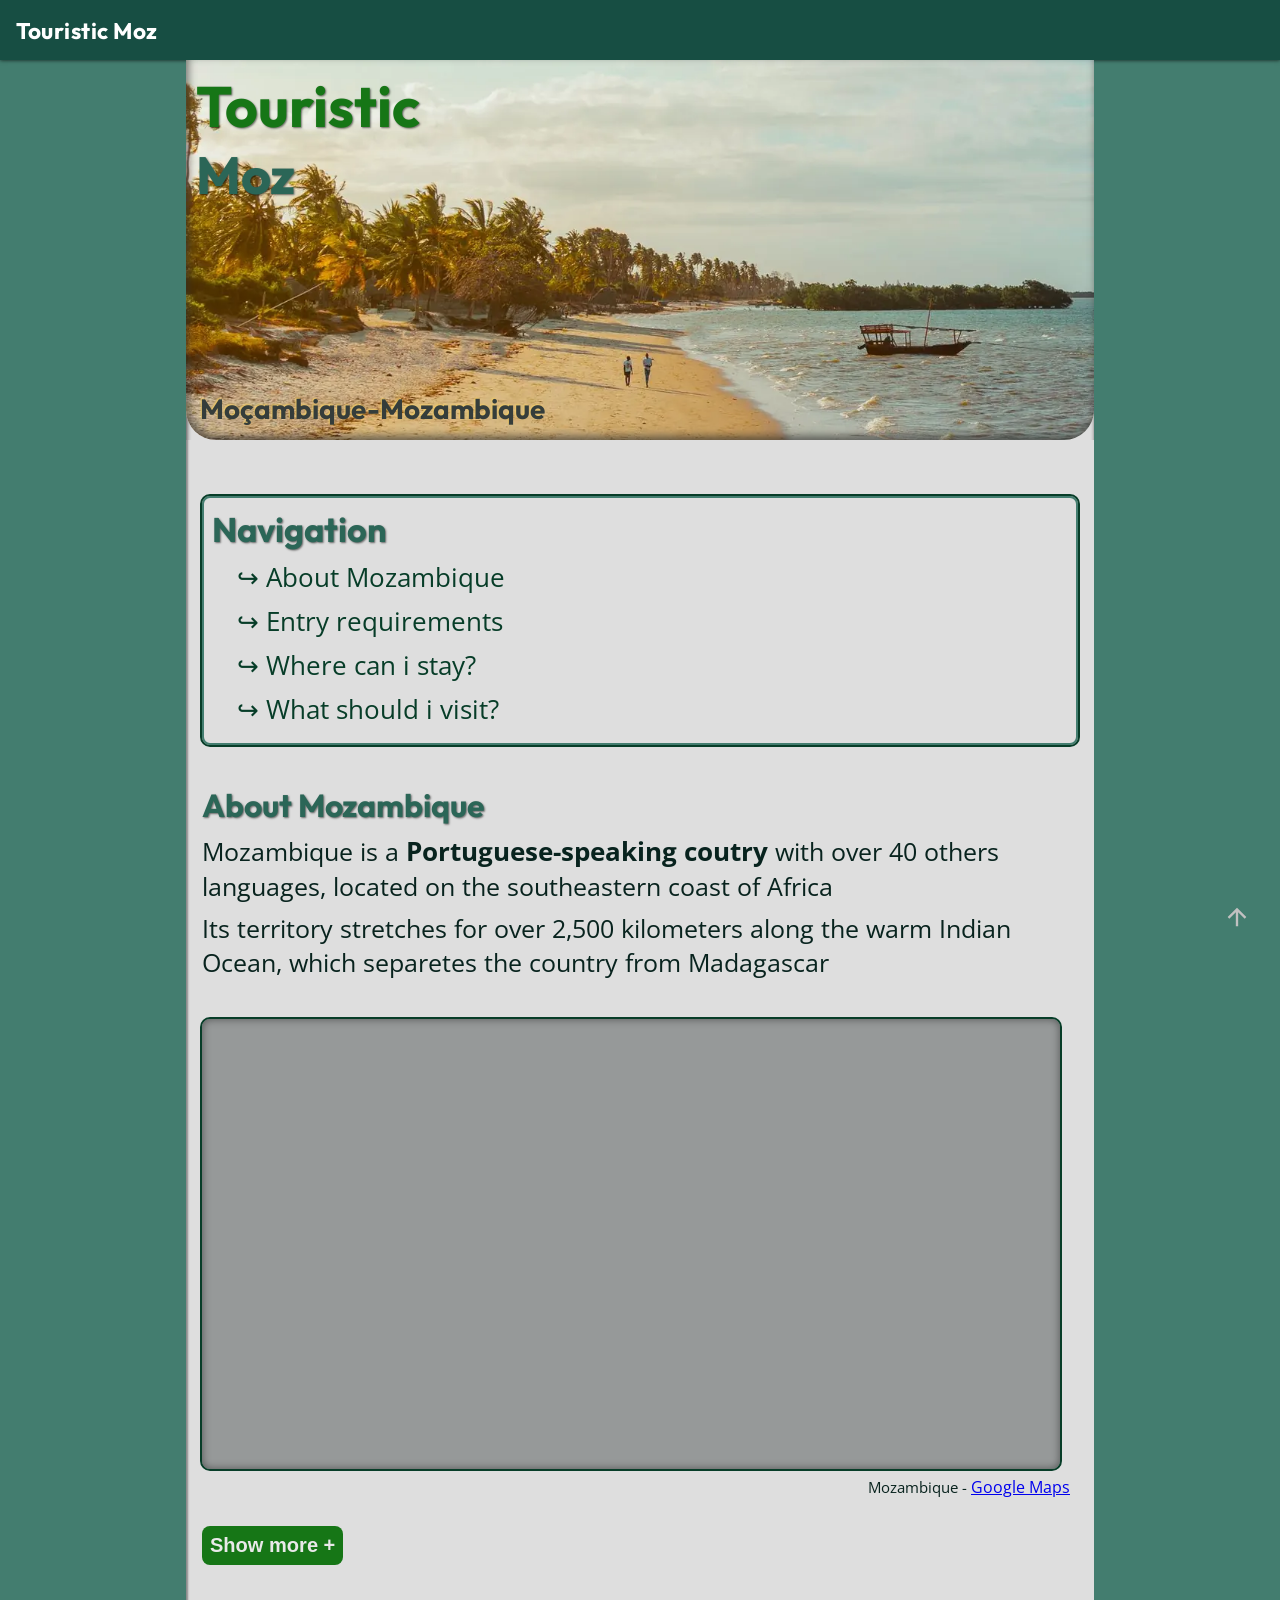
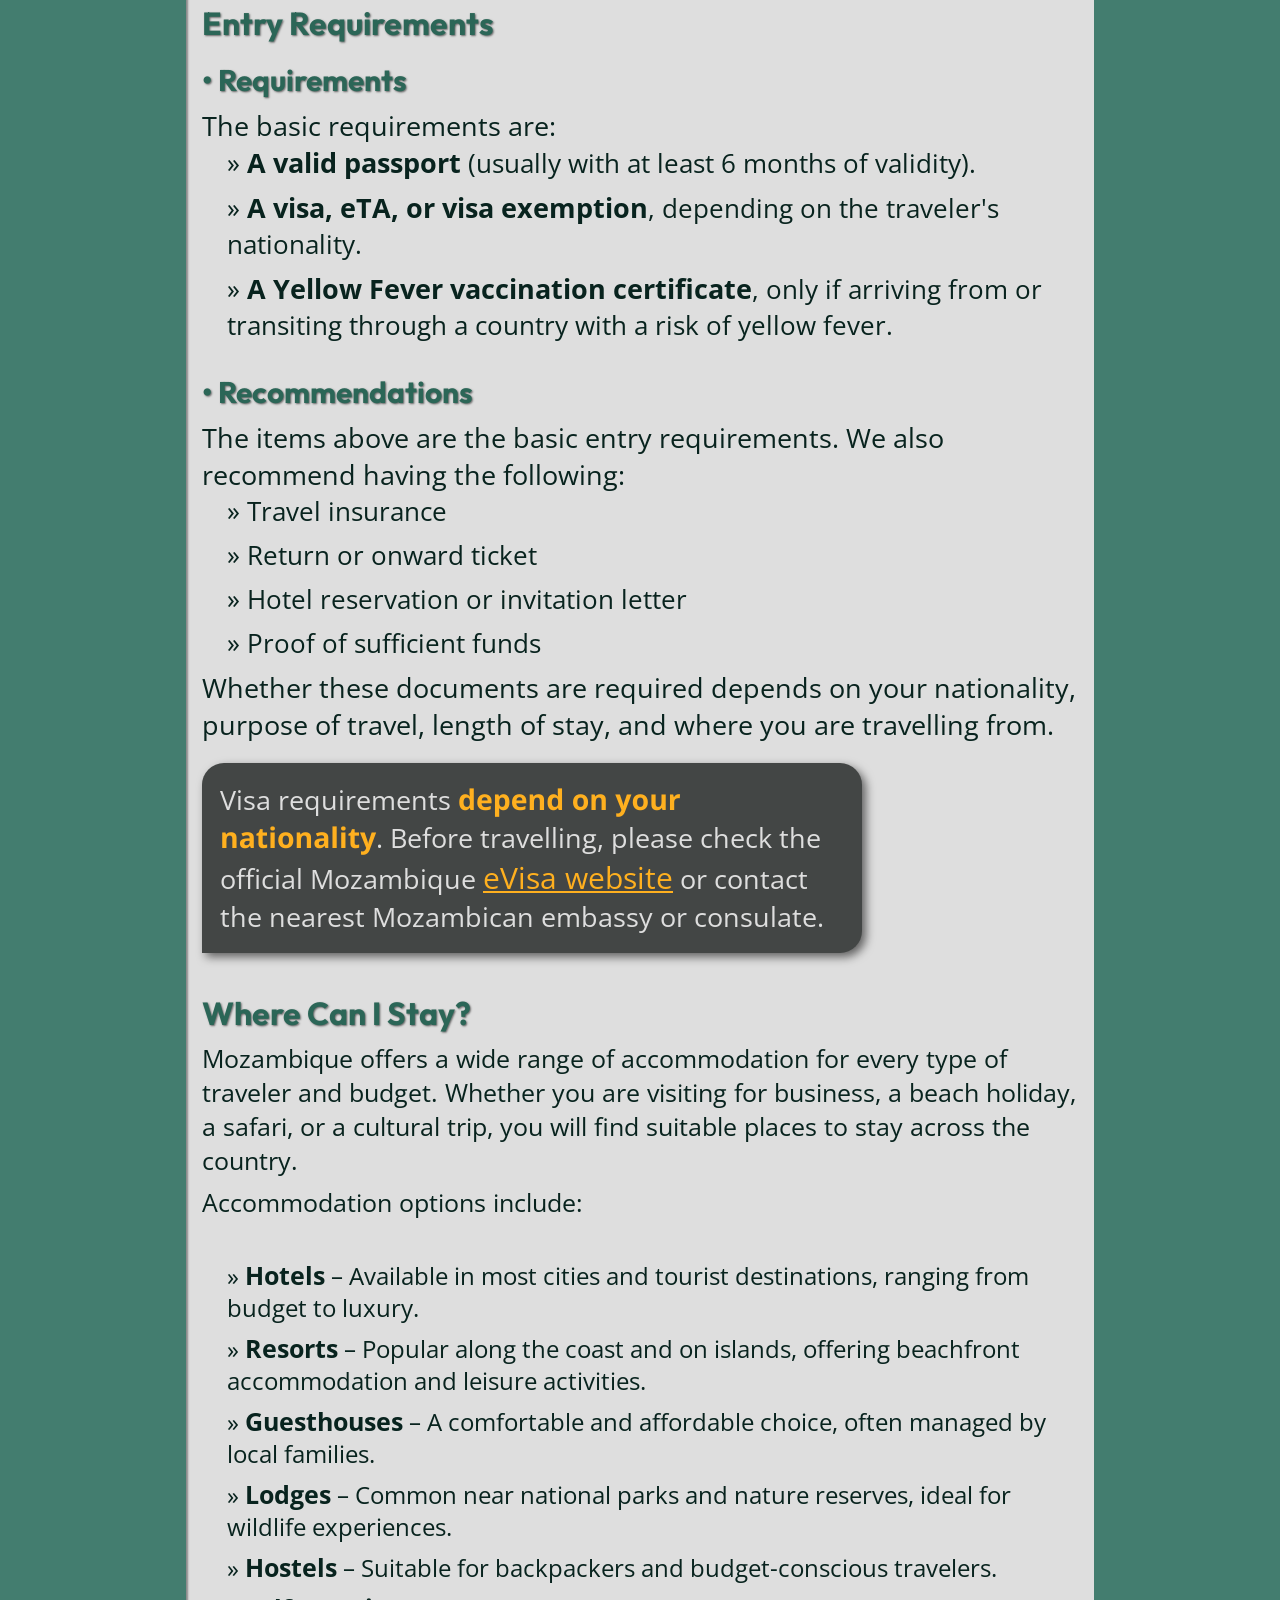
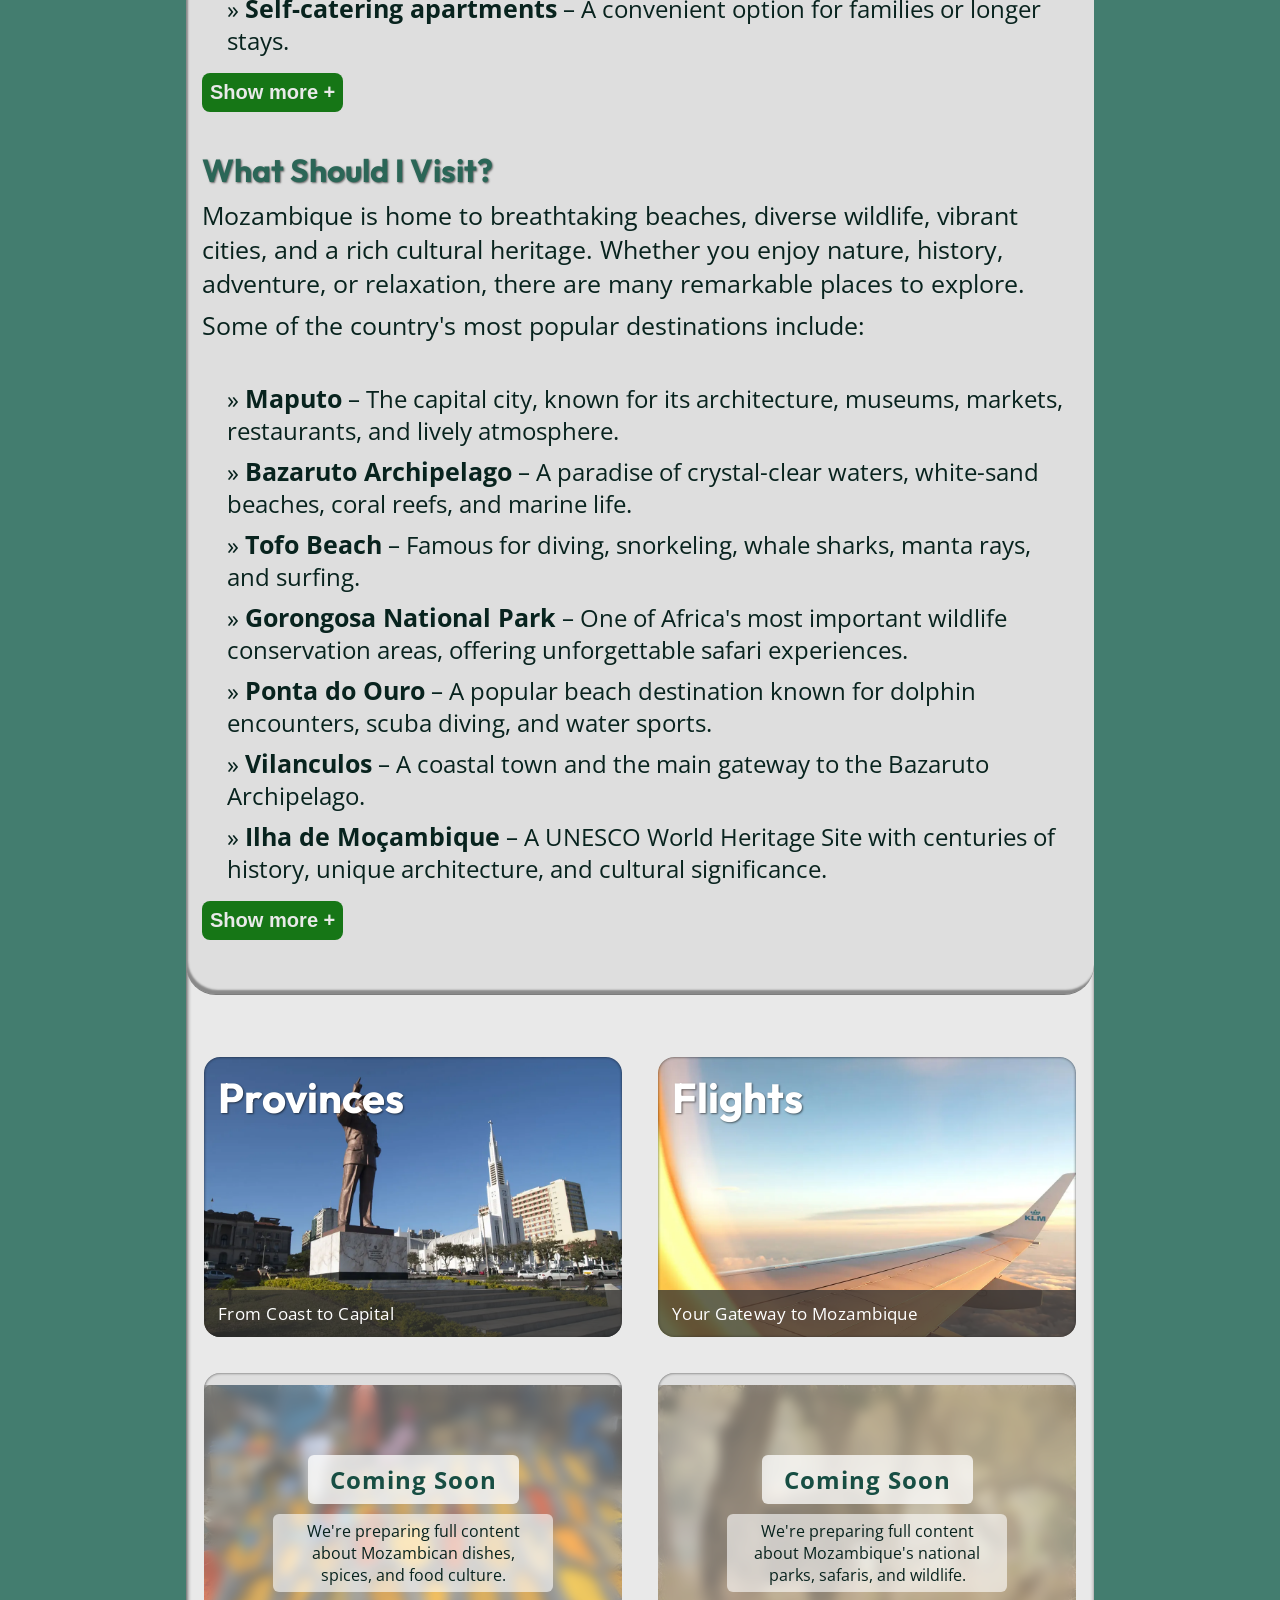
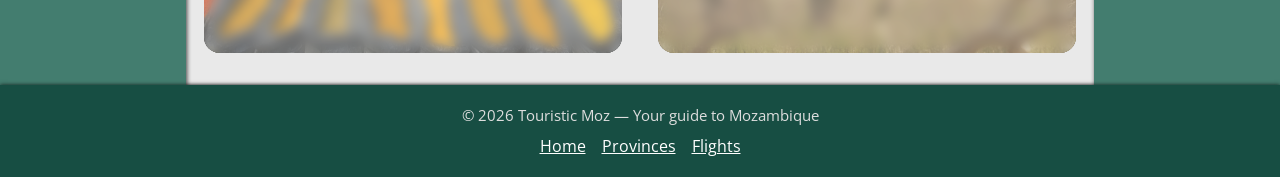
==== index.html @ 664f88ae "update, metas update v1.2.0" ====
<!DOCTYPE html>
<html lang="en">

<head>
    <meta charset="UTF-8">
    <meta name="viewport" content="width=device-width, initial-scale=1.0">
    <meta name="description" content="Touristic Moz is your complete guide to visiting Mozambique: entry requirements, where to stay, best places to visit, climate, culture, and travel tips.">
    <meta name="theme-color" content="#174e43">
    <link rel="canonical" href="https://touristicmoz.vercel.app/">

    <meta property="og:type" content="website">
    <meta property="og:site_name" content="Touristic Moz">
    <meta property="og:title" content="Touristic Moz - Your Guide to Mozambique">
    <meta property="og:description" content="Your complete guide to visiting Mozambique: entry requirements, where to stay, best places to visit, climate, culture, and travel tips.">
    <meta property="og:url" content="https://touristicmoz.vercel.app/">
    <meta property="og:image" content="https://touristicmoz.vercel.app/imagens/new/beach_moz_long.webp">
    <meta property="og:locale" content="en_US">
    <meta property="og:locale:alternate" content="pt_MZ">

    <meta name="twitter:card" content="summary_large_image">
    <meta name="twitter:title" content="Touristic Moz - Your Guide to Mozambique">
    <meta name="twitter:description" content="Your complete guide to visiting Mozambique: entry requirements, where to stay, best places to visit, climate, culture, and travel tips.">
    <meta name="twitter:image" content="https://touristicmoz.vercel.app/imagens/new/beach_moz_long.webp">

    <title>Touristic Moz - Your Guide to Mozambique</title>

    <link rel="icon" type="image/png" href="imagens/logos/favicon-96x96.png" sizes="96x96" />
    <link rel="icon" type="image/svg+xml" href="imagens/logos/favicon.svg" />
    <link rel="shortcut icon" href="imagens/logos/favicon.ico" />
    <link rel="apple-touch-icon" sizes="180x180" href="imagens/logos/apple-touch-icon.png" />
    <link rel="manifest" href="imagens/logos/site.webmanifest" />
    <link rel="shortcut icon" href="imagens/logos/favicon.ico" type="image/x-icon">

    <title>Touristic Moz - Your Guide to Mozambique</title>

    <link rel="stylesheet" href="styles/alls/indexStyle.css" media="all">
    <link rel="stylesheet" href="styles/mediaQs/MQindexStyle.css">
</head>

<body>
    <a href="#IdPageNav">
        <div class="fastNaving">
            <img src="imagens/icons/arrow_up.svg" alt="Back to top">
        </div>
    </a>
    <nav class="naving">
        <a href="index.html" class="navHome">Touristic Moz</a>
    </nav>
    <div class="contentBody">
        <header>
            <div class="hero">
                <h1>
                    <span class="myLogo">Touristic</span>Moz
                </h1>
                <p>Moçambique-Mozambique</p>
            </div>
        </header>
        <main class="main">

            <section class="mainAboutMoz">
                <section class="pageNav" id="IdPageNav">
                    <h3>Navigation</h3>
                    <nav>
                        <ul>
                            <li class="mainsTitles"><a href="#title_about">About Mozambique</a></li>

                            <li class="mainsTitles"><a href="#title_entry">Entry requirements</a></li>

                            <li class="mainsTitles"><a href="#title_where_can_i_stay">Where can i stay?</a></li>

                            <li class="mainsTitles"><a href="#title_what_should_i_visit">What should i visit?</a></li>
                        </ul>
                    </nav>
                </section>
                <section>
                    <h3 id="title_about">About Mozambique</h3>
                    <p>Mozambique is a <strong>Portuguese-speaking coutry</strong> with over 40 others languages,
                        located on the southeastern coast of Africa</p>
                    <p>Its territory stretches for over 2,500 kilometers along the warm Indian Ocean, which separetes
                        the country from Madagascar</p>
                    <iframe class="map_iframe" title="Map of Mozambique"
                        src="https://www.google.com/maps/embed?pb=!1m18!1m12!1m3!1d12787287.51434271!2d25.1298233066398!3d-18.315155920066896!2m3!1f0!2f0!3f0!3m2!1i1024!2i768!4f13.1!3m3!1m2!1s0x18d4aceae6fd4ac5%3A0x12bbbfb9ae16a115!2sMo%C3%A7ambique!5e1!3m2!1spt-PT!2smz!4v1783187778152!5m2!1spt-PT!2smz"
                        width="600" height="450" style="border:0;" allowfullscreen="" loading="lazy"
                        referrerpolicy="strict-origin-when-cross-origin">
                        <p>Erro, map couldnt be loaded &cross;</p>
                        <p><a href="https://maps.app.goo.gl/HWX16AudsxRs3bdw6" target="_blank"
                                rel="noopener noreferrer">Click here to find map in Google Maps</a></p>
                    </iframe>
                    <span class="img_description">Mozambique - <a href="https://maps.app.goo.gl/HWX16AudsxRs3bdw6"
                            rel="noopener" target="_blank">Google Maps</a></span>

                    <div class="plus_content">
                        <section>
                            <h4>climate</h4>
                            <p>The climate is prodominantly <strong>tropical</strong> to <strong>subtropical</strong>
                                sharped by the warm Indian Ocean current. Mainly the coutry has two seasons:
                            <ul>
                                <li>A warm, wet season from November to April</li>
                                <li>A cooler, dry season from May to October</li>
                            </ul>
                            </p>
                            <img src="imagens/mozambique_seasons.webp"
                                alt="mozambique seasons representation in an image" loading="lazy" width="503"
                                height="226">
                            <span class="img_description">Seasons in Mozambique - Touristic Moz</span>

                            <p>
                                The best time to visit Mozambique is during the dry season from May to October.
                            </p>
                            <p>
                                This period provides the most consistent sunny, warm weather, with clear skies and the
                                calmest ocean conditions.
                            </p>
                            <p>
                                It is the ideal time for <strong>beach lounging</strong>, <strong>diving</strong>, and
                                <strong>spotting humpback whales</strong> (which migrate through the coast from July to
                                November).
                            </p>
                        </section>

                        <section>
                            <h4>Population</h4>
                            <p>About the Mozambican population, they are approximately 36.6 million people being more
                                than
                                half of that a young people.</p>
                            <p>They are very traditional and religious. approximately 92% of the Mozambicans adhere to a
                                religios faith. According to government and demografic data, the most common religions
                                are:</p>
                            <ul>
                                <li>Christianity - With about 62% to 68% (inclunding Catholics, Pentecostals, and
                                    Anglicans)</li>
                                <li>Islam - With about 18% to 21% (primarily concentrated in the northern regions)</li>
                                <li>Traditional African religions/Non-religious - With about 7% to 14%</li>
                            </ul>
                            <p>If you want to know a lot more about this topic, you can go to <a
                                    href="https://www.afrobarometer.org/wp-content/uploads/2025/09/AD1048-Mozambicans-welcome-diversity-Afrobarometer-17sept25.pdf"
                                    rel="noopener noreferrer" target="_blank">Afrobarometer official</a> site to see
                                more about Mozambique religions and more.</p>
                        </section>

                        <section>
                            <h4>Traditional Dances</h4>
                            <p>
                                Traditional dances are an important part of Mozambican culture. They are often performed
                                during celebrations, festivals, and social gatherings, and they serve as a means of
                                storytelling, cultural expression, and community bonding.

                            </p>
                            <p>
                                The dances vary from region to region, reflecting the diverse ethnic groups and their
                                cultural traditions.
                            </p>
                            <p>
                                Some of the most popular dances include: <br>
                                <strong>Marabenta</strong>, <strong>Xigubo</strong>, <strong>Tufo</strong> and
                                <strong>Mapiko</strong>.
                            </p>
                            <p>
                                Below you will see two YouTube videos, the first is about <strong>Tufo</strong> and the
                                other, about <strong>Xigubo</strong>
                            </p>
                            <iframe width="560" height="315"
                                src="https://www.youtube.com/embed/n_Zt3na0iQI?si=MAvGlx7IETRNYzJK"
                                title="YouTube video player" frameborder="0"
                                allow="accelerometer; autoplay; clipboard-write; encrypted-media; gyroscope; picture-in-picture; web-share"
                                referrerpolicy="strict-origin-when-cross-origin" allowfullscreen>
                                <p>Erro, video couldnt be loaded &cross;</p>
                                <p><a href="https://www.youtube.com/watch?v=n_Zt3na0iQI" target="_blank"
                                        rel="noopener noreferrer">Click
                                        here to find the video in Youtube</a></p>
                            </iframe>
                            <span class="img_description">Tufo - Cabo Delgado</span>

                            <p>
                                This topic (traditional dances) is very large. If i want to know more
                                about them youcan seek on Youtube or iven facebook for them.
                            </p>
                            <iframe width="315" height="576" src="https://www.youtube.com/embed/O3_QrROYpMw"
                                title="Tufo by women of Macau Tribe Mozambique 🇲🇿" frameborder="0"
                                allow="accelerometer; autoplay; clipboard-write; encrypted-media; gyroscope; picture-in-picture; web-share"
                                referrerpolicy="strict-origin-when-cross-origin" allowfullscreen>
                            </iframe>
                            <span class="img_description">Xigubo - Marracuene, Maputo</span>
                        </section>
                    </div>

                    <button class="showMore" type="button" onclick="toggleShow(1)"
                        title="Show or hide additional content">
                        Show more +
                    </button>
                    <!-- 
                    <section>
                        <h3 id="title_about">Title</h3>

                        #content

                        <div class="plus_content">
                            #more content
                        </div>
                        <span class="showMore" onclick="toggleShow(n)" title="Shows or Hides Content">Show more +</span>
                    </section>
                    -->
                </section>

                <section>
                    <h3 id="title_entry">Entry requirements</h3>

                    <section>
                        <h4>Requirements</h4>

                        <p>The basic requirements are:</p>

                        <ul>
                            <li><strong>A valid passport</strong> (usually with at least 6 months of validity).</li>
                            <li><strong>A visa, eTA, or visa exemption</strong>, depending on the traveler's
                                nationality.</li>
                            <li><strong>A Yellow Fever vaccination certificate</strong>, only if arriving from or
                                transiting through a country with a risk of yellow fever.</li>
                        </ul>
                    </section>

                    <section>
                        <h4>Recommendations</h4>

                        <p>The items above are the basic entry requirements. We also recommend having the following:</p>

                        <ul>
                            <li>Travel insurance</li>
                            <li>Return or onward ticket</li>
                            <li>Hotel reservation or invitation letter</li>
                            <li>Proof of sufficient funds</li>
                        </ul>

                        <p>
                            Whether these documents are required depends on your nationality,
                            purpose of travel, length of stay, and where you are travelling from.
                        </p>

                        <p class="important">
                            Visa requirements <strong>depend on your nationality</strong>.
                            Before travelling, please check the official Mozambique
                            <a href="https://evisa.gov.mz" target="_blank" rel="noopener noreferrer">
                                eVisa website
                            </a>
                            or contact the nearest Mozambican embassy or consulate.
                        </p>
                    </section>
                </section>

                <section>
                    <h3 id="title_where_can_i_stay">Where can I stay?</h3>

                    <p>
                        Mozambique offers a wide range of accommodation for every type of traveler and budget.
                        Whether you are visiting for business, a beach holiday, a safari, or a cultural trip,
                        you will find suitable places to stay across the country.
                    </p>

                    <p>
                        Accommodation options include:
                    </p>

                    <ul>
                        <li><strong>Hotels</strong> – Available in most cities and tourist destinations, ranging from
                            budget to luxury.</li>
                        <li><strong>Resorts</strong> – Popular along the coast and on islands, offering beachfront
                            accommodation and leisure activities.</li>
                        <li><strong>Guesthouses</strong> – A comfortable and affordable choice, often managed by local
                            families.</li>
                        <li><strong>Lodges</strong> – Common near national parks and nature reserves, ideal for wildlife
                            experiences.</li>
                        <li><strong>Hostels</strong> – Suitable for backpackers and budget-conscious travelers.</li>
                        <li><strong>Self-catering apartments</strong> – A convenient option for families or longer
                            stays.</li>
                    </ul>

                    <div class="plus_content">
                        <h4>Booking Tips</h4>

                        <ul>
                            <li>Book your accommodation in advance during peak travel seasons and public holidays.</li>
                            <li>Choose accommodation close to your planned activities or transport connections.</li>
                            <li>Read recent guest reviews before making a reservation.</li>
                            <li>Confirm whether breakfast, airport transfers, Wi-Fi, or parking are included.</li>
                            <li>Check the property's cancellation policy before booking.</li>
                        </ul>

                        <h4>Popular Areas to Stay</h4>

                        <ul>
                            <li><strong>Maputo</strong> – Business, culture, restaurants, and nightlife.</li>
                            <li><strong>Tofo</strong> – Beaches, diving, and marine life.</li>
                            <li><strong>Vilanculos</strong> – Gateway to the Bazaruto Archipelago.</li>
                            <li><strong>Ponta do Ouro</strong> – Beaches, dolphin experiences, and water sports.</li>
                            <li><strong>Gorongosa National Park</strong> – Safari and nature tourism.</li>
                        </ul>

                        <p class="important">
                            Prices, availability, and facilities vary depending on the season and location.
                            Booking early is <strong>highly recommended</strong> , especially during holidays and the
                            peak tourist season.
                        </p>
                    </div>

                    <button class="showMore" type="button" onclick="toggleShow(2)"
                        title="Show or hide additional content">
                        Show more +
                    </button>
                </section>
                <section>
                    <h3 id="title_what_should_i_visit">What Should I Visit?</h3>

                    <p>
                        Mozambique is home to breathtaking beaches, diverse wildlife, vibrant cities,
                        and a rich cultural heritage. Whether you enjoy nature, history, adventure,
                        or relaxation, there are many remarkable places to explore.
                    </p>

                    <p>Some of the country's most popular destinations include:</p>

                    <ul>
                        <li><strong>Maputo</strong> – The capital city, known for its architecture, museums, markets,
                            restaurants, and lively atmosphere.</li>
                        <li><strong>Bazaruto Archipelago</strong> – A paradise of crystal-clear waters, white-sand
                            beaches, coral reefs, and marine life.</li>
                        <li><strong>Tofo Beach</strong> – Famous for diving, snorkeling, whale sharks, manta rays, and
                            surfing.</li>
                        <li><strong>Gorongosa National Park</strong> – One of Africa's most important wildlife
                            conservation areas, offering unforgettable safari experiences.</li>
                        <li><strong>Ponta do Ouro</strong> – A popular beach destination known for dolphin encounters,
                            scuba diving, and water sports.</li>
                        <li><strong>Vilanculos</strong> – A coastal town and the main gateway to the Bazaruto
                            Archipelago.</li>
                        <li><strong>Ilha de Moçambique</strong> – A UNESCO World Heritage Site with centuries of
                            history, unique architecture, and cultural significance.</li>
                    </ul>

                    <div class="plus_content">
                        <h4>Other Places Worth Visiting</h4>

                        <ul>
                            <li>Niassa Special Reserve</li>
                            <li>Quirimbas Archipelago</li>
                            <li>Inhaca Island</li>
                            <li>Maputo National Park</li>
                            <li>Lake Niassa</li>
                            <li>Chimanimani National Park</li>
                            <li>Cathedral of Our Lady of the Immaculate Conception (Maputo)</li>
                        </ul>

                        <h4>Travel Tips</h4>

                        <ul>
                            <li>Plan your itinerary according to the season and weather.</li>
                            <li>Respect local customs, communities, and protected areas.</li>
                            <li>Support local businesses by purchasing handmade crafts and local products.</li>
                            <li>Follow park and marine conservation rules when visiting natural attractions.</li>
                        </ul>

                        <p class="important">
                            Mozambique offers much more than beaches. Exploring its national parks,
                            historical sites, islands, and local communities <strong>will provide a richer
                                and more memorable travel experience</strong>.
                        </p>
                    </div>

                    <button class="showMore" type="button" onclick="toggleShow(3)"
                        title="Show or hide additional content">
                        Show more +
                    </button>
                </section>
            </section>
        </main>

        <aside>
            <a href="paginas/provincias.html" rel="next">
                <section class="categoria" id="idPovincias">
                    <h2>Provinces</h2>
                    <div class="breveMensagem">
                        <p>From Coast to Capital</p>
                    </div>
                </section>
            </a>

            <a href="paginas/directFligts_Table.html" rel="next">
                <section class="categoria" id="idVoos">
                    <h2>Flights</h2>
                    <div class="breveMensagem">
                        <p>
                            Your Gateway to Mozambique
                        </p>
                    </div>
                </section>
            </a>

            <section class="categoria">
                <div class="coming-soon-hero" style="background-image:url(../imagens/rajas_temperos.webp);">
                    <div class="coming-soon-overlay">
                        <strong>Coming Soon</strong>
                        <p>We're preparing full content about Mozambican dishes, spices, and
                            food culture.</p>
                    </div>
                </div>
            </section>
            <section class="categoria">
                <div class="coming-soon-hero" style="background-image:url(../imagens/umElefanteNaFloresta.webp);">
                    <div class="coming-soon-overlay">
                        <strong>Coming Soon</strong>
                        <p>We're preparing full content about Mozambique's national parks,
                            safaris, and wildlife.</p>
                    </div>
                </div>
            </section>
        </aside>

    </div>
    <footer class="footer">
        <p>© 2026 Touristic Moz — Your guide to Mozambique</p>
        <nav class="footerNav">
            <a href="index.html">Home</a>
            <a href="paginas/provincias.html">Provinces</a>
            <!--
            <a href="paginas/natureza.html">Nature</a>
            <a href="paginas/culinaria.html">Culinaria</a>
            -->
            <a href="paginas/directFligts_Table.html">Flights</a>
        </nav>
    </footer>
    <script>
        const fastNaving = document.querySelector(".fastNaving");
        window.addEventListener(
            "scroll",
            function () {
                if (window.scrollY >= document.querySelector(".pageNav").scrollHeight && window.scrollY <= document.querySelector("main").scrollHeight) {
                    fastNaving.classList.add("showShortCut");
                } else {
                    fastNaving.classList.remove("showShortCut");
                }
            }
        )

        const showMore_list = document.querySelectorAll(".showMore");
        const plus_content_list = document.querySelectorAll(".plus_content");

        function toggleShow(index) {
            index--;
            if (plus_content_list[index].classList.contains("show")) {
                plus_content_list[index].classList.remove("show");
                showMore_list[index].innerHTML = "<span>Show more +</span>";
            } else {
                plus_content_list[index].classList.add("show");
                showMore_list[index].innerHTML = "<span>Show less -</span>";
            }
        }
    </script>
</body>

</html>


<!--
<a href="paginas/natureza.html" rel="next">
                <section class="categoria" id="idNatureza">
                    <h2>Nature</h2>
                    <div class="breveMensagem">
                        <p>The nature is part of the identity of Mozambique, besides it's natural resourses it has beautiful landscapes.</p>
                    </div>
                </section>
            </a>
            <a href="paginas/culinaria.html" rel="next">
                <section class="categoria" id="idCulinaria">
                    <h2>culinary</h2>
                    <div class="breveMensagem">
                        <p>
                            culinary. It is unique and vibrant;
                            we go from barbecues to vegetables, from events and weddings to cacanas and nhanganas.
                        </p>
                    </div>
                </section>
            </a>
---- styles/alls/indexStyle.css ----
/* Index All- Mobile first */

html{
    scroll-behavior: smooth;
}
@import url(../consts.css);

.myLogo {
    color: var(--green-2);
    display: block;
}

header {
    background-color: #DEDEDE;
    box-shadow: inset 1px 8px 4px rgba(0, 0, 0, 0.747);
}

.fastNaving.showShortCut {
    opacity: .94;
    box-shadow: 1px 4px 4px #0000007D;
    border: 1px solid black;
    background-color: #272727;
    transform: translateY(0px);
}

.fastNaving.showShortCut:hover {
    background-color: #303030;
    opacity: 1;
}

.fastNaving {
    display: grid;
    place-content: center;
    position: fixed;
    font-weight: bolder;
    z-index: 999;
    right: 12px;
    bottom: 12px;
    width: 55px;
    height: 55px;
    padding: 18px;
    border-radius: 100%;
    transition: all .3s;
    color: transparent;
    transform: translateY(60px);
}

.map_iframe {
    box-shadow: inset 0px 0px 8px #00000075;
    outline: 2px solid #073d28;
    border: 2px solid var(--green-1);
    max-height: 360px;
    border-radius: 8px;
    margin: 0px auto;
    width: 98%;
    background-color: #353d3b6c;
}

.img_description {
    display: block;
    margin-right: 8px;
    margin-bottom: 20px;
    text-align: right;
    font-size: .65em;
}

.img_description a {
    display: inline-block;
    text-decoration: underline;
}

.showMore {
    margin: 8px 0px;
    cursor: pointer;
    padding: 8px;
    border-radius: 8px;
    color: var(--backg-color-contentBody);
    border: none;
    background-color: var(--green-2);
    font-size: 1.15rem;
    font-weight: bold;
    transition: all .3s ease;
}
.showMore:hover{
    box-shadow: 1px 2px 4px #0000004F;
    transform: translateY(-6px);
    transform: translateX(-1px);
}

.plus_content {
    display: none;
}

.plus_content.show {
    display: block;
}

.plus_content img,
.plus_content iframe {
    box-shadow: inset 0px 0px 4px #00000075;
    margin: 18px 0px 0px;
    width: 100%;
    border-radius: 8px;
    outline: 2px solid #073d28;
    border: 2px solid var(--green-1);
}

.hero {
    display: grid;
    padding: 10px;
    height: 380px;
    margin: 0 auto;
    background: #073d28 no-repeat;
    border-radius: 0px 0px 30px 30px;
    box-shadow: inset 2px -4px 8px rgba(48, 48, 48, 0.685);
}

.hero p {
    font-size: 1.6rem;
    align-self: end;
    padding: 4px;
    font-weight: bold;
    color: #353d3b;
    text-shadow: -1px -1px 2px #F0CB66;
    font-family: var(--h-font-family);
}

.mainAboutMoz {
    padding: var(--size-level-3);
    box-shadow: inset 2px -4px 2px rgba(0, 0, 0, 0.384);
    border-bottom: 1px solid rgba(0, 0, 0, 0.445);
    background: #DEDEDE no-repeat;
    font-size: 1.2rem;
    border-radius: 0px 0px 30px 30px;
}

li {
    margin-bottom: 8px;
    margin-left: 25px;
}

li::before {
    content: "» ";
}

aside {
    padding: 14px 0px;
    display: flex;
    flex-flow: row wrap;
}

.categoria {
    flex: 1 1 275px;
    display: grid;
    align-content: space-between;
    height: 280px;
    box-shadow: inset 0 0 3px rgba(0, 0, 0, 0.678);
    border-radius: var(--size-level-3);
    margin: var(--size-level-4);
    background: #DEDEDE no-repeat;
    overflow: hidden;
}

.categoria p:last-of-type {
    margin-bottom: 0px;
    margin-top: 0px;
    margin: 4px;
}

aside .categoria h2 {
    font-size: 2.4rem;
    padding: 14px;
    color: #FFF;
    align-self: start;
    justify-self: start;
    transition-timing-function: ease;
    transition: all .3s;
}

aside .categoria .breveMensagem {
    color: #ffffff;
    line-height: 1.1rem;
    letter-spacing: .025rem;
    font-size: .9rem;
    padding: 10px;
    background-color: rgba(48, 48, 48, 0.75);
    transition-timing-function: ease;
    transition: all .3s;
}

aside .categoria:hover .breveMensagem {
    filter: contrast(1.5);
}

.campoMensagem {
    background: #848484 no-repeat;
}

a {
    display: contents;
}

.pageNav {
    margin: 40px 0px;
    border-radius: 8px;
    padding: 8px;
    padding-top: 0;
    outline: 2px solid #073d28;
    border: 2px solid var(--green-1);
    font-family: var(--h-font-family);
}

.pageNav h3 {
    margin-top: 10px;
    font-size: 1.5em;
}

.pageNav a {
    text-decoration: none;
    font-size: 1em;
    color: #073d28;
    display: inline-block;
    transition: font-weight .3s ease;
}

.pageNav a:hover {
    font-weight: bold;
}

.pageNav .mainsTitles::before {
    content: "↪ ";
    color: #073d28;
}

.pageNav .subTitles {
    padding-left: 18px;
}

.important {
    max-width: 660px;
    margin: 20px 0px;
    background-color: #434645;
    color: #DEDEDE;
    border-radius: 22px;
    border-end-start-radius: 0px;
    box-shadow: 4px 4px 10px rgba(0, 0, 0, 0.57);
    padding: 18px;
    box-sizing: border-box;
}

strong {
    font-weight: bold;
    font-size: 1.05em;
}

.important strong {
    color: #FFB01F;
    text-rendering: geometricPrecision;
}

.important a {
    display: inline-block;
    color: #FFB01F;
    text-decoration: underline;
}


/* Background Images */
.hero {
    background-image: url("../../imagens/beach_moz_long.webp");
    background-repeat: no-repeat;
    background-size: cover;
    background-position: center;
}

.categoria#idPovincias {
    background-image: url("../../imagens/praca-da-independencia-maputo.webp");
    background-repeat: no-repeat;
    background-size: cover;
    background-position: bottom right;
}

.categoria#idNatureza {
    background-image: url("../../imagens/river.webp");
    background-repeat: no-repeat;
    background-size: cover;
    background-position: center left;
}

.categoria#idCulinaria {
    background-image: url("../../imagens/rajas_temperos.webp");
    background-repeat: no-repeat;
    background-size: cover;
    background-position: center;
}

.categoria#idVoos {
    background-image: url("../../imagens/plane-window-sunset.webp");
      background-position: right center;
      background-size: cover;
}

.categoria#idMainPage{
    background-image: url("../../imagens/beach_moz_long.webp");
    background-repeat: no-repeat;
    background-size: cover;
    background-position: center;
}
---- styles/mediaQs/MQindexStyle.css ----
/* Medias Queres para a pagina index */
@charset "UTF-8";
@import url(constsQ.css);

@media screen and (min-width: 481px) and (max-width: 768px) {

    /* Tablets */
    * {
        font-size: 1.07em;
    }

    .fastNaving {
        right: 18px;
        bottom: 18px;
        width: 48px;
        height: 48px;
        padding: 18px;
    }

    .map_iframe {
        max-height: 500px;
    }

}

@media screen and (min-width: 768px) and (max-width: 1444px) {

    /* Pc */
    /* h1 {
        font-size: 3.5rem;
        display: block;
    } */

    * {
        font-size: 1.09em;
    }

    .fastNaving {
        right: 18px;
        bottom: 18px;
        width: 50px;
        height: 50px;
        padding: 18px;
    }

    .map_iframe {
        max-height: 600px;
    }

    .contentBody {
        margin: 0 auto;
    }
}

@media print {
    /* Print */

}

@media screen and (min-width: 1444px) {

    /* Tv/+ */
    .fastNaving {
        right: 20px;
        bottom: 20px;
        width: 52px;
        height: 52px;
        padding: 20px;
    }

    * {
        font-size: 1.11em;
    }

    .contentBody {
        margin: 0 auto;
    }
}
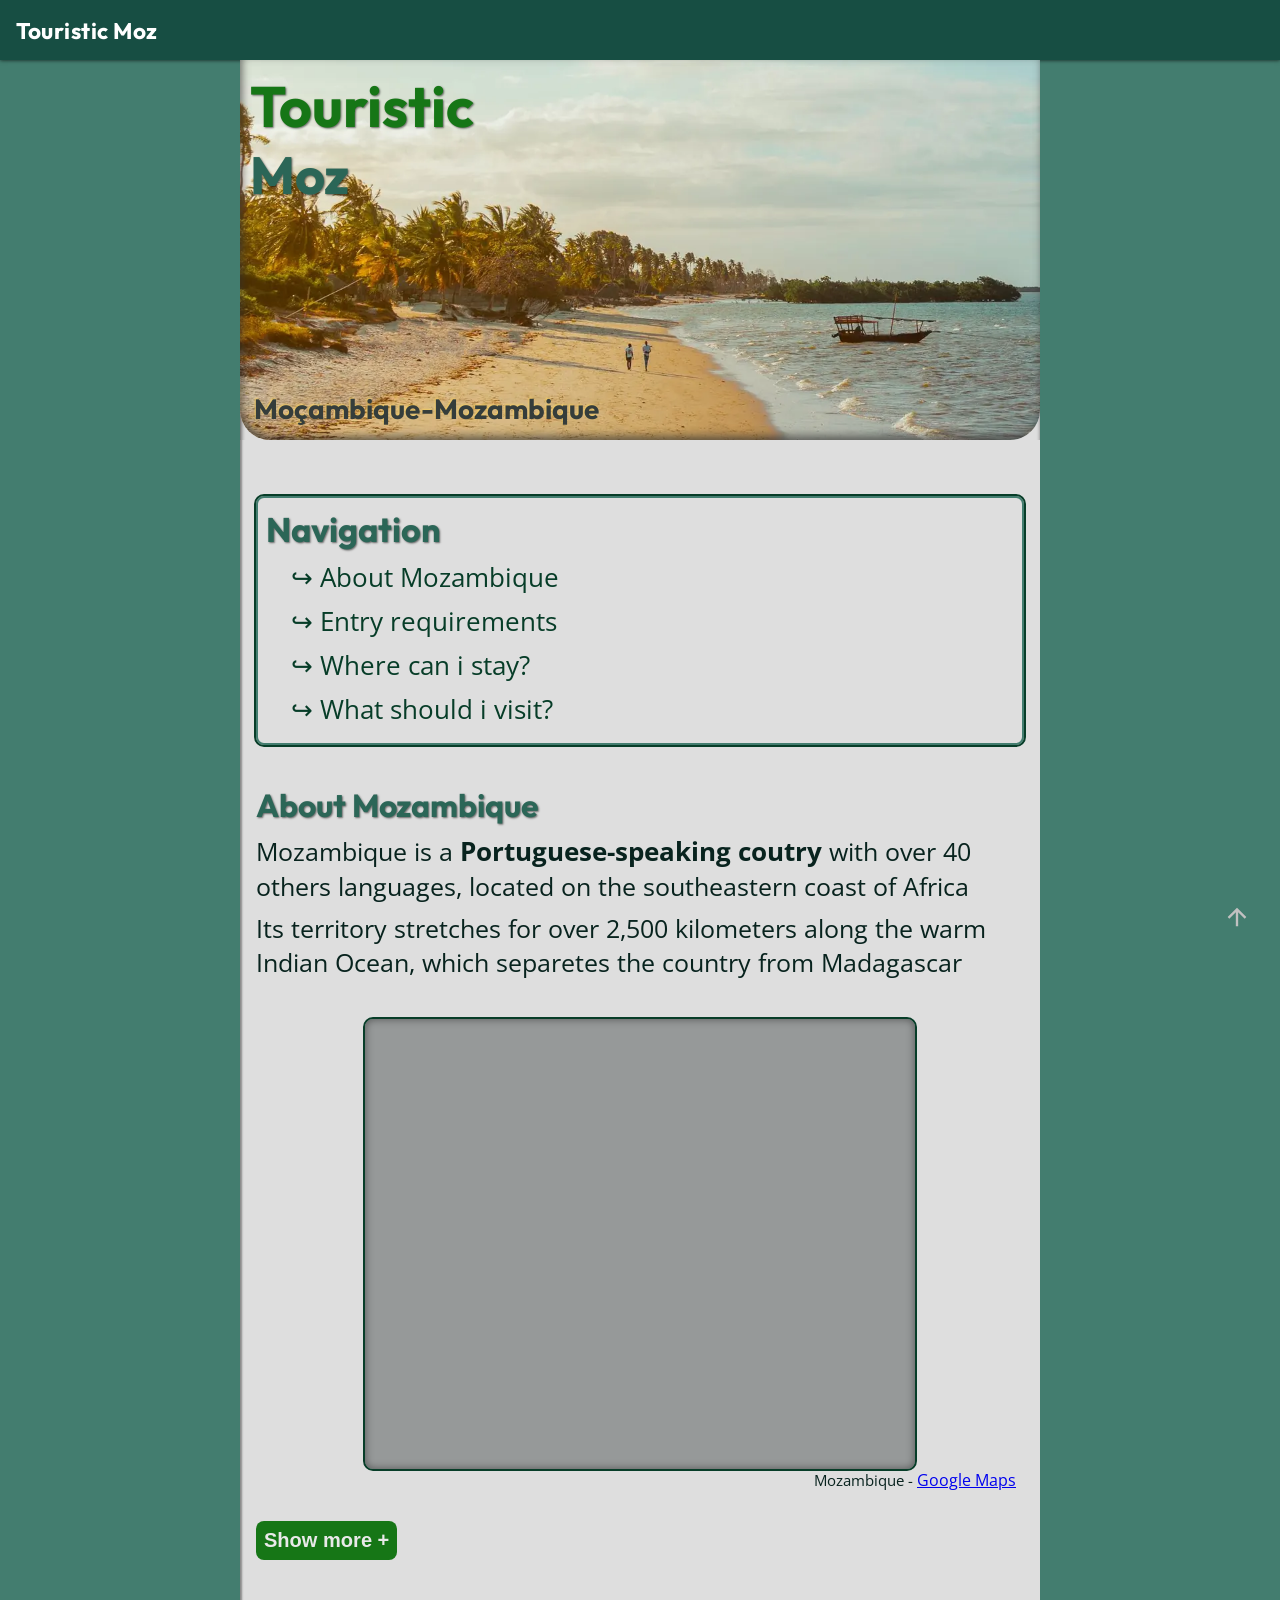
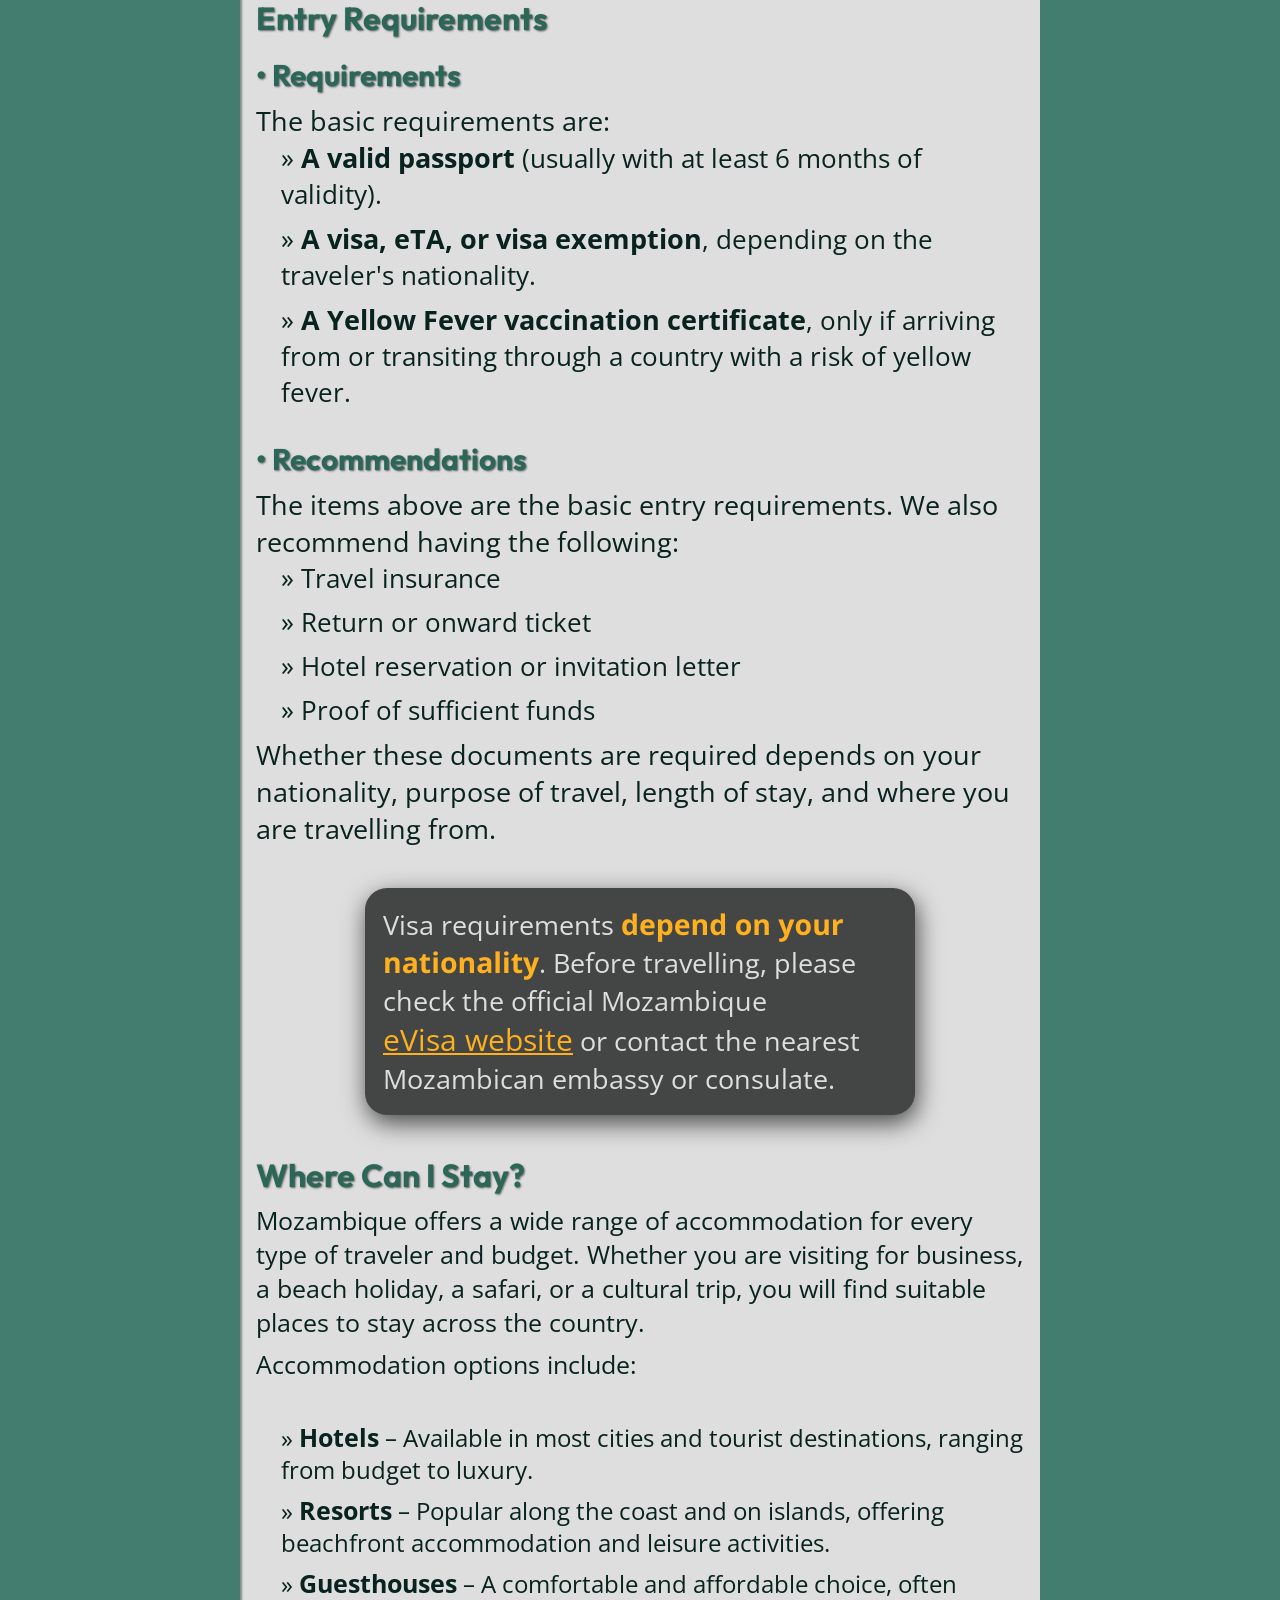
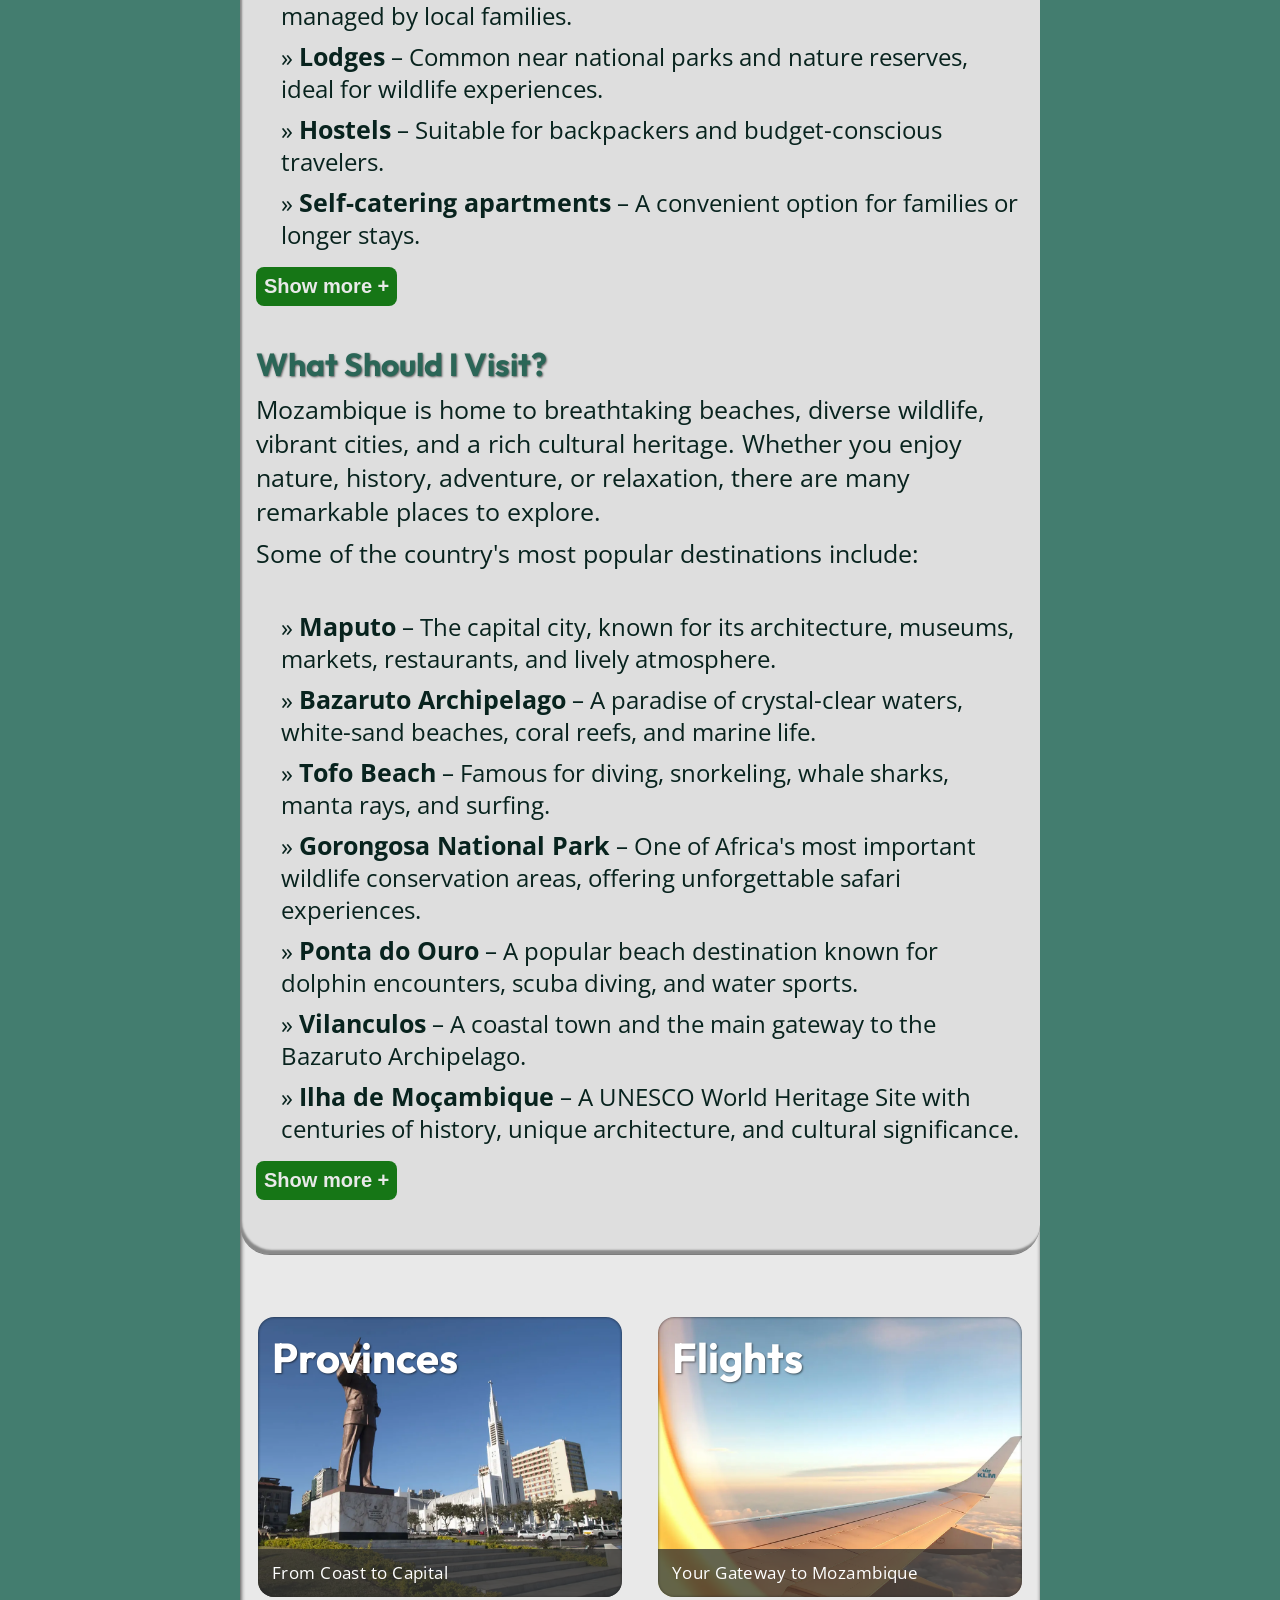
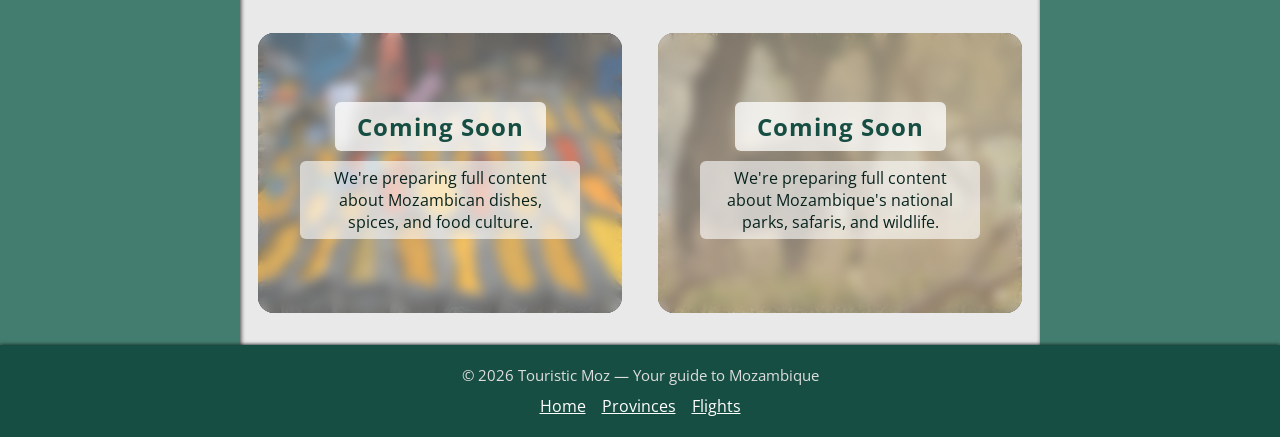
==== commit d26c2741: "update, organization" ====
--- a/index.html
+++ b/index.html
@@ -4,14 +4,16 @@
 <head>
     <meta charset="UTF-8">
     <meta name="viewport" content="width=device-width, initial-scale=1.0">
-    <meta name="description" content="Touristic Moz is your complete guide to visiting Mozambique: entry requirements, where to stay, best places to visit, climate, culture, and travel tips.">
+    <meta name="description"
+        content="Touristic Moz is your complete guide to visiting Mozambique: entry requirements, where to stay, best places to visit, climate, culture, and travel tips.">
     <meta name="theme-color" content="#174e43">
     <link rel="canonical" href="https://touristicmoz.vercel.app/">
 
     <meta property="og:type" content="website">
     <meta property="og:site_name" content="Touristic Moz">
     <meta property="og:title" content="Touristic Moz - Your Guide to Mozambique">
-    <meta property="og:description" content="Your complete guide to visiting Mozambique: entry requirements, where to stay, best places to visit, climate, culture, and travel tips.">
+    <meta property="og:description"
+        content="Your complete guide to visiting Mozambique: entry requirements, where to stay, best places to visit, climate, culture, and travel tips.">
     <meta property="og:url" content="https://touristicmoz.vercel.app/">
     <meta property="og:image" content="https://touristicmoz.vercel.app/imagens/new/beach_moz_long.webp">
     <meta property="og:locale" content="en_US">
@@ -19,7 +21,8 @@
 
     <meta name="twitter:card" content="summary_large_image">
     <meta name="twitter:title" content="Touristic Moz - Your Guide to Mozambique">
-    <meta name="twitter:description" content="Your complete guide to visiting Mozambique: entry requirements, where to stay, best places to visit, climate, culture, and travel tips.">
+    <meta name="twitter:description"
+        content="Your complete guide to visiting Mozambique: entry requirements, where to stay, best places to visit, climate, culture, and travel tips.">
     <meta name="twitter:image" content="https://touristicmoz.vercel.app/imagens/new/beach_moz_long.webp">
 
     <title>Touristic Moz - Your Guide to Mozambique</title>
@@ -33,8 +36,8 @@
 
     <title>Touristic Moz - Your Guide to Mozambique</title>
 
-    <link rel="stylesheet" href="styles/alls/indexStyle.css" media="all">
-    <link rel="stylesheet" href="styles/mediaQs/MQindexStyle.css">
+    <link rel="stylesheet" href="styles/indexStyle.css" media="all">
+    <link rel="stylesheet" href="styles/mediaQ.css">
 </head>
 
 <body>
@@ -159,7 +162,7 @@
                                 Below you will see two YouTube videos, the first is about <strong>Tufo</strong> and the
                                 other, about <strong>Xigubo</strong>
                             </p>
-                            <iframe width="560" height="315"
+                            <iframe width="550" height="315"
                                 src="https://www.youtube.com/embed/n_Zt3na0iQI?si=MAvGlx7IETRNYzJK"
                                 title="YouTube video player" frameborder="0"
                                 allow="accelerometer; autoplay; clipboard-write; encrypted-media; gyroscope; picture-in-picture; web-share"
@@ -175,7 +178,7 @@
                                 This topic (traditional dances) is very large. If i want to know more
                                 about them youcan seek on Youtube or iven facebook for them.
                             </p>
-                            <iframe width="315" height="576" src="https://www.youtube.com/embed/O3_QrROYpMw"
+                            <iframe width="315" height="550" src="https://www.youtube.com/embed/O3_QrROYpMw"
                                 title="Tufo by women of Macau Tribe Mozambique 🇲🇿" frameborder="0"
                                 allow="accelerometer; autoplay; clipboard-write; encrypted-media; gyroscope; picture-in-picture; web-share"
                                 referrerpolicy="strict-origin-when-cross-origin" allowfullscreen>
--- a/styles/indexStyle.css
+++ b/styles/indexStyle.css
@@ -0,0 +1,310 @@
+/* Index All- Mobile first */
+@import url(consts.css);
+
+html{
+    scroll-behavior: smooth;
+}
+
+
+.myLogo {
+    color: var(--green-2);
+    display: block;
+}
+
+header {
+    background-color: #DEDEDE;
+    box-shadow: inset 1px 8px 4px rgba(0, 0, 0, 0.747);
+}
+
+.fastNaving.showShortCut {
+    opacity: .94;
+    box-shadow: 1px 4px 4px #0000007D;
+    border: 1px solid black;
+    background-color: #272727;
+    transform: translateY(0px);
+}
+
+.fastNaving.showShortCut:hover {
+    background-color: #303030;
+    opacity: 1;
+}
+
+.fastNaving {
+    display: grid;
+    place-content: center;
+    position: fixed;
+    font-weight: bolder;
+    z-index: 999;
+    right: 12px;
+    bottom: 12px;
+    width: 55px;
+    height: 55px;
+    padding: 18px;
+    border-radius: 100%;
+    transition: all .3s;
+    color: transparent;
+    transform: translateY(60px);
+}
+
+.map_iframe {
+    box-shadow: inset 0px 0px 8px #00000075;
+    outline: 2px solid #073d28;
+    border: 2px solid var(--green-1);
+    max-height: 360px;
+    border-radius: 8px;
+    margin: 22px auto;
+    margin-bottom: 0px;
+    width: 98%;
+    background-color: #353d3b6c;
+}
+
+.img_description {
+    display: block;
+    margin-right: 8px;
+    margin-bottom: 22px;
+    text-align: right;
+    font-size: .65em;
+}
+
+.img_description a {
+    display: inline-block;
+    text-decoration: underline;
+}
+
+.showMore {
+    margin: 8px 0px;
+    cursor: pointer;
+    padding: 8px;
+    border-radius: 8px;
+    color: var(--backg-color-contentBody);
+    border: none;
+    background-color: var(--green-2);
+    font-size: 1.15rem;
+    font-weight: bold;
+    transition: all .3s ease;
+}
+.showMore:hover{
+    box-shadow: 1px 2px 4px #0000004F;
+    transform: translateY(-6px);
+    transform: translateX(-1px);
+}
+
+.plus_content {
+    display: none;
+}
+
+.plus_content.show {
+    display: block;
+}
+
+.plus_content img,
+.plus_content iframe {
+    box-shadow: inset 0px 0px 4px #00000075;
+    margin: 18px 0px 0px;
+    width: 100%;
+    border-radius: 8px;
+    outline: 2px solid #073d28;
+    border: 2px solid var(--green-1);
+}
+
+.hero {
+    display: grid;
+    padding: 10px;
+    height: 380px;
+    margin: 0 auto;
+    background: #073d28 no-repeat;
+    border-radius: 0px 0px 30px 30px;
+    box-shadow: inset 2px -4px 8px rgba(48, 48, 48, 0.685);
+}
+
+.hero p {
+    font-size: 1.6rem;
+    align-self: end;
+    padding: 4px;
+    font-weight: bold;
+    color: #353d3b;
+    text-shadow: -1px -1px 2px #F0CB66;
+    font-family: var(--h-font-family);
+}
+
+.mainAboutMoz {
+    padding: var(--size-level-3);
+    box-shadow: inset 2px -4px 2px rgba(0, 0, 0, 0.384);
+    border-bottom: 1px solid rgba(0, 0, 0, 0.445);
+    background: #DEDEDE no-repeat;
+    font-size: 1.2rem;
+    border-radius: 0px 0px 30px 30px;
+}
+
+li {
+    margin-bottom: 8px;
+    margin-left: 25px;
+}
+
+li::before {
+    content: "» ";
+}
+
+aside {
+    padding: 14px 0px;
+    display: flex;
+    flex-flow: row wrap;
+}
+
+.categoria {
+    flex: 1 1 275px;
+    display: grid;
+    align-content: space-between;
+    height: 280px;
+    box-shadow: inset 0 0 3px rgba(0, 0, 0, 0.678);
+    border-radius: var(--size-level-3);
+    margin: var(--size-level-4);
+    background: #DEDEDE no-repeat;
+    overflow: hidden;
+}
+
+.categoria p:last-of-type {
+    margin-bottom: 0px;
+    margin-top: 0px;
+    margin: 4px;
+}
+
+aside .categoria h2 {
+    font-size: 2.4rem;
+    padding: 14px;
+    color: #FFF;
+    align-self: start;
+    justify-self: start;
+    transition-timing-function: ease;
+    transition: all .3s;
+}
+
+aside .categoria .breveMensagem {
+    color: #ffffff;
+    line-height: 1.1rem;
+    letter-spacing: .025rem;
+    font-size: .9rem;
+    padding: 10px;
+    background-color: rgba(48, 48, 48, 0.75);
+    transition-timing-function: ease;
+    transition: all .3s;
+}
+
+aside .categoria:hover .breveMensagem {
+    filter: contrast(1.5);
+}
+
+.campoMensagem {
+    background: #848484 no-repeat;
+}
+
+a {
+    display: contents;
+}
+
+.pageNav {
+    margin: 40px 0px;
+    border-radius: 8px;
+    padding: 8px;
+    padding-top: 0;
+    outline: 2px solid #073d28;
+    border: 2px solid var(--green-1);
+    font-family: var(--h-font-family);
+}
+
+.pageNav h3 {
+    margin-top: 10px;
+    font-size: 1.5em;
+}
+
+.pageNav a {
+    text-decoration: none;
+    font-size: 1em;
+    color: #073d28;
+    display: inline-block;
+    transition: font-weight .3s ease;
+}
+
+.pageNav a:hover {
+    font-weight: bold;
+}
+
+.pageNav .mainsTitles::before {
+    content: "↪ ";
+    color: #073d28;
+}
+
+.pageNav .subTitles {
+    padding-left: 18px;
+}
+
+.important {
+    max-width: 550px;
+    display: block;
+    margin: 1.5em auto;
+    background-color: #434645;
+    color: #DEDEDE;
+    border-radius: 22px;
+    box-shadow: 2px 8px 24px rgba(0, 0, 0, 0.678);
+    padding: 18px;
+    box-sizing: border-box;
+}
+
+strong {
+    font-weight: bold;
+    font-size: 1.05em;
+}
+
+.important strong {
+    color: #FFB01F;
+    text-rendering: geometricPrecision;
+}
+
+.important a {
+    display: inline-block;
+    color: #FFB01F;
+    text-decoration: underline;
+}
+
+
+/* Background Images */
+.hero {
+    background-image: url("../imagens/beach_moz_long.webp");
+    background-repeat: no-repeat;
+    background-size: cover;
+    background-position: center;
+}
+
+.categoria#idPovincias {
+    background-image: url("../imagens/praca-da-independencia-maputo.webp");
+    background-repeat: no-repeat;
+    background-size: cover;
+    background-position: bottom right;
+}
+
+.categoria#idNatureza {
+    background-image: url("../imagens/river.webp");
+    background-repeat: no-repeat;
+    background-size: cover;
+    background-position: center left;
+}
+
+.categoria#idCulinaria {
+    background-image: url("../imagens/rajas_temperos.webp");
+    background-repeat: no-repeat;
+    background-size: cover;
+    background-position: center;
+}
+
+.categoria#idVoos {
+    background-image: url("../imagens/plane-window-sunset.webp");
+      background-position: right center;
+      background-size: cover;
+}
+
+.categoria#idMainPage{
+    background-image: url("../imagens/beach_moz_long.webp");
+    background-repeat: no-repeat;
+    background-size: cover;
+    background-position: center;
+}
--- a/styles/mediaQ.css
+++ b/styles/mediaQ.css
@@ -0,0 +1,73 @@
+/* Medias Queres para a pagina index */
+@charset "UTF-8";
+@import url(constsQ.css);
+
+@media screen and (min-width: 481px) and (max-width: 768px) {
+
+    /* Tablets */
+    * {
+        font-size: 1.07em;
+    }
+
+    .fastNaving {
+        right: 18px;
+        bottom: 18px;
+        width: 48px;
+        height: 48px;
+        padding: 18px;
+    }
+
+    .map_iframe {
+        max-height: 500px;
+    }
+
+}
+
+@media screen and (min-width: 768px) and (max-width: 1444px) {
+
+    /* Pc */
+    * {
+        font-size: 1.09em;
+    }
+
+    .fastNaving {
+        right: 18px;
+        bottom: 18px;
+        width: 50px;
+        height: 50px;
+        padding: 18px;
+    }
+
+    .map_iframe {
+        max-height: 600px;
+    }
+
+    .contentBody {
+        margin: 0 auto;
+    }
+}
+
+@media print {
+    /* Print */
+
+}
+
+@media screen and (min-width: 1444px) {
+
+    /* Tv/+ */
+    .fastNaving {
+        right: 20px;
+        bottom: 20px;
+        width: 52px;
+        height: 52px;
+        padding: 20px;
+    }
+
+    * {
+        font-size: 1.11em;
+    }
+
+    .contentBody {
+        margin: 0 auto;
+    }
+}
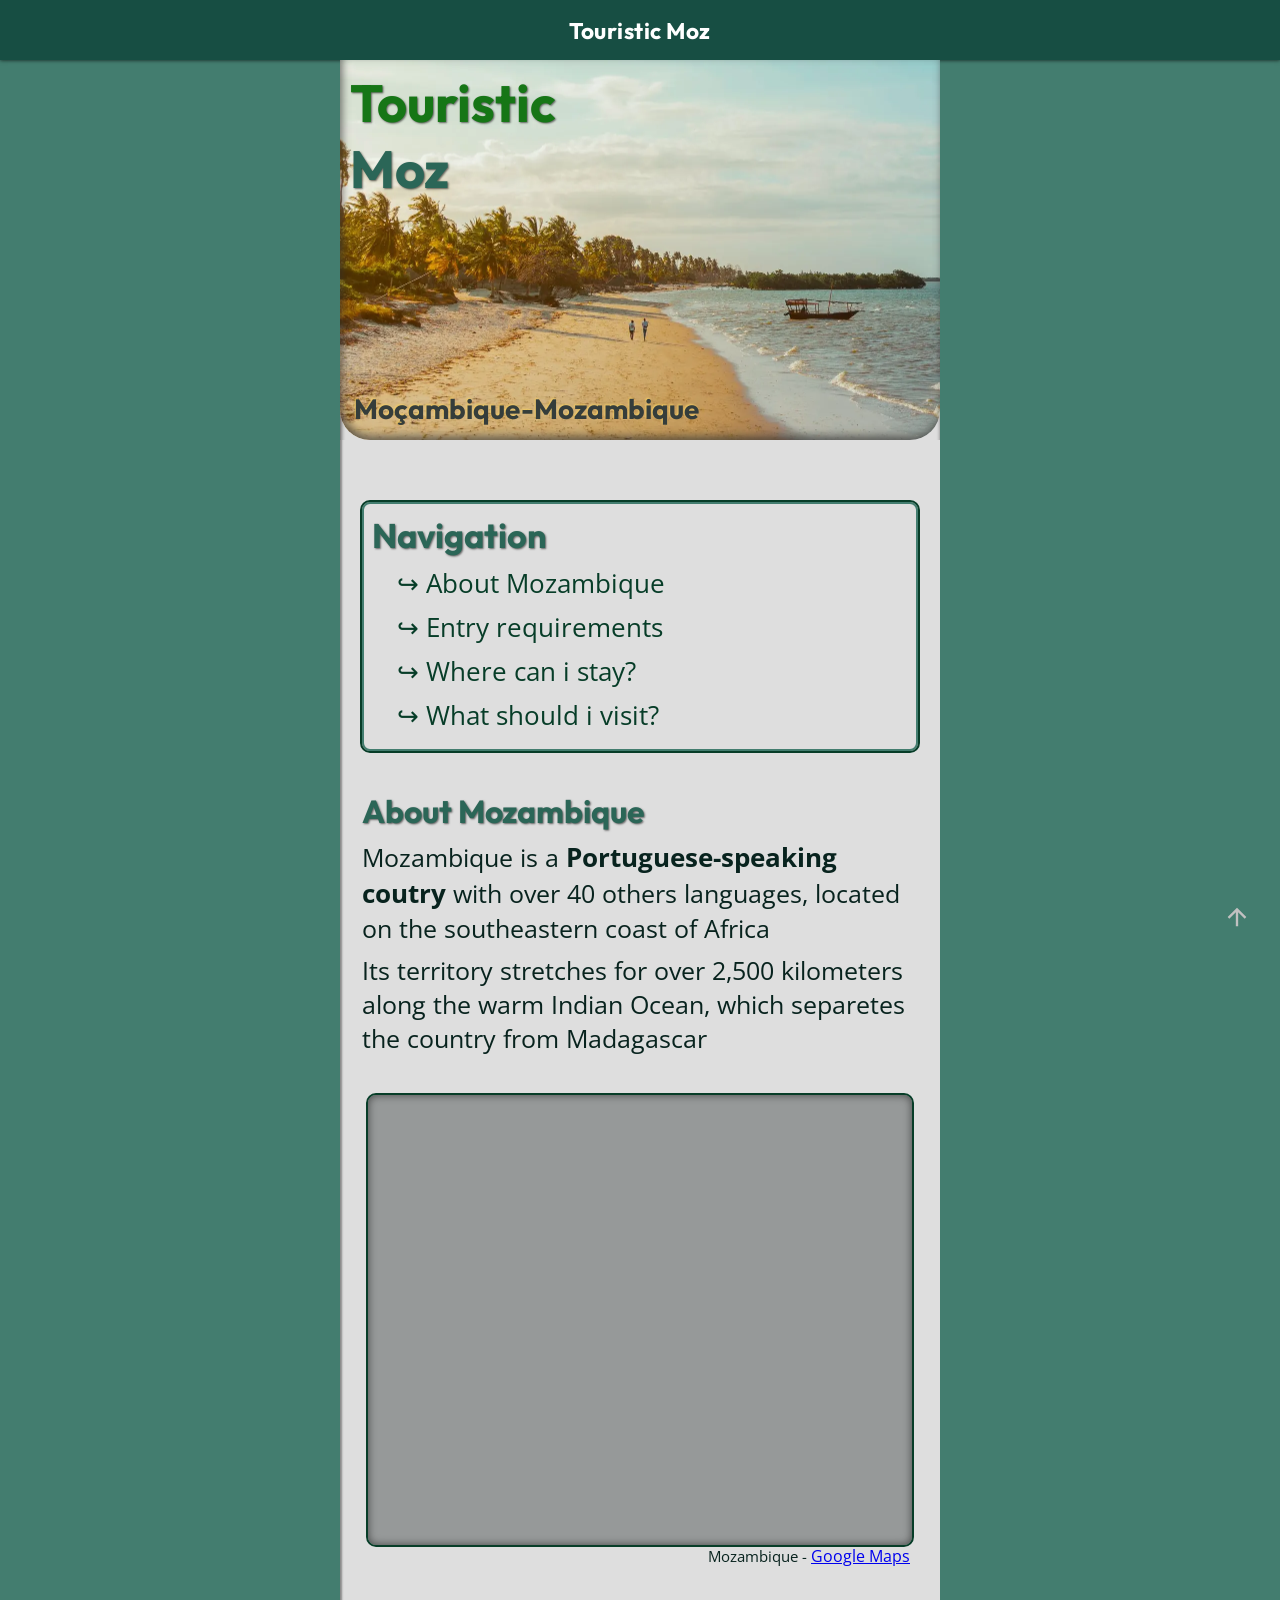
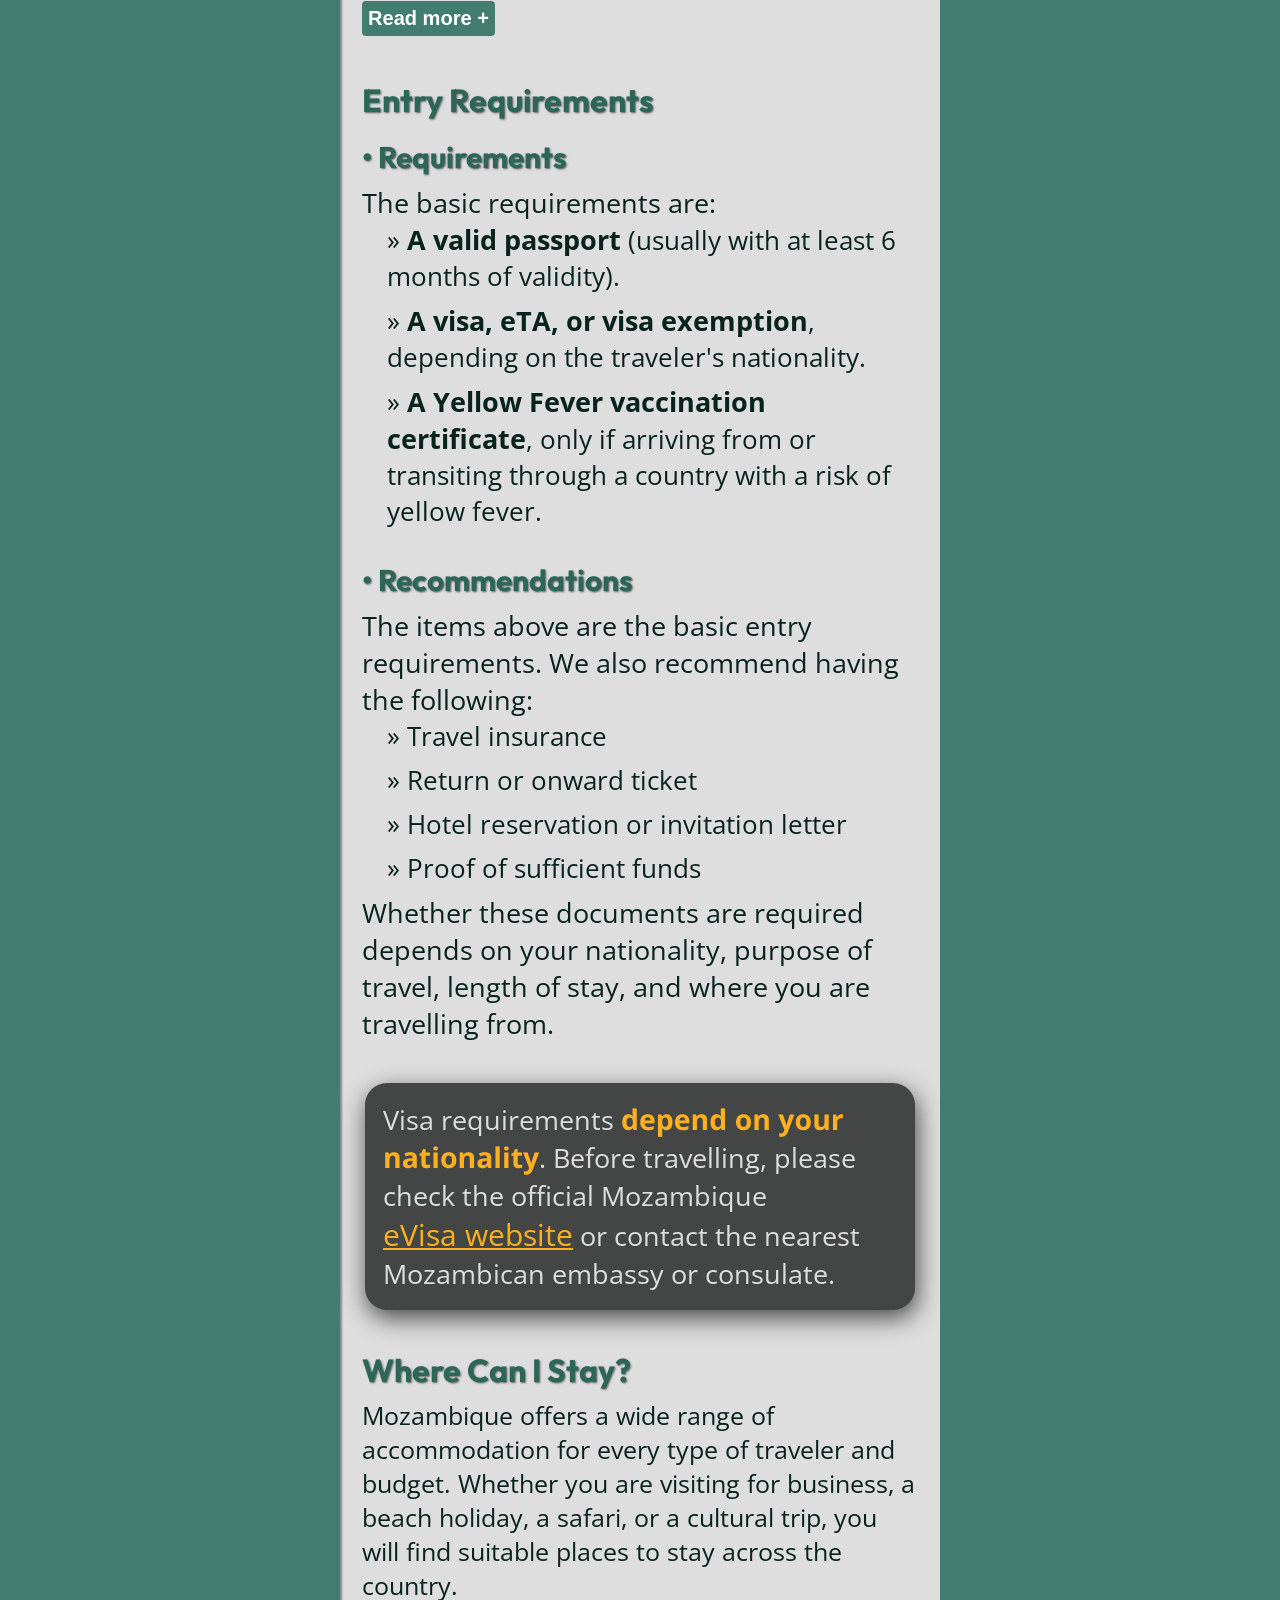
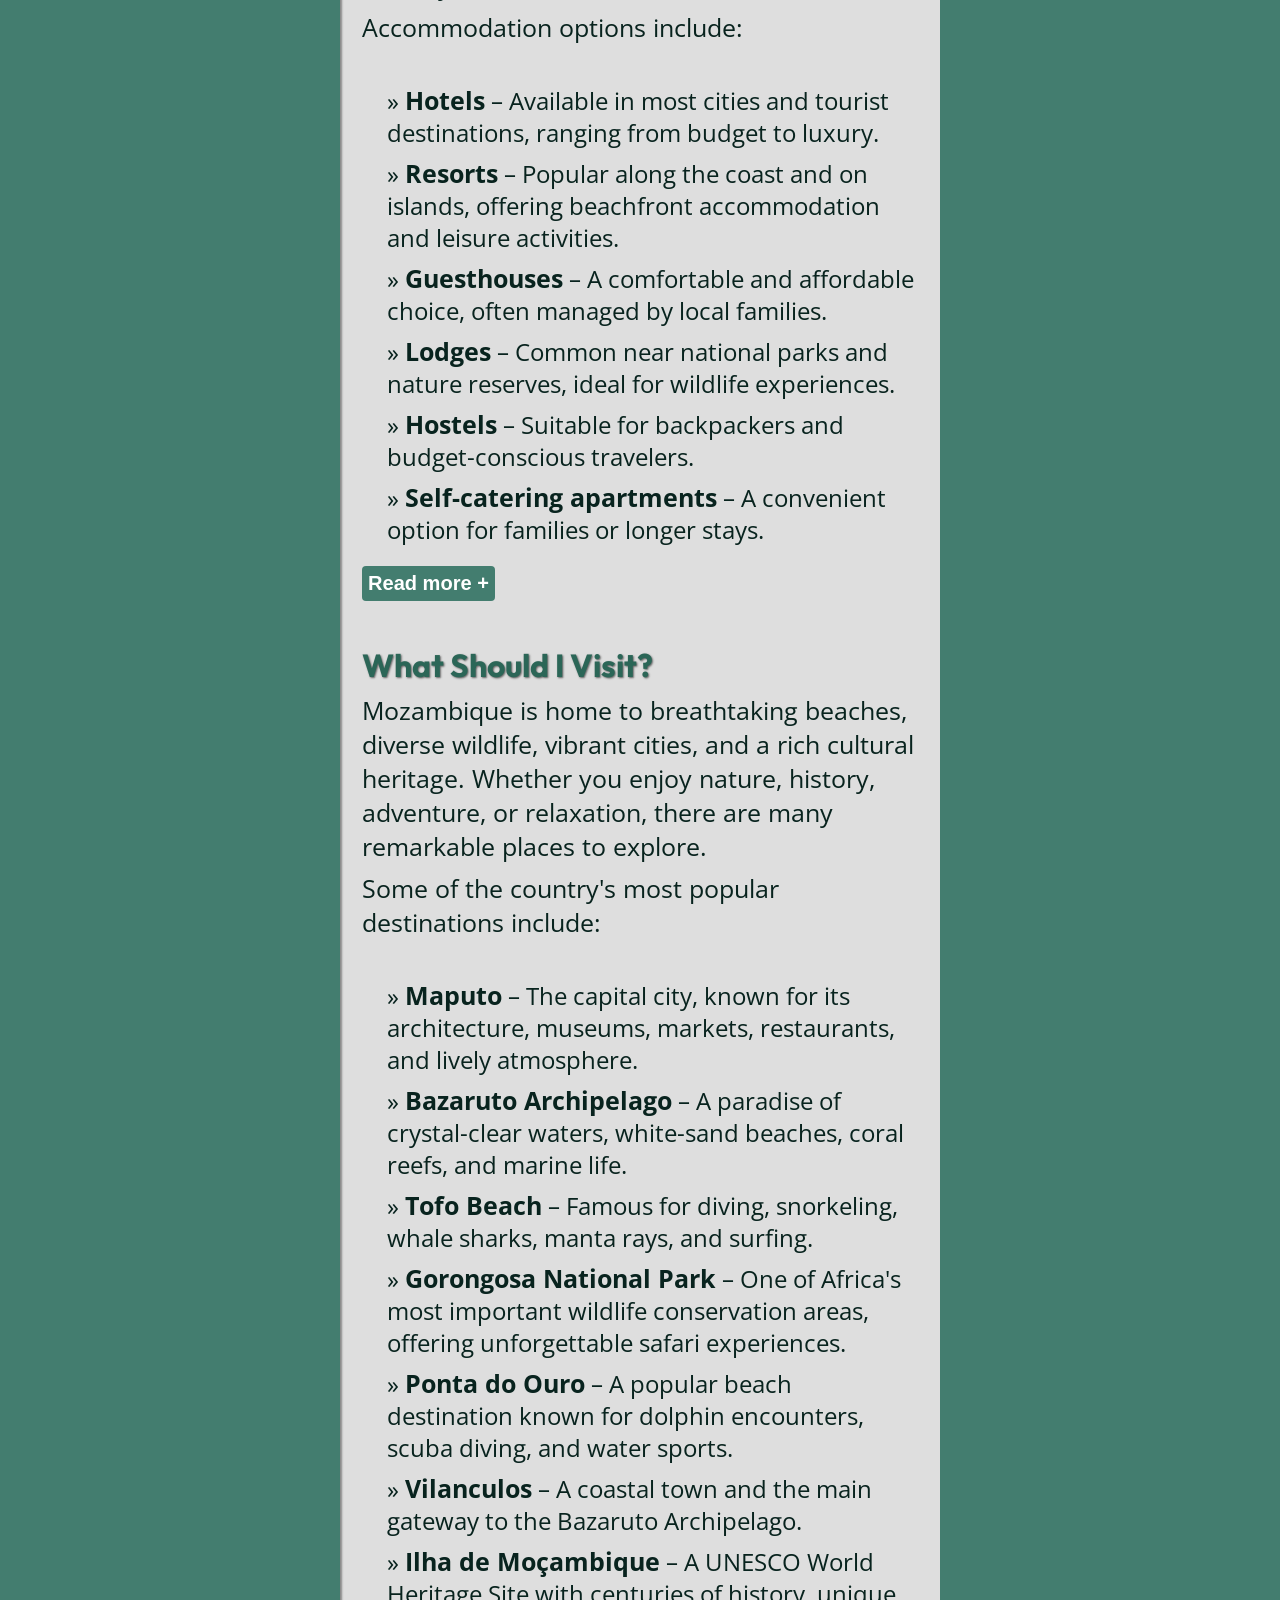
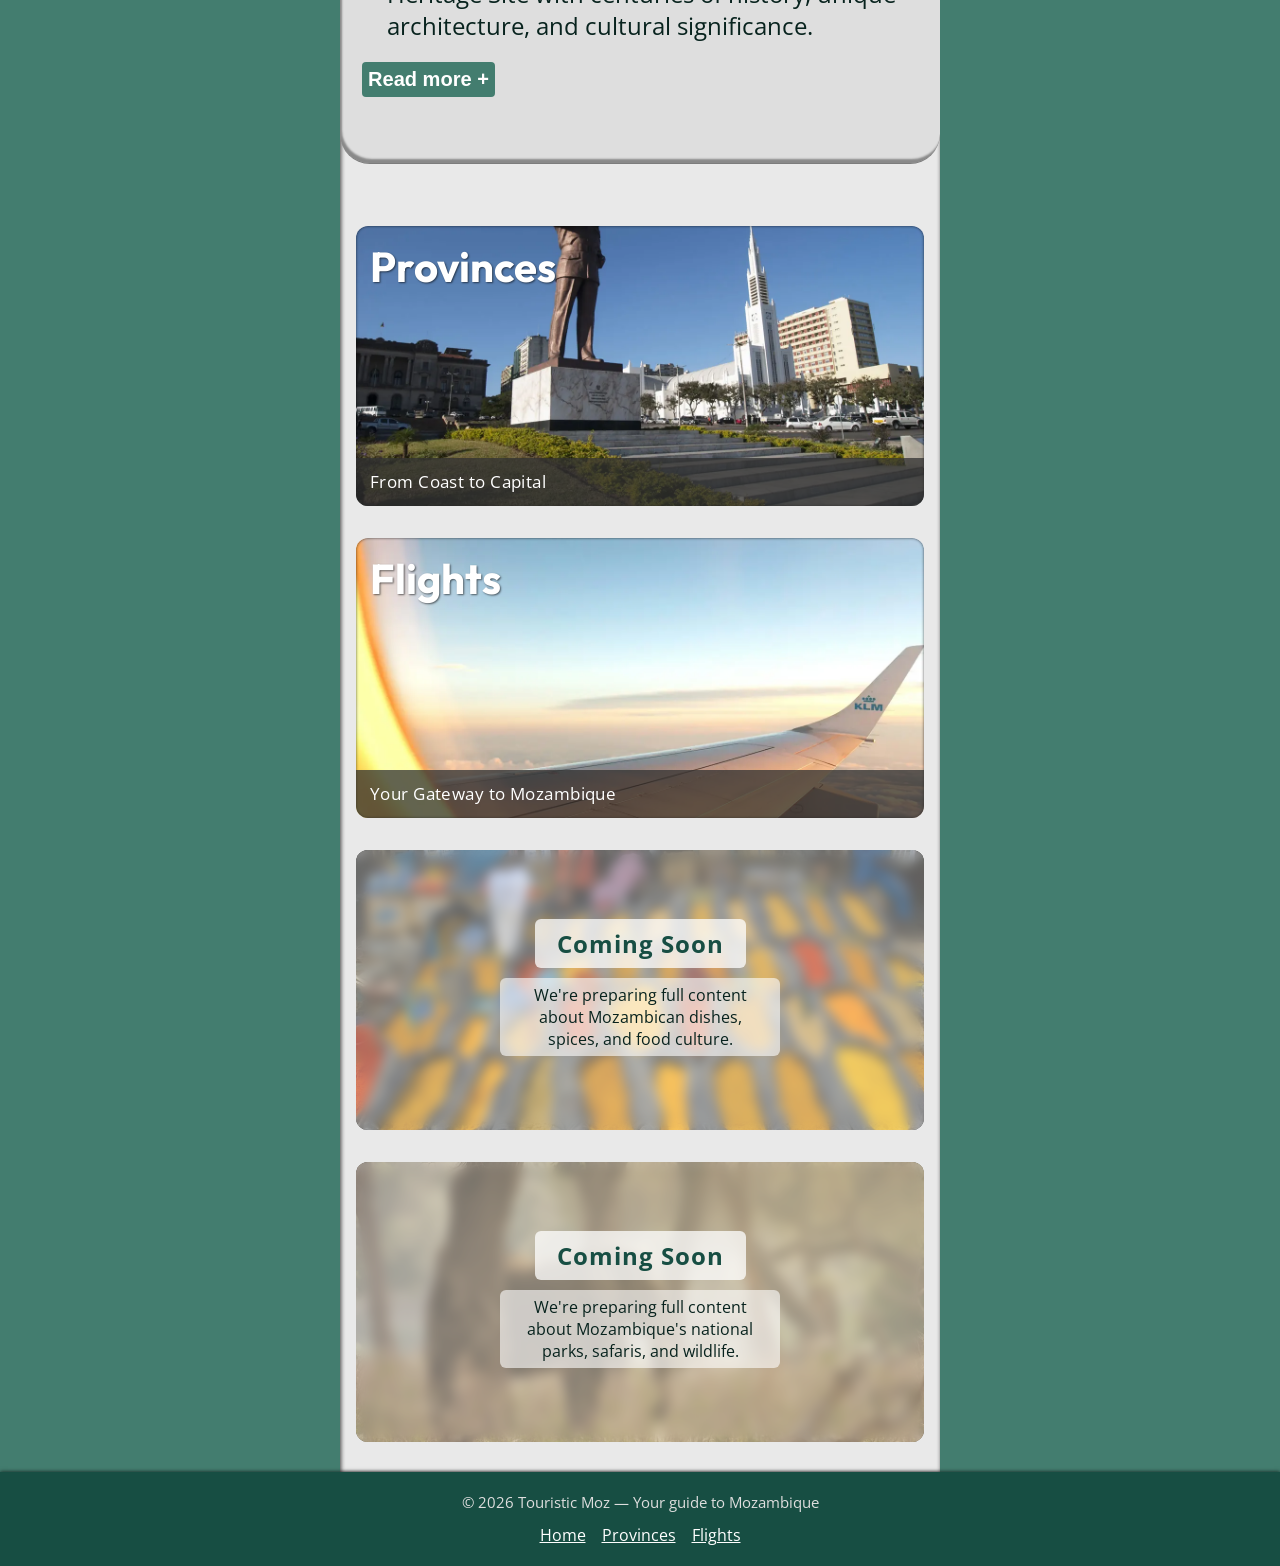
==== commit fb1efdcc: "update, mudei de show more para read more, concertei o erro de variaveis nao mais existentes --size-" ====
--- a/index.html
+++ b/index.html
@@ -187,9 +187,9 @@
                         </section>
                     </div>
 
-                    <button class="showMore" type="button" onclick="toggleShow(1)"
+                    <button class="readMore" type="button" onclick="toggleShow(1)"
                         title="Show or hide additional content">
-                        Show more +
+                        Read more +
                     </button>
                     <!-- 
                     <section>
@@ -200,7 +200,7 @@
                         <div class="plus_content">
                             #more content
                         </div>
-                        <span class="showMore" onclick="toggleShow(n)" title="Shows or Hides Content">Show more +</span>
+                        <span class="readMore" onclick="toggleShow(n)" title="Shows or Hides Content">Read more +</span>
                     </section>
                     -->
                 </section>
@@ -305,9 +305,9 @@
                         </p>
                     </div>
 
-                    <button class="showMore" type="button" onclick="toggleShow(2)"
+                    <button class="readMore" type="button" onclick="toggleShow(2)"
                         title="Show or hide additional content">
-                        Show more +
+                        Read more +
                     </button>
                 </section>
                 <section>
@@ -367,9 +367,9 @@
                         </p>
                     </div>
 
-                    <button class="showMore" type="button" onclick="toggleShow(3)"
+                    <button class="readMore" type="button" onclick="toggleShow(3)"
                         title="Show or hide additional content">
-                        Show more +
+                        Read more +
                     </button>
                 </section>
             </section>
@@ -442,17 +442,17 @@
             }
         )
 
-        const showMore_list = document.querySelectorAll(".showMore");
+        const readMore_list = document.querySelectorAll(".readMore");
         const plus_content_list = document.querySelectorAll(".plus_content");
 
         function toggleShow(index) {
             index--;
             if (plus_content_list[index].classList.contains("show")) {
                 plus_content_list[index].classList.remove("show");
-                showMore_list[index].innerHTML = "<span>Show more +</span>";
+                readMore_list[index].innerHTML = "<span>Read more +</span>";
             } else {
                 plus_content_list[index].classList.add("show");
-                showMore_list[index].innerHTML = "<span>Show less -</span>";
+                readMore_list[index].innerHTML = "<span>Read less -</span>";
             }
         }
     </script>
--- a/styles/indexStyle.css
+++ b/styles/indexStyle.css
@@ -8,18 +8,19 @@
 
 .myLogo {
     color: var(--green-2);
+    font-size: 1em;
     display: block;
 }
 
 header {
-    background-color: #DEDEDE;
+    background-color: var(--commun-color-lightGrey);
     box-shadow: inset 1px 8px 4px rgba(0, 0, 0, 0.747);
 }
 
 .fastNaving.showShortCut {
     opacity: .94;
-    box-shadow: 1px 4px 4px #0000007D;
-    border: 1px solid black;
+    box-shadow: 1px 4px 4px var(--commun-shadow-mid);
+    border: 1px solid var(--commun-color-black);
     background-color: #272727;
     transform: translateY(0px);
 }
@@ -35,8 +36,8 @@
     position: fixed;
     font-weight: bolder;
     z-index: 999;
-    right: 12px;
-    bottom: 12px;
+    right: var(--size-12);
+    bottom: var(--size-12);
     width: 55px;
     height: 55px;
     padding: 18px;
@@ -47,12 +48,12 @@
 }
 
 .map_iframe {
-    box-shadow: inset 0px 0px 8px #00000075;
+    box-shadow: inset 0px 0px 8px var(--commun-shadow-mid);
     outline: 2px solid #073d28;
     border: 2px solid var(--green-1);
     max-height: 360px;
     border-radius: 8px;
-    margin: 22px auto;
+    margin: var(--size-22) auto;
     margin-bottom: 0px;
     width: 98%;
     background-color: #353d3b6c;
@@ -61,7 +62,7 @@
 .img_description {
     display: block;
     margin-right: 8px;
-    margin-bottom: 22px;
+    margin-bottom: var(--size-22);
     text-align: right;
     font-size: .65em;
 }
@@ -71,20 +72,20 @@
     text-decoration: underline;
 }
 
-.showMore {
-    margin: 8px 0px;
+.readMore {
+    margin: 12px 0px;
     cursor: pointer;
-    padding: 8px;
-    border-radius: 8px;
-    color: var(--backg-color-contentBody);
+    padding: 6px;
+    border-radius: 4px;
+    color: var(--commun-color-white);
     border: none;
-    background-color: var(--green-2);
+    background-color: var(--green-1);
     font-size: 1.15rem;
     font-weight: bold;
     transition: all .3s ease;
 }
-.showMore:hover{
-    box-shadow: 1px 2px 4px #0000004F;
+.readMore:hover{
+    box-shadow: 1px 2px 4px var(--commun-shadow-low);
     transform: translateY(-6px);
     transform: translateX(-1px);
 }
@@ -99,7 +100,7 @@
 
 .plus_content img,
 .plus_content iframe {
-    box-shadow: inset 0px 0px 4px #00000075;
+    box-shadow: inset 0px 0px 4px var(--commun-shadow-mid);
     margin: 18px 0px 0px;
     width: 100%;
     border-radius: 8px;
@@ -109,7 +110,7 @@
 
 .hero {
     display: grid;
-    padding: 10px;
+    padding: var(--size-10);
     height: 380px;
     margin: 0 auto;
     background: #073d28 no-repeat;
@@ -128,10 +129,10 @@
 }
 
 .mainAboutMoz {
-    padding: var(--size-level-3);
+    padding: var(--size-12);
     box-shadow: inset 2px -4px 2px rgba(0, 0, 0, 0.384);
     border-bottom: 1px solid rgba(0, 0, 0, 0.445);
-    background: #DEDEDE no-repeat;
+    background: var(--commun-color-lightGrey) no-repeat;
     font-size: 1.2rem;
     border-radius: 0px 0px 30px 30px;
 }
@@ -157,9 +158,9 @@
     align-content: space-between;
     height: 280px;
     box-shadow: inset 0 0 3px rgba(0, 0, 0, 0.678);
-    border-radius: var(--size-level-3);
-    margin: var(--size-level-4);
-    background: #DEDEDE no-repeat;
+    border-radius: var(--size-12);
+    margin: var(--size-16);
+    background: var(--commun-color-lightGrey) no-repeat;
     overflow: hidden;
 }
 
@@ -180,11 +181,11 @@
 }
 
 aside .categoria .breveMensagem {
-    color: #ffffff;
+    color: var(--commun-color-white);
     line-height: 1.1rem;
     letter-spacing: .025rem;
     font-size: .9rem;
-    padding: 10px;
+    padding: var(--size-10);
     background-color: rgba(48, 48, 48, 0.75);
     transition-timing-function: ease;
     transition: all .3s;
@@ -213,7 +214,7 @@
 }
 
 .pageNav h3 {
-    margin-top: 10px;
+    margin-top: var(--size-10);
     font-size: 1.5em;
 }
 
@@ -243,8 +244,8 @@
     display: block;
     margin: 1.5em auto;
     background-color: #434645;
-    color: #DEDEDE;
-    border-radius: 22px;
+    color: var(--commun-color-lightGrey);
+    border-radius: var(--radius-22);
     box-shadow: 2px 8px 24px rgba(0, 0, 0, 0.678);
     padding: 18px;
     box-sizing: border-box;
--- a/styles/mediaQ.css
+++ b/styles/mediaQ.css
@@ -16,6 +16,9 @@
         height: 48px;
         padding: 18px;
     }
+    .mainAboutMoz {
+    padding: var(--size-16);
+}
 
     .map_iframe {
         max-height: 500px;
@@ -24,6 +27,10 @@
 }
 
 @media screen and (min-width: 768px) and (max-width: 1444px) {
+
+    .naving{
+        justify-content: center;
+    }
 
     /* Pc */
     * {
@@ -45,6 +52,9 @@
     .contentBody {
         margin: 0 auto;
     }
+    .mainAboutMoz {
+    padding: var(--size-22);
+}
 }
 
 @media print {
@@ -55,12 +65,16 @@
 @media screen and (min-width: 1444px) {
 
     /* Tv/+ */
+
+    .naving{
+        justify-content: center;
+    }
     .fastNaving {
-        right: 20px;
-        bottom: 20px;
+        right: var(--size-20);
+        bottom: var(--size-20);
         width: 52px;
         height: 52px;
-        padding: 20px;
+        padding: var(--size-20);
     }
 
     * {
@@ -70,4 +84,7 @@
     .contentBody {
         margin: 0 auto;
     }
+    .mainAboutMoz {
+    padding: var(--size-24);
+}
 }
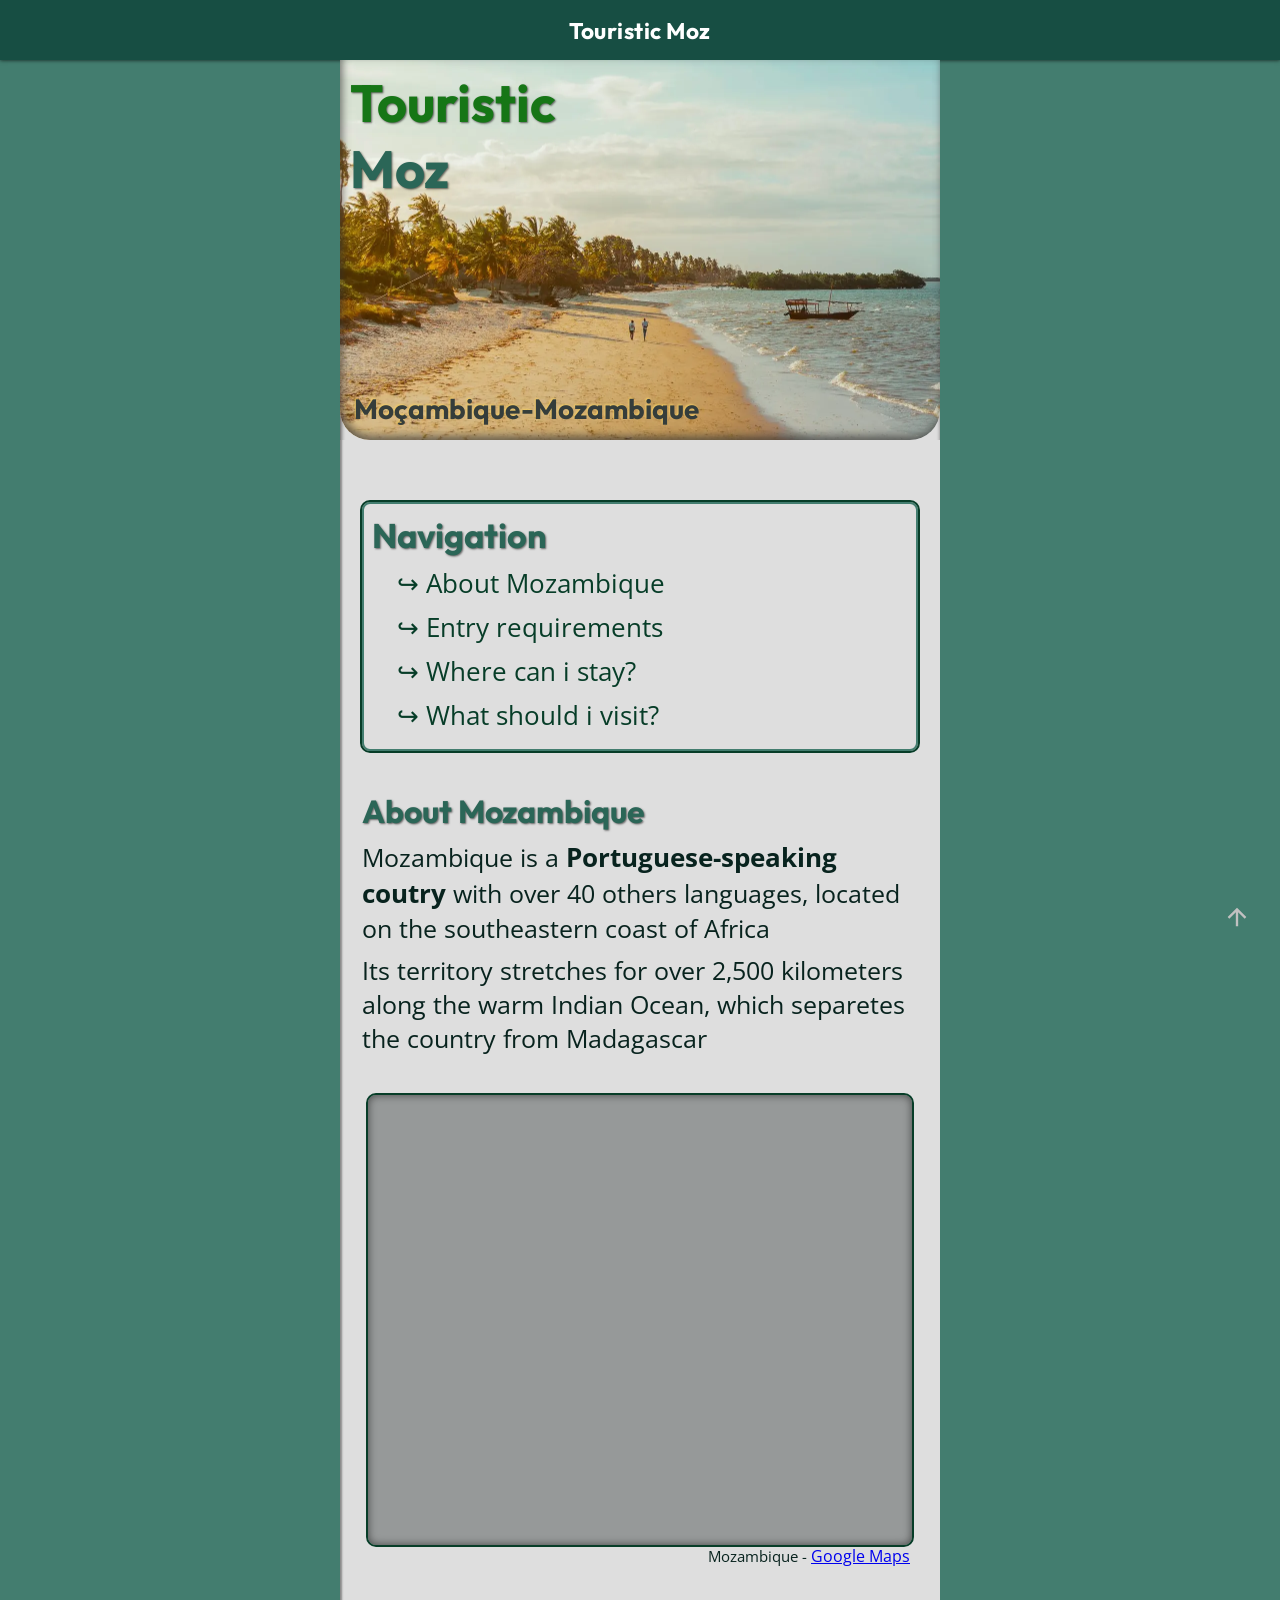
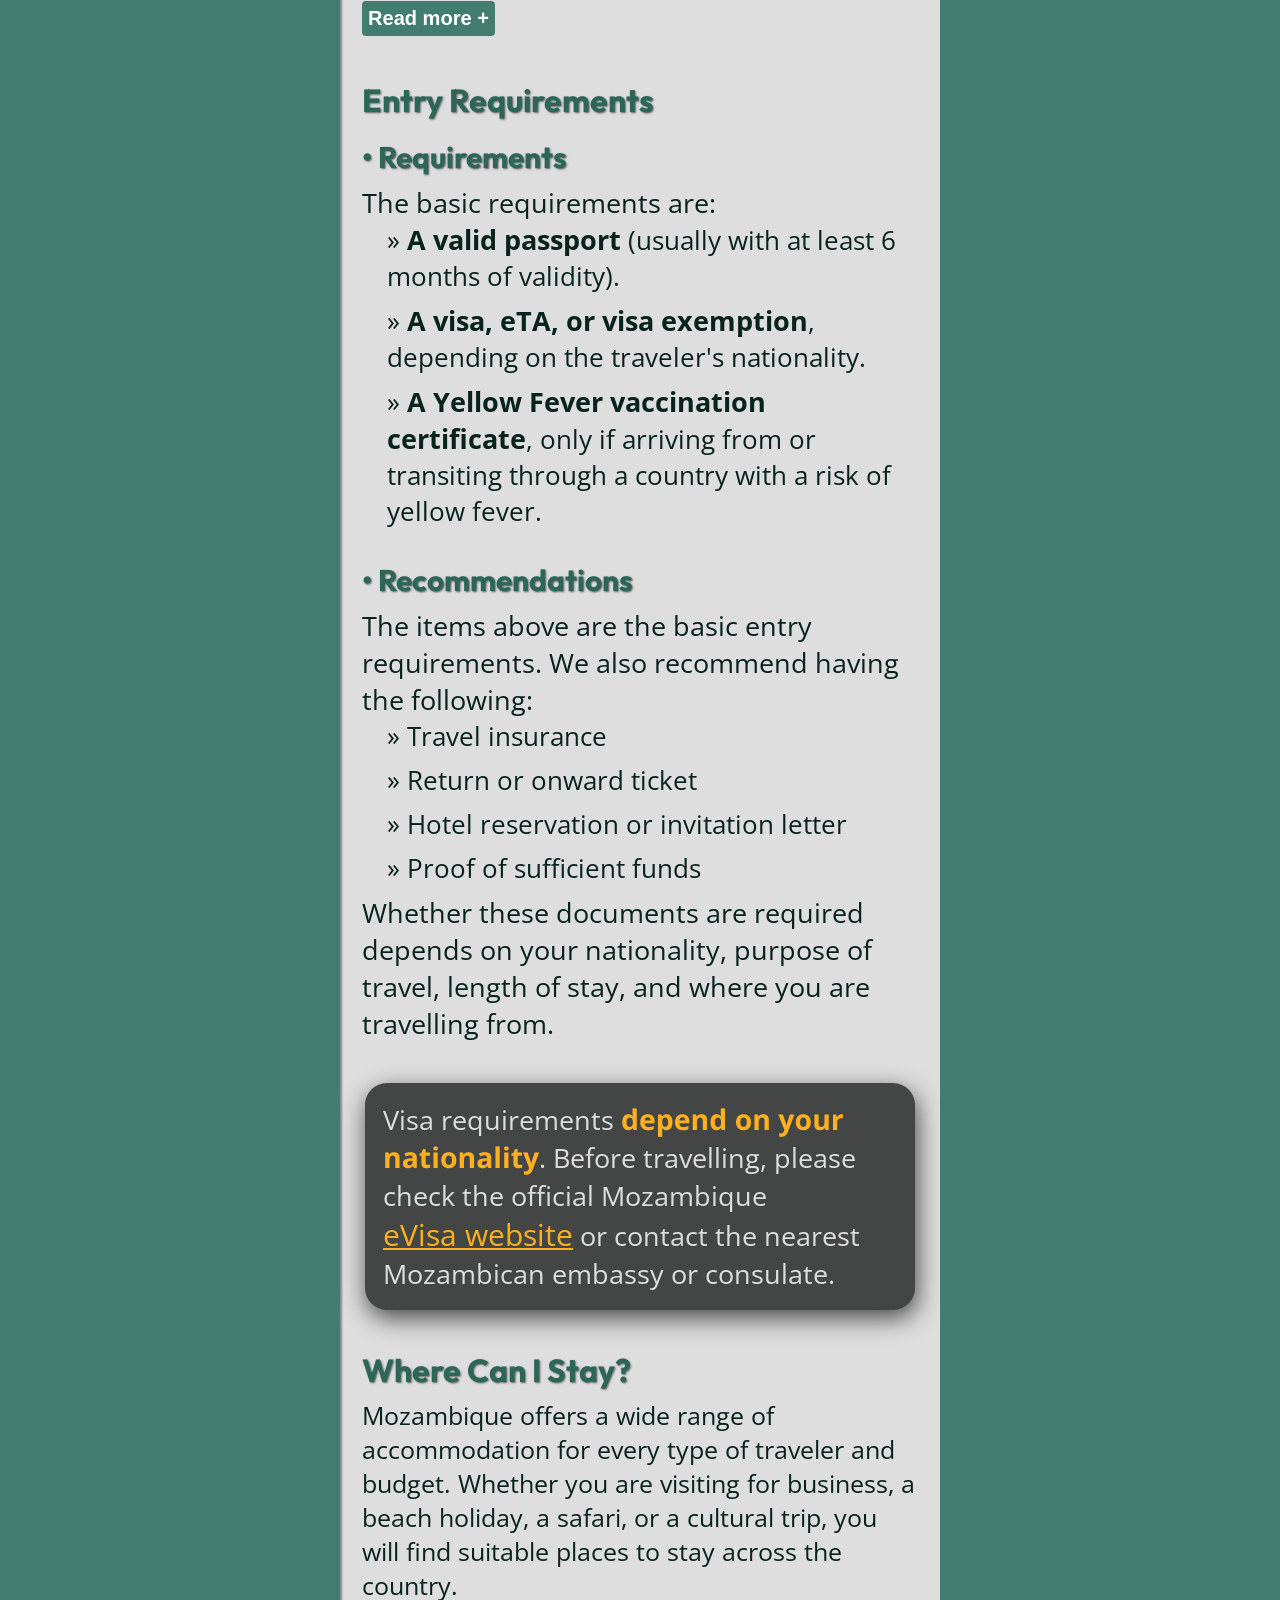
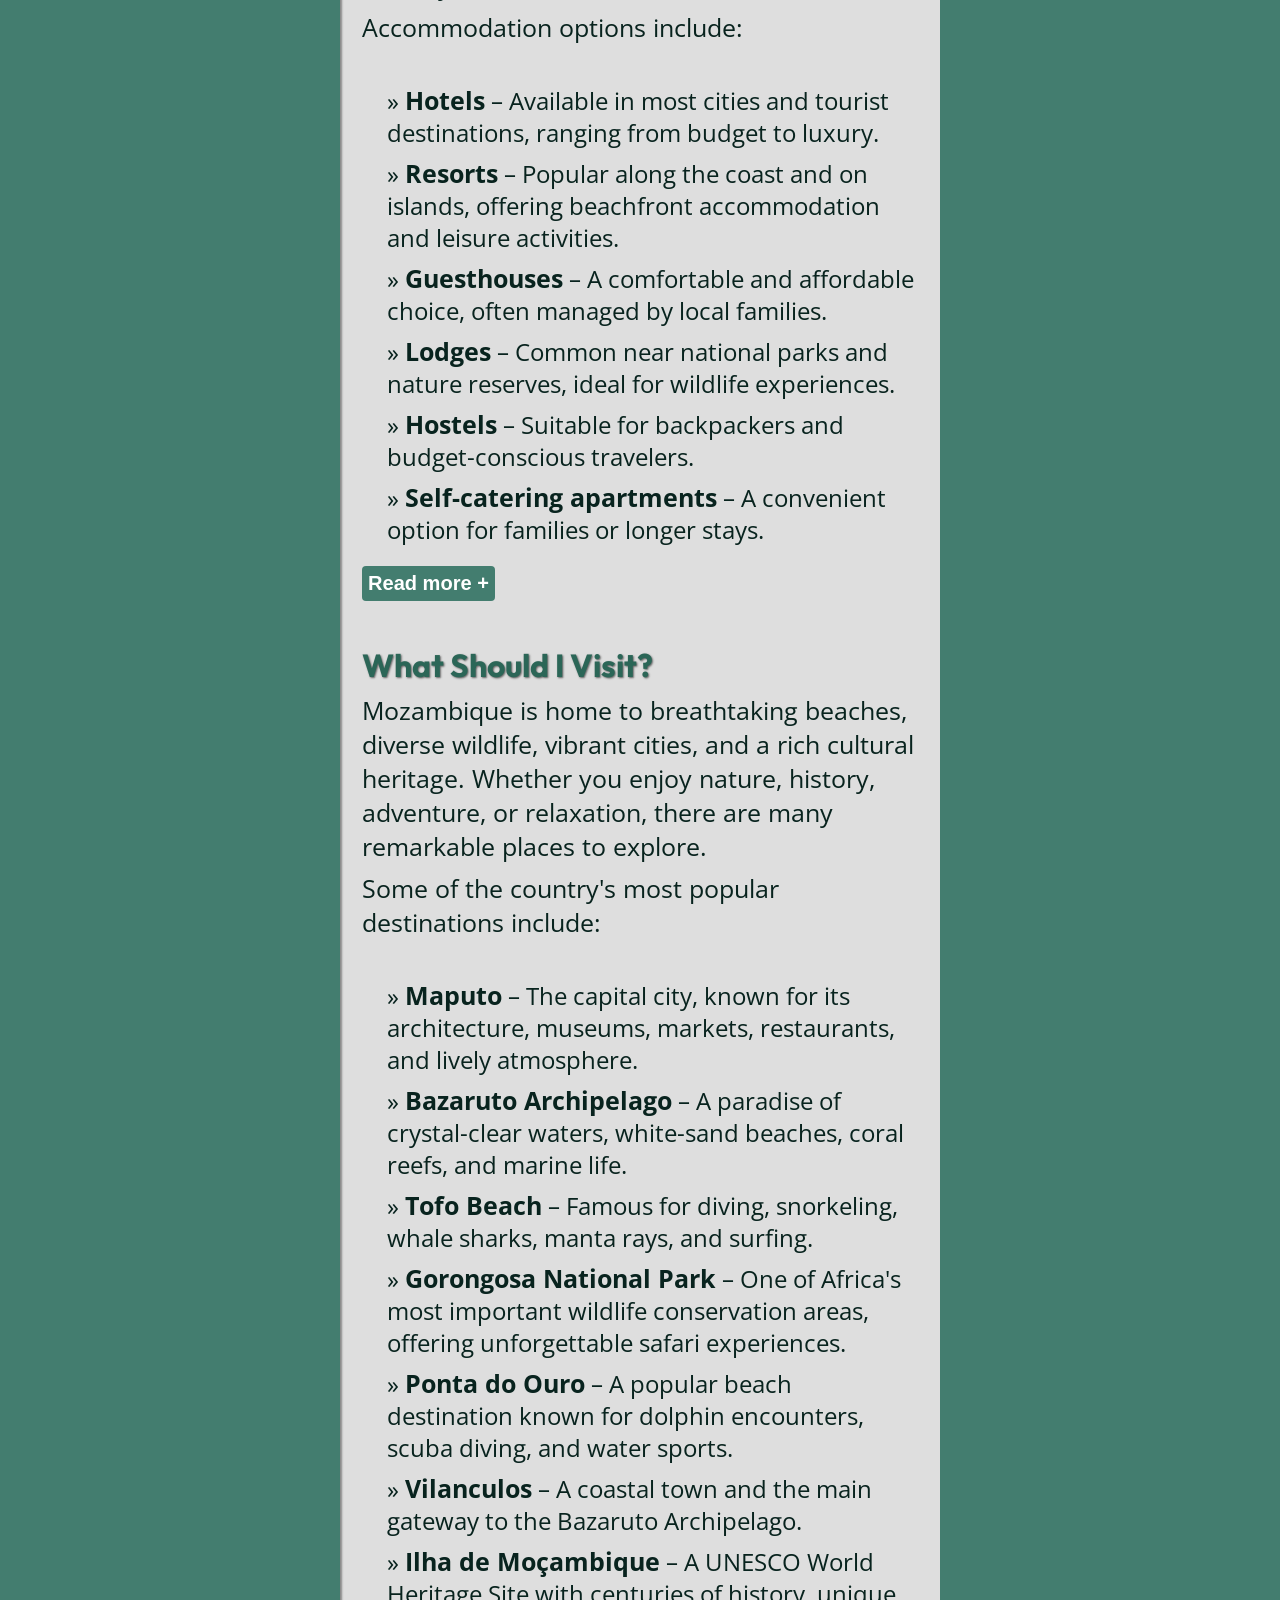
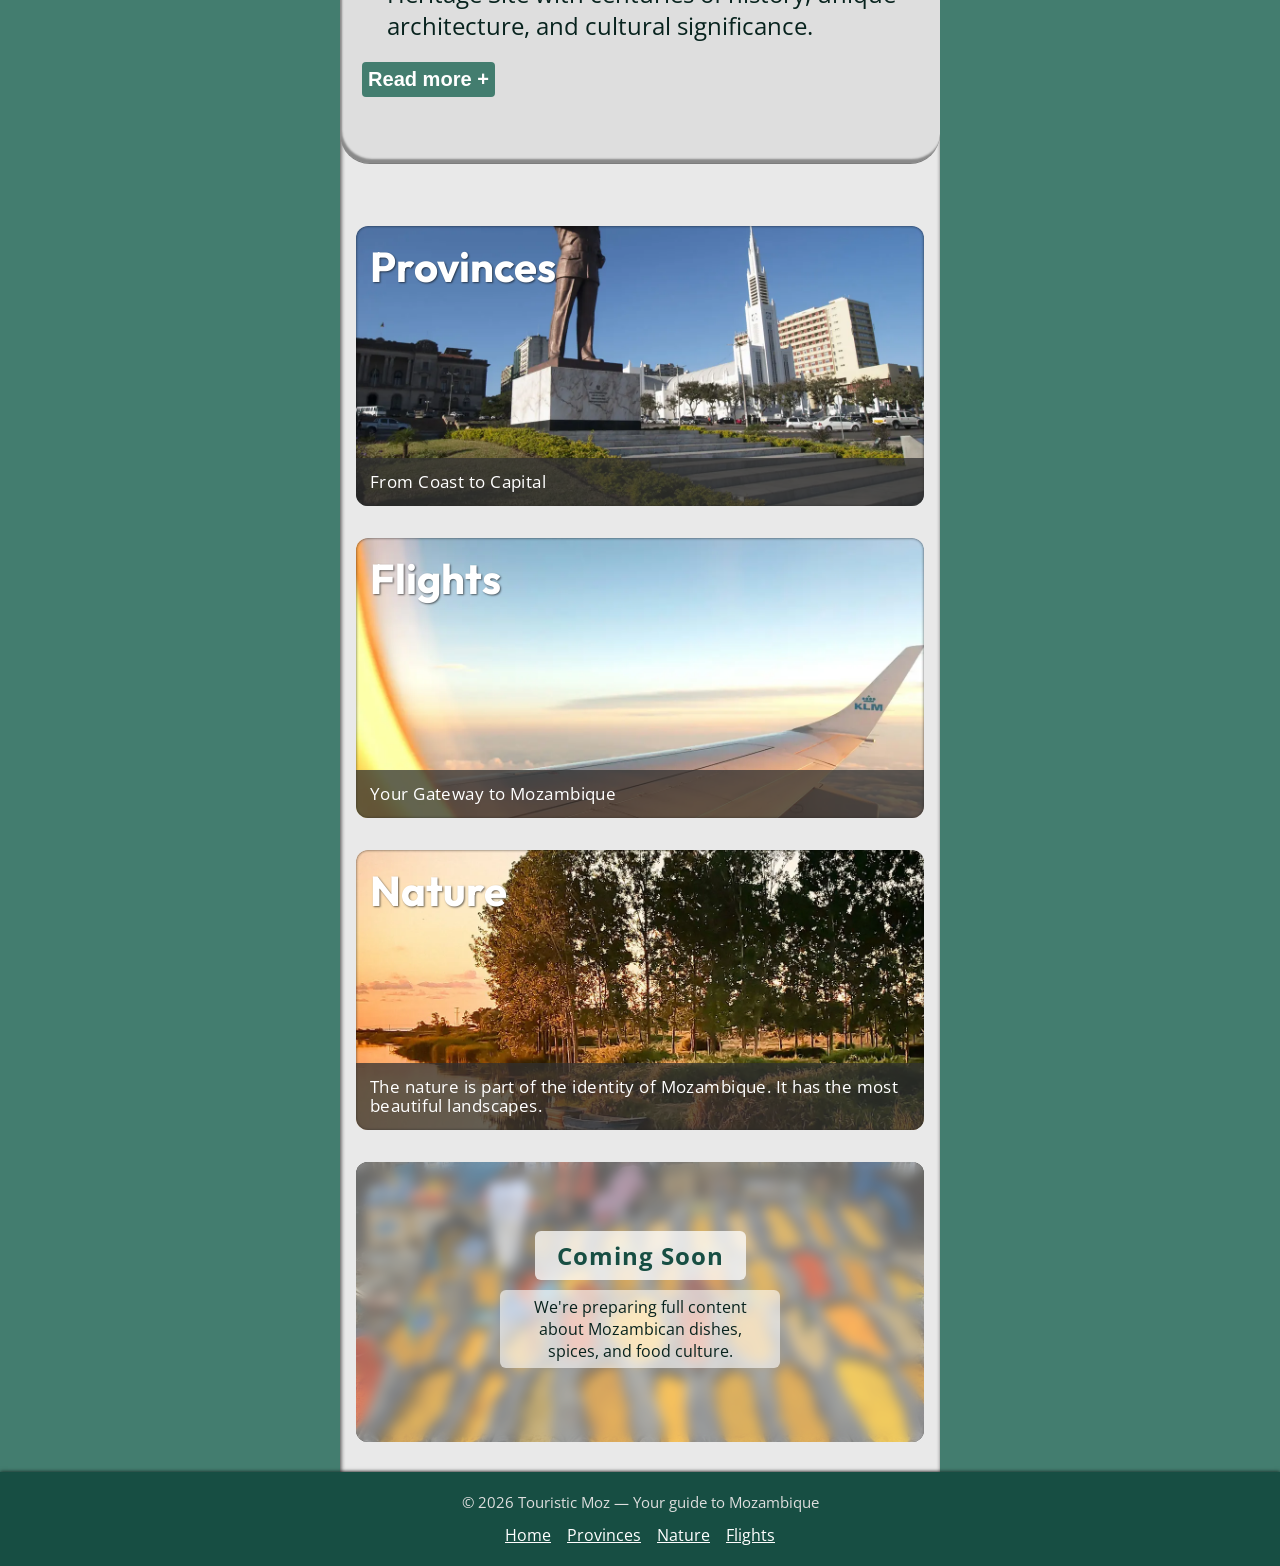
==== commit 0cc319be: "update" ====
--- a/index.html
+++ b/index.html
@@ -377,7 +377,7 @@
 
         <aside>
             <a href="paginas/provincias.html" rel="next">
-                <section class="categoria" id="idPovincias">
+                <section class="categoria" id="idProvincias">
                     <h2>Provinces</h2>
                     <div class="breveMensagem">
                         <p>From Coast to Capital</p>
@@ -396,6 +396,17 @@
                 </section>
             </a>
 
+            <a href="paginas/natureza.html" rel="next">
+                  <section class="categoria" id="idNatureza">
+                        <h2>Nature</h2>
+                        <div class="breveMensagem">
+                              <p>
+                                    The nature is part of the identity of Mozambique. It has the most beautiful landscapes.
+                              </p>
+                        </div>
+                  </section>
+            </a>
+
             <section class="categoria">
                 <div class="coming-soon-hero" style="background-image:url(../imagens/rajas_temperos.webp);">
                     <div class="coming-soon-overlay">
@@ -405,28 +416,19 @@
                     </div>
                 </div>
             </section>
-            <section class="categoria">
-                <div class="coming-soon-hero" style="background-image:url(../imagens/umElefanteNaFloresta.webp);">
-                    <div class="coming-soon-overlay">
-                        <strong>Coming Soon</strong>
-                        <p>We're preparing full content about Mozambique's national parks,
-                            safaris, and wildlife.</p>
-                    </div>
-                </div>
-            </section>
         </aside>
 
     </div>
     <footer class="footer">
         <p>© 2026 Touristic Moz — Your guide to Mozambique</p>
         <nav class="footerNav">
-            <a href="index.html">Home</a>
-            <a href="paginas/provincias.html">Provinces</a>
-            <!--
-            <a href="paginas/natureza.html">Nature</a>
-            <a href="paginas/culinaria.html">Culinaria</a>
+            <a href="index.html" target="_self">Home</a>
+            <a href="paginas/provincias.html" target="_self" rel="next">Provinces</a>
+            
+            <a href="paginas/natureza.html" target="_self" rel="next">Nature</a>
+           <!-- <a href="paginas/culinaria.html" target="_self" rel="next">Culinaria</a>
             -->
-            <a href="paginas/directFligts_Table.html">Flights</a>
+            <a href="paginas/directFligts_Table.html" target="_self" rel="next">Flights</a>
         </nav>
     </footer>
     <script>
@@ -459,26 +461,4 @@
 </body>
 
 </html>
-
-
-<!--
-<a href="paginas/natureza.html" rel="next">
-                <section class="categoria" id="idNatureza">
-                    <h2>Nature</h2>
-                    <div class="breveMensagem">
-                        <p>The nature is part of the identity of Mozambique, besides it's natural resourses it has beautiful landscapes.</p>
-                    </div>
-                </section>
-            </a>
-            <a href="paginas/culinaria.html" rel="next">
-                <section class="categoria" id="idCulinaria">
-                    <h2>culinary</h2>
-                    <div class="breveMensagem">
-                        <p>
-                            culinary. It is unique and vibrant;
-                            we go from barbecues to vegetables, from events and weddings to cacanas and nhanganas.
-                        </p>
-                    </div>
-                </section>
-            </a>
             
--- a/styles/indexStyle.css
+++ b/styles/indexStyle.css
@@ -276,7 +276,7 @@
     background-position: center;
 }
 
-.categoria#idPovincias {
+.categoria#idProvincias {
     background-image: url("../imagens/praca-da-independencia-maputo.webp");
     background-repeat: no-repeat;
     background-size: cover;
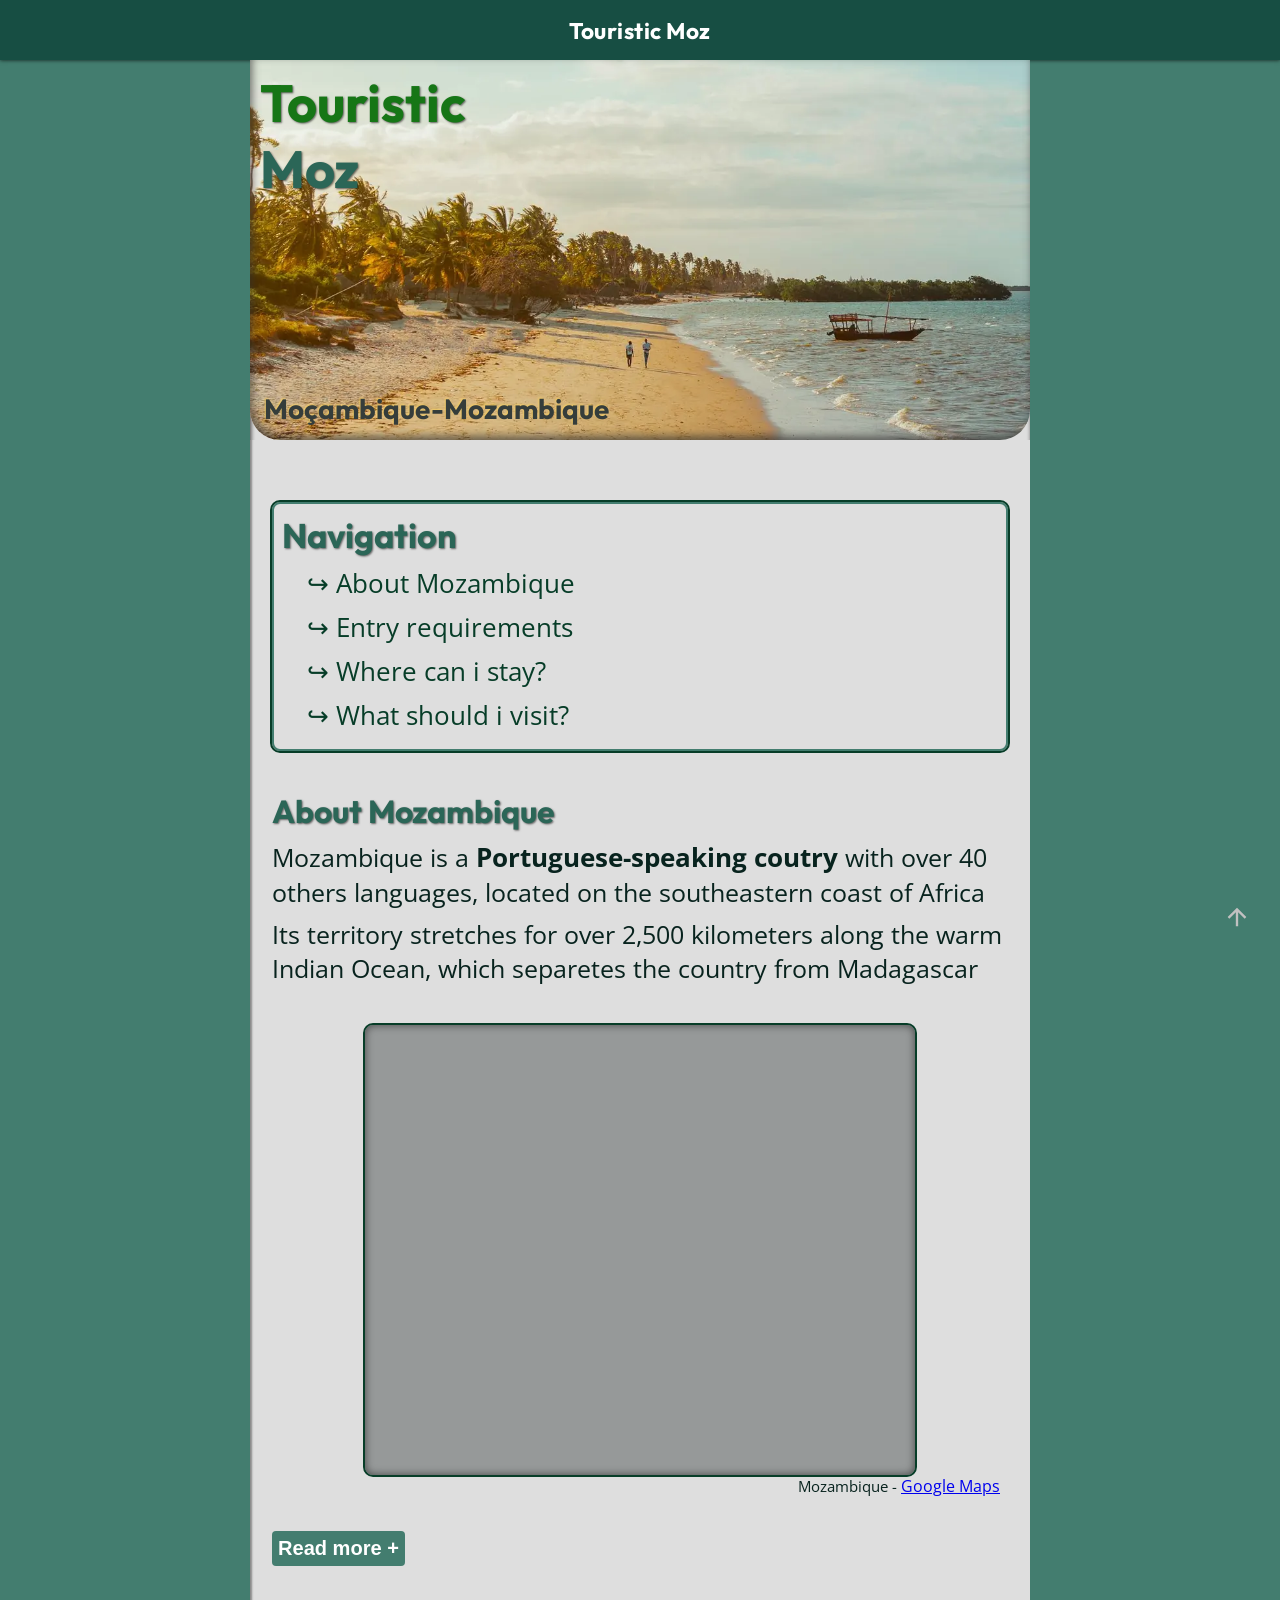
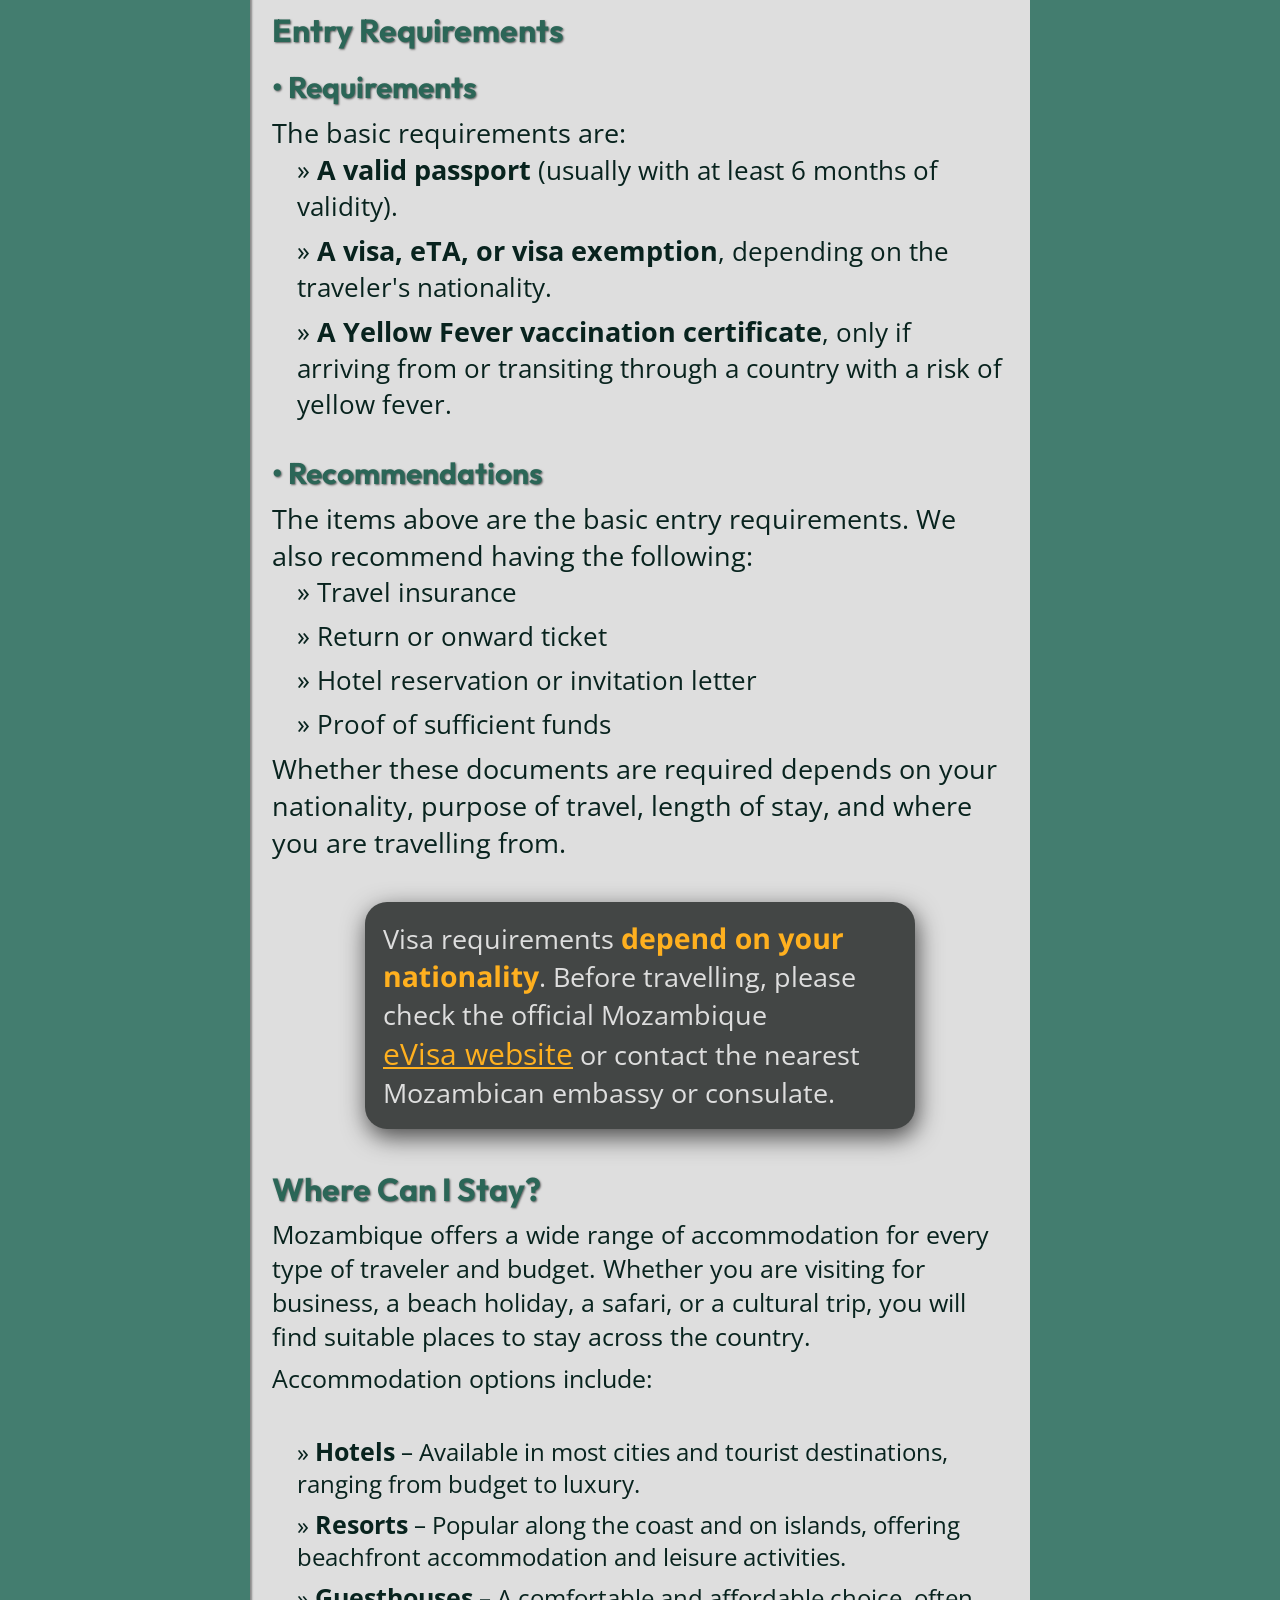
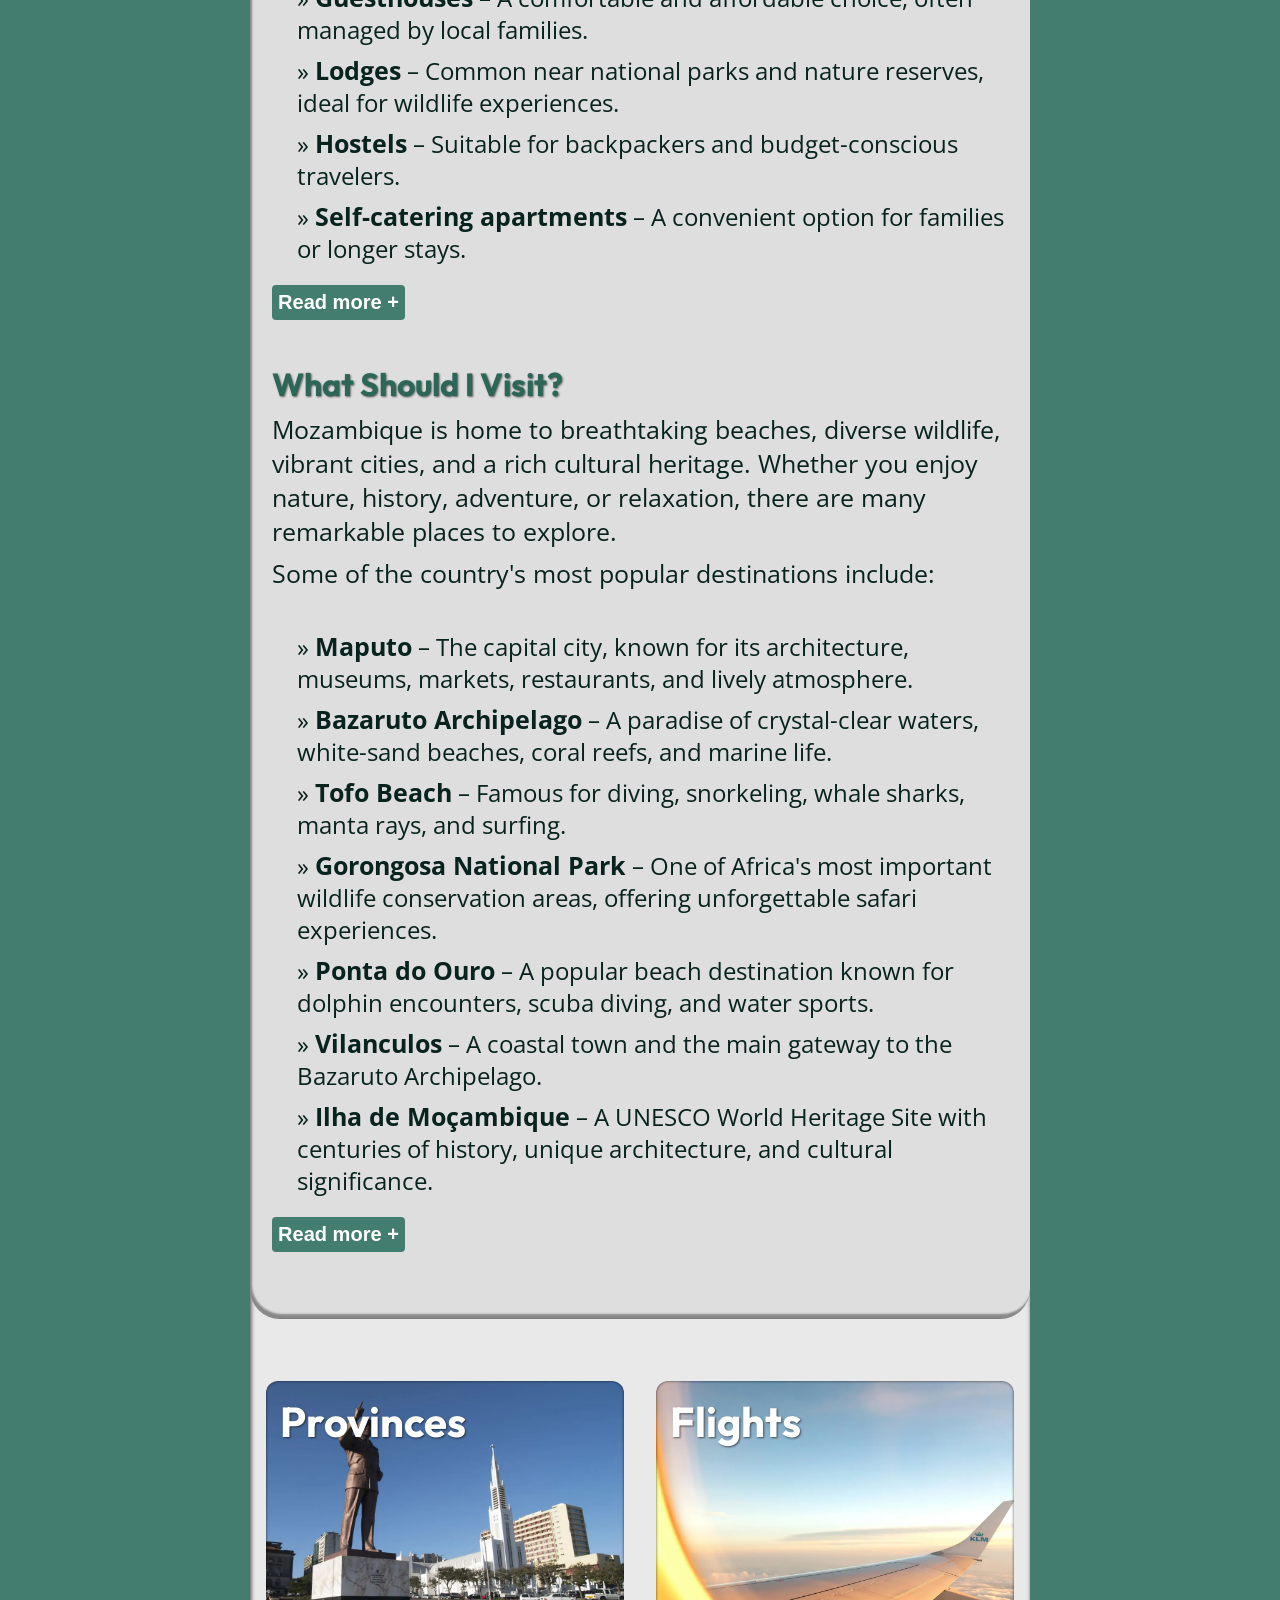
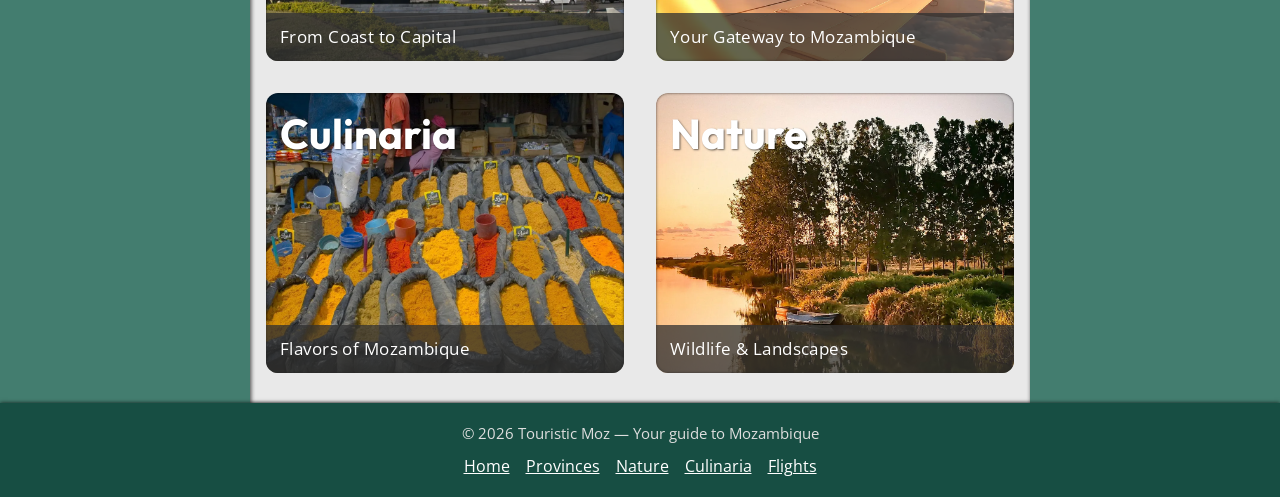
==== commit 1d1f6c1a: "update, flyths and culinary contents" ====
--- a/index.html
+++ b/index.html
@@ -32,9 +32,6 @@
     <link rel="shortcut icon" href="imagens/logos/favicon.ico" />
     <link rel="apple-touch-icon" sizes="180x180" href="imagens/logos/apple-touch-icon.png" />
     <link rel="manifest" href="imagens/logos/site.webmanifest" />
-    <link rel="shortcut icon" href="imagens/logos/favicon.ico" type="image/x-icon">
-
-    <title>Touristic Moz - Your Guide to Mozambique</title>
 
     <link rel="stylesheet" href="styles/indexStyle.css" media="all">
     <link rel="stylesheet" href="styles/mediaQ.css">
@@ -377,7 +374,7 @@
 
         <aside>
             <a href="paginas/provincias.html" rel="next">
-                <section class="categoria" id="idProvincias">
+                <section class="categoria" id="idProvinciasCard">
                     <h2>Provinces</h2>
                     <div class="breveMensagem">
                         <p>From Coast to Capital</p>
@@ -386,7 +383,7 @@
             </a>
 
             <a href="paginas/directFligts_Table.html" rel="next">
-                <section class="categoria" id="idVoos">
+                <section class="categoria" id="idVoosCard">
                     <h2>Flights</h2>
                     <div class="breveMensagem">
                         <p>
@@ -396,39 +393,37 @@
                 </section>
             </a>
 
+            <a href="paginas/culinaria.html" rel="next">
+                <section class="categoria" id="idCulinariaCard">
+                    <h2>Culinaria</h2>
+                    <div class="breveMensagem">
+                        <p>
+                            Flavors of Mozambique
+                        </p>
+                    </div>
+                </section>
+            </a>
             <a href="paginas/natureza.html" rel="next">
-                  <section class="categoria" id="idNatureza">
-                        <h2>Nature</h2>
-                        <div class="breveMensagem">
-                              <p>
-                                    The nature is part of the identity of Mozambique. It has the most beautiful landscapes.
-                              </p>
-                        </div>
-                  </section>
+                <section class="categoria" id="idNaturezaCard">
+                    <h2>Nature</h2>
+                    <div class="breveMensagem">
+                        <p>
+                            Wildlife &amp; Landscapes
+                        </p>
+                    </div>
+                </section>
             </a>
-
-            <section class="categoria">
-                <div class="coming-soon-hero" style="background-image:url(../imagens/rajas_temperos.webp);">
-                    <div class="coming-soon-overlay">
-                        <strong>Coming Soon</strong>
-                        <p>We're preparing full content about Mozambican dishes, spices, and
-                            food culture.</p>
-                    </div>
-                </div>
-            </section>
         </aside>
 
     </div>
     <footer class="footer">
         <p>© 2026 Touristic Moz — Your guide to Mozambique</p>
         <nav class="footerNav">
-            <a href="index.html" target="_self">Home</a>
-            <a href="paginas/provincias.html" target="_self" rel="next">Provinces</a>
-            
-            <a href="paginas/natureza.html" target="_self" rel="next">Nature</a>
-           <!-- <a href="paginas/culinaria.html" target="_self" rel="next">Culinaria</a>
-            -->
-            <a href="paginas/directFligts_Table.html" target="_self" rel="next">Flights</a>
+            <a href="index.html">Home</a>
+            <a href="paginas/provincias.html">Provinces</a>
+            <a href="paginas/natureza.html">Nature</a>
+            <a href="paginas/culinaria.html">Culinaria</a>
+            <a href="paginas/directFligts_Table.html">Flights</a>
         </nav>
     </footer>
     <script>
--- a/styles/indexStyle.css
+++ b/styles/indexStyle.css
@@ -276,28 +276,28 @@
     background-position: center;
 }
 
-.categoria#idProvincias {
+.categoria#idProvinciasCard {
     background-image: url("../imagens/praca-da-independencia-maputo.webp");
     background-repeat: no-repeat;
     background-size: cover;
     background-position: bottom right;
 }
 
-.categoria#idNatureza {
+.categoria#idNaturezaCard {
     background-image: url("../imagens/river.webp");
     background-repeat: no-repeat;
     background-size: cover;
     background-position: center left;
 }
 
-.categoria#idCulinaria {
+.categoria#idCulinariaCard {
     background-image: url("../imagens/rajas_temperos.webp");
     background-repeat: no-repeat;
     background-size: cover;
     background-position: center;
 }
 
-.categoria#idVoos {
+.categoria#idVoosCard {
     background-image: url("../imagens/plane-window-sunset.webp");
       background-position: right center;
       background-size: cover;
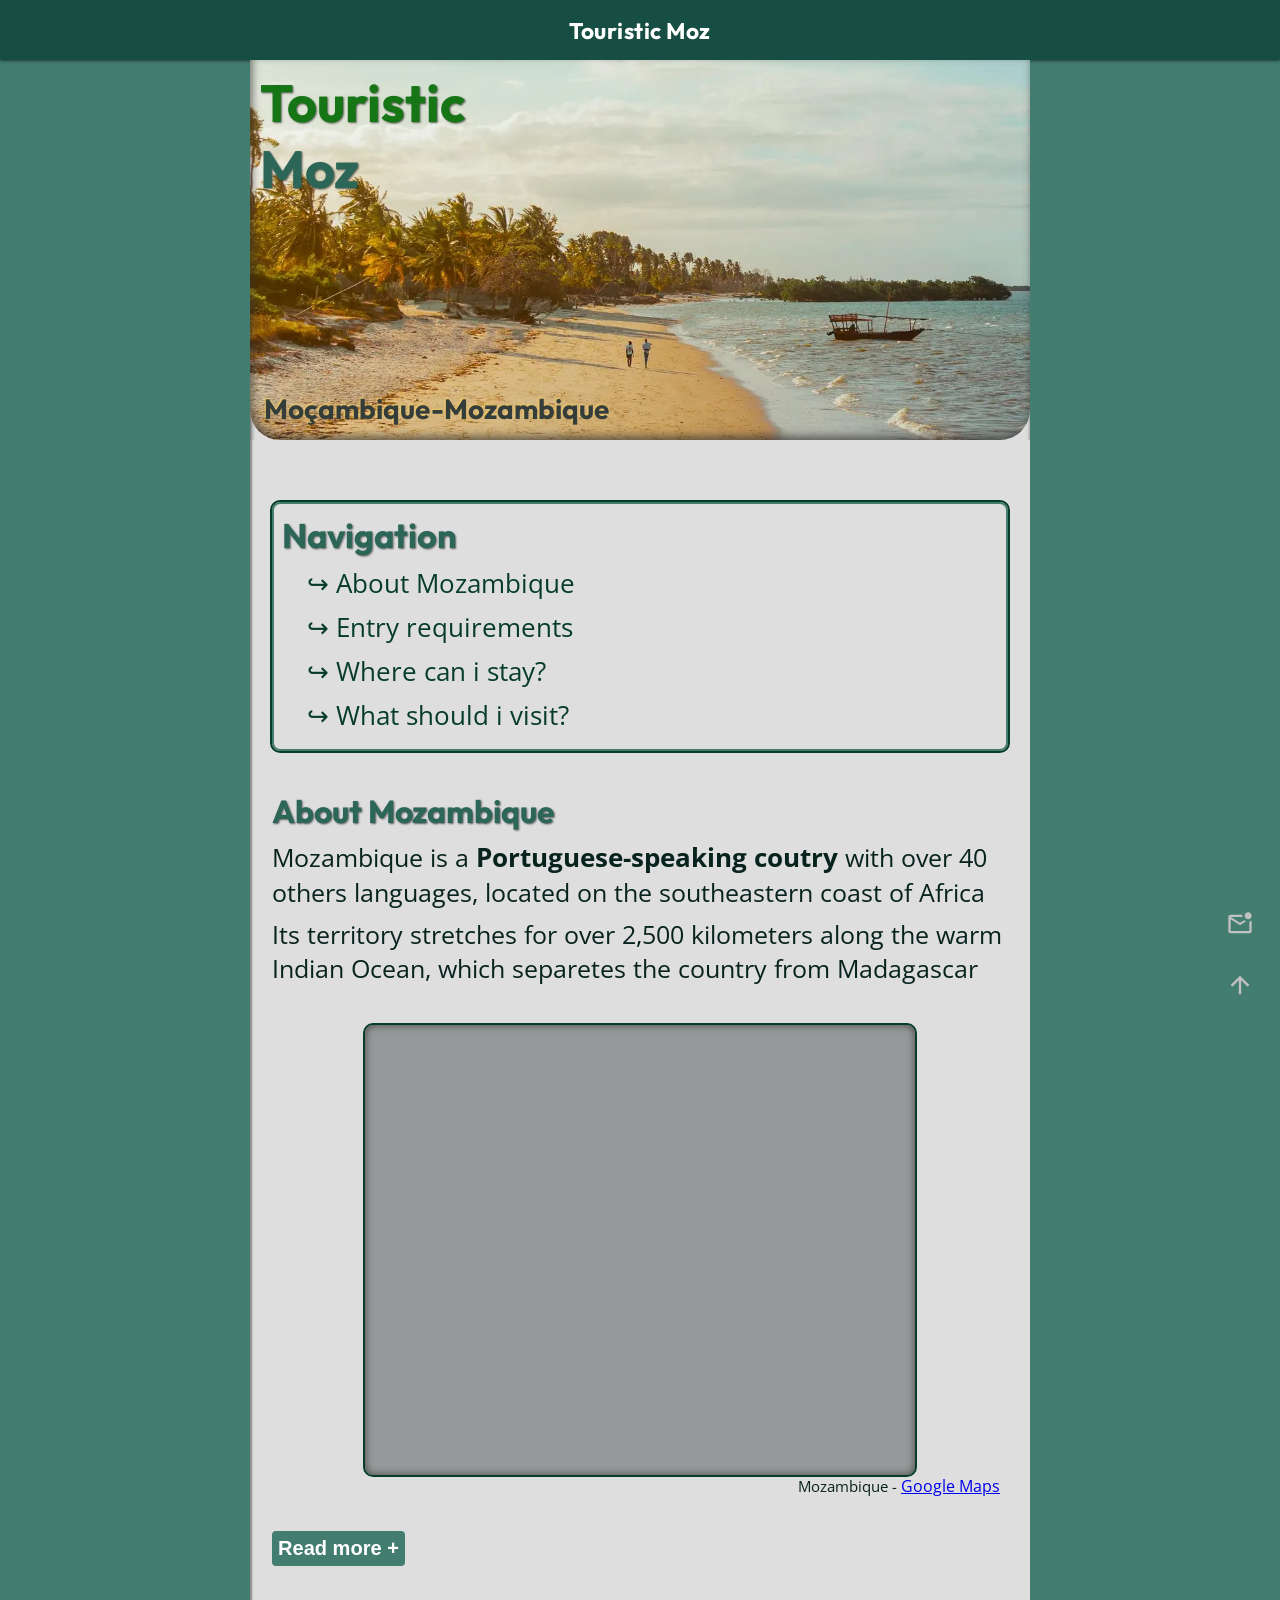
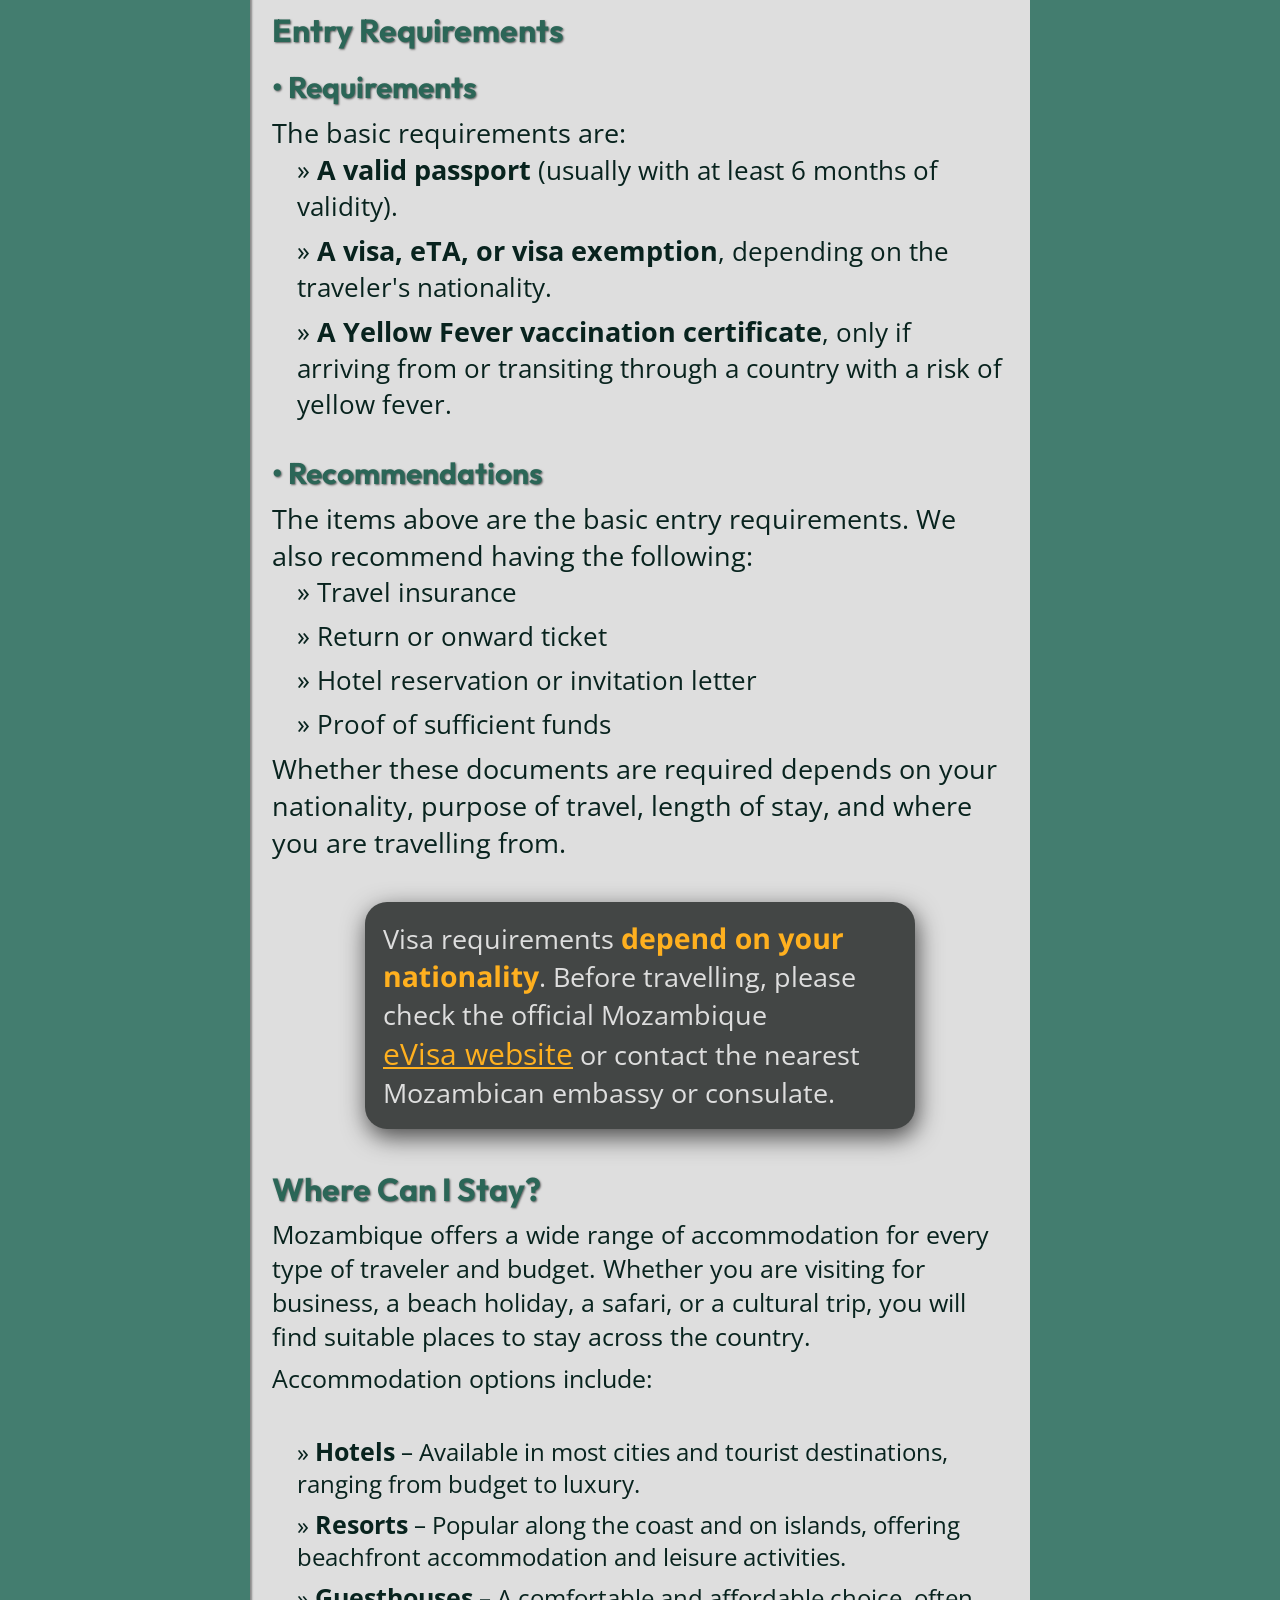
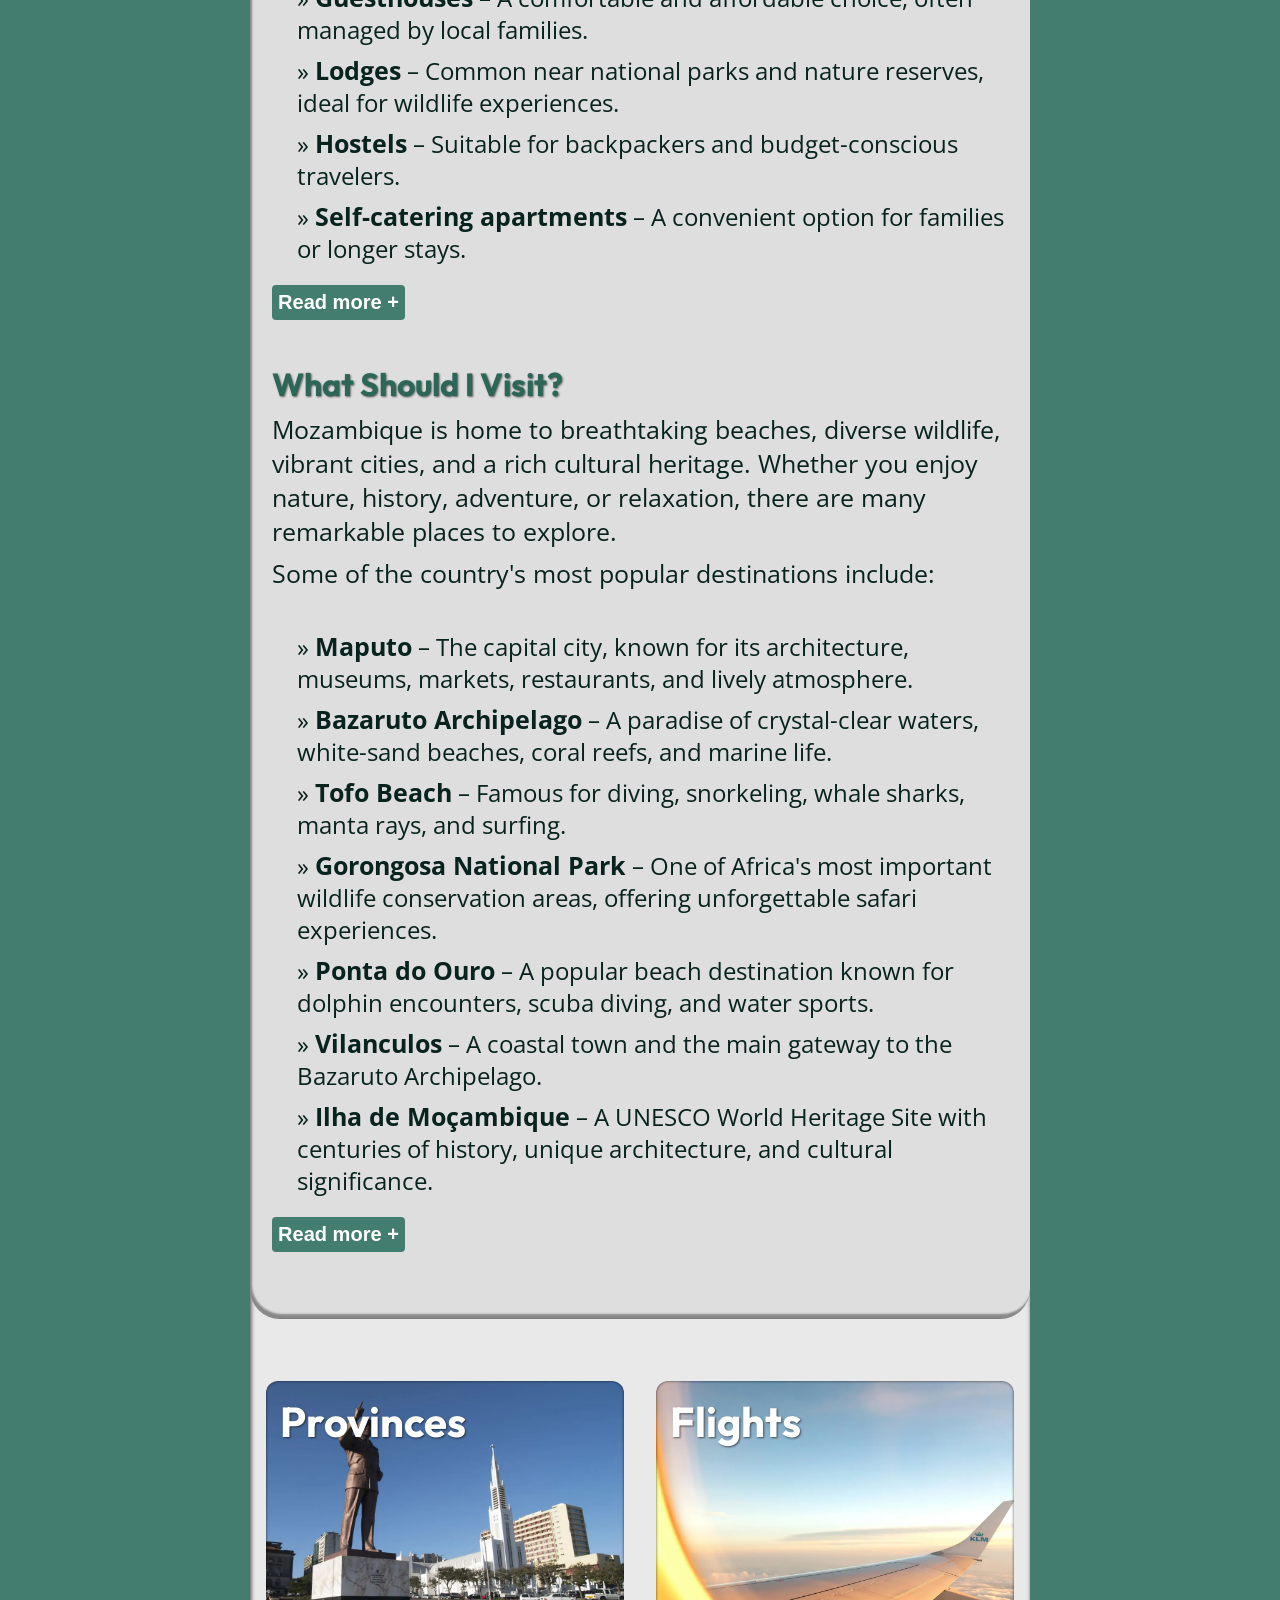
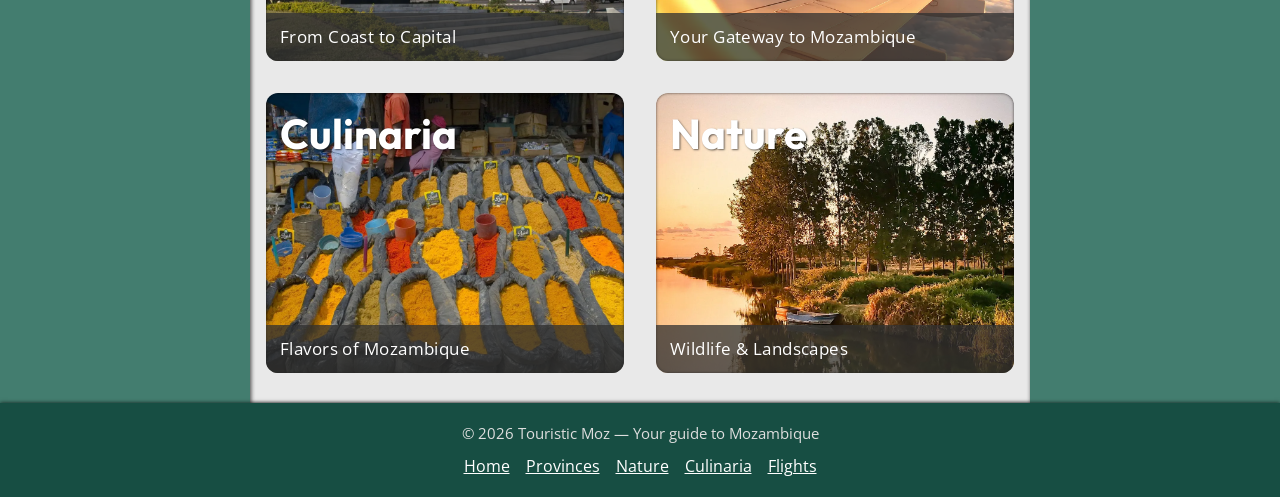
==== commit cb66730a: "initing dev message popup" ====
--- a/index.html
+++ b/index.html
@@ -38,11 +38,21 @@
 </head>
 
 <body>
-    <a href="#IdPageNav">
+    
+     <div class="floatingIcons">
+
+    <a>
+         <div class="dev_message">
+             <img src="imagens/icons/unread_menssage.svg" alt="Back to top">
+         </div>
+     </a>
+        <a href="#IdPageNav">
         <div class="fastNaving">
             <img src="imagens/icons/arrow_up.svg" alt="Back to top">
         </div>
-    </a>
+        </a>
+     </div>
+    
     <nav class="naving">
         <a href="index.html" class="navHome">Touristic Moz</a>
     </nav>
@@ -426,33 +436,7 @@
             <a href="paginas/directFligts_Table.html">Flights</a>
         </nav>
     </footer>
-    <script>
-        const fastNaving = document.querySelector(".fastNaving");
-        window.addEventListener(
-            "scroll",
-            function () {
-                if (window.scrollY >= document.querySelector(".pageNav").scrollHeight && window.scrollY <= document.querySelector("main").scrollHeight) {
-                    fastNaving.classList.add("showShortCut");
-                } else {
-                    fastNaving.classList.remove("showShortCut");
-                }
-            }
-        )
-
-        const readMore_list = document.querySelectorAll(".readMore");
-        const plus_content_list = document.querySelectorAll(".plus_content");
-
-        function toggleShow(index) {
-            index--;
-            if (plus_content_list[index].classList.contains("show")) {
-                plus_content_list[index].classList.remove("show");
-                readMore_list[index].innerHTML = "<span>Read more +</span>";
-            } else {
-                plus_content_list[index].classList.add("show");
-                readMore_list[index].innerHTML = "<span>Read less -</span>";
-            }
-        }
-    </script>
+    <script src="js/index.js"></script>
 </body>
 
 </html>
--- a/styles/indexStyle.css
+++ b/styles/indexStyle.css
@@ -22,7 +22,7 @@
     box-shadow: 1px 4px 4px var(--commun-shadow-mid);
     border: 1px solid var(--commun-color-black);
     background-color: #272727;
-    transform: translateY(0px);
+    transform: translateY(55px);
 }
 
 .fastNaving.showShortCut:hover {
@@ -31,20 +31,26 @@
 }
 
 .fastNaving {
+    padding: 12px;
     display: grid;
     place-content: center;
+    font-weight: bolder;
+    z-index: 999;
+    border-radius: 100%;
+    transition: all .3s;
+    color: transparent;
+    transform: translateY(180px);
+}
+.floatingIcons{
     position: fixed;
     font-weight: bolder;
     z-index: 999;
-    right: var(--size-12);
-    bottom: var(--size-12);
-    width: 55px;
-    height: 55px;
-    padding: 18px;
-    border-radius: 100%;
+    right: 0;
+    bottom: 0;
+    width: 80px;
+    height: 135px;
+    padding: 12px;
     transition: all .3s;
-    color: transparent;
-    transform: translateY(60px);
 }
 
 .map_iframe {
--- a/styles/mediaQ.css
+++ b/styles/mediaQ.css
@@ -1,20 +1,33 @@
 /* Medias Queres para a pagina index */
 @charset "UTF-8";
 @import url(constsQ.css);
+@media screen and (min-width: 319px) and (max-width: 480px) {
 
+    /* Mobile */
+    * {
+        font-size: 1.05em;
+    }
+
+    .floatingIcons div {
+        padding: 10px;
+    }
+
+    .map_iframe {
+        max-height: 300px;
+    }
+
+    .mainAboutMoz {
+        padding: var(--size-12);
+    }
+}
 @media screen and (min-width: 481px) and (max-width: 768px) {
 
     /* Tablets */
     * {
         font-size: 1.07em;
     }
-
-    .fastNaving {
-        right: 18px;
-        bottom: 18px;
-        width: 48px;
-        height: 48px;
-        padding: 18px;
+    .floatingIcons div {
+        padding: 12px;
     }
     .mainAboutMoz {
     padding: var(--size-16);
@@ -37,12 +50,8 @@
         font-size: 1.09em;
     }
 
-    .fastNaving {
-        right: 18px;
-        bottom: 18px;
-        width: 50px;
-        height: 50px;
-        padding: 18px;
+    .floatingIcons div {
+        padding: 14px;
     }
 
     .map_iframe {
@@ -69,12 +78,8 @@
     .naving{
         justify-content: center;
     }
-    .fastNaving {
-        right: var(--size-20);
-        bottom: var(--size-20);
-        width: 52px;
-        height: 52px;
-        padding: var(--size-20);
+    .floatingIcons div {
+        padding: 16px;
     }
 
     * {
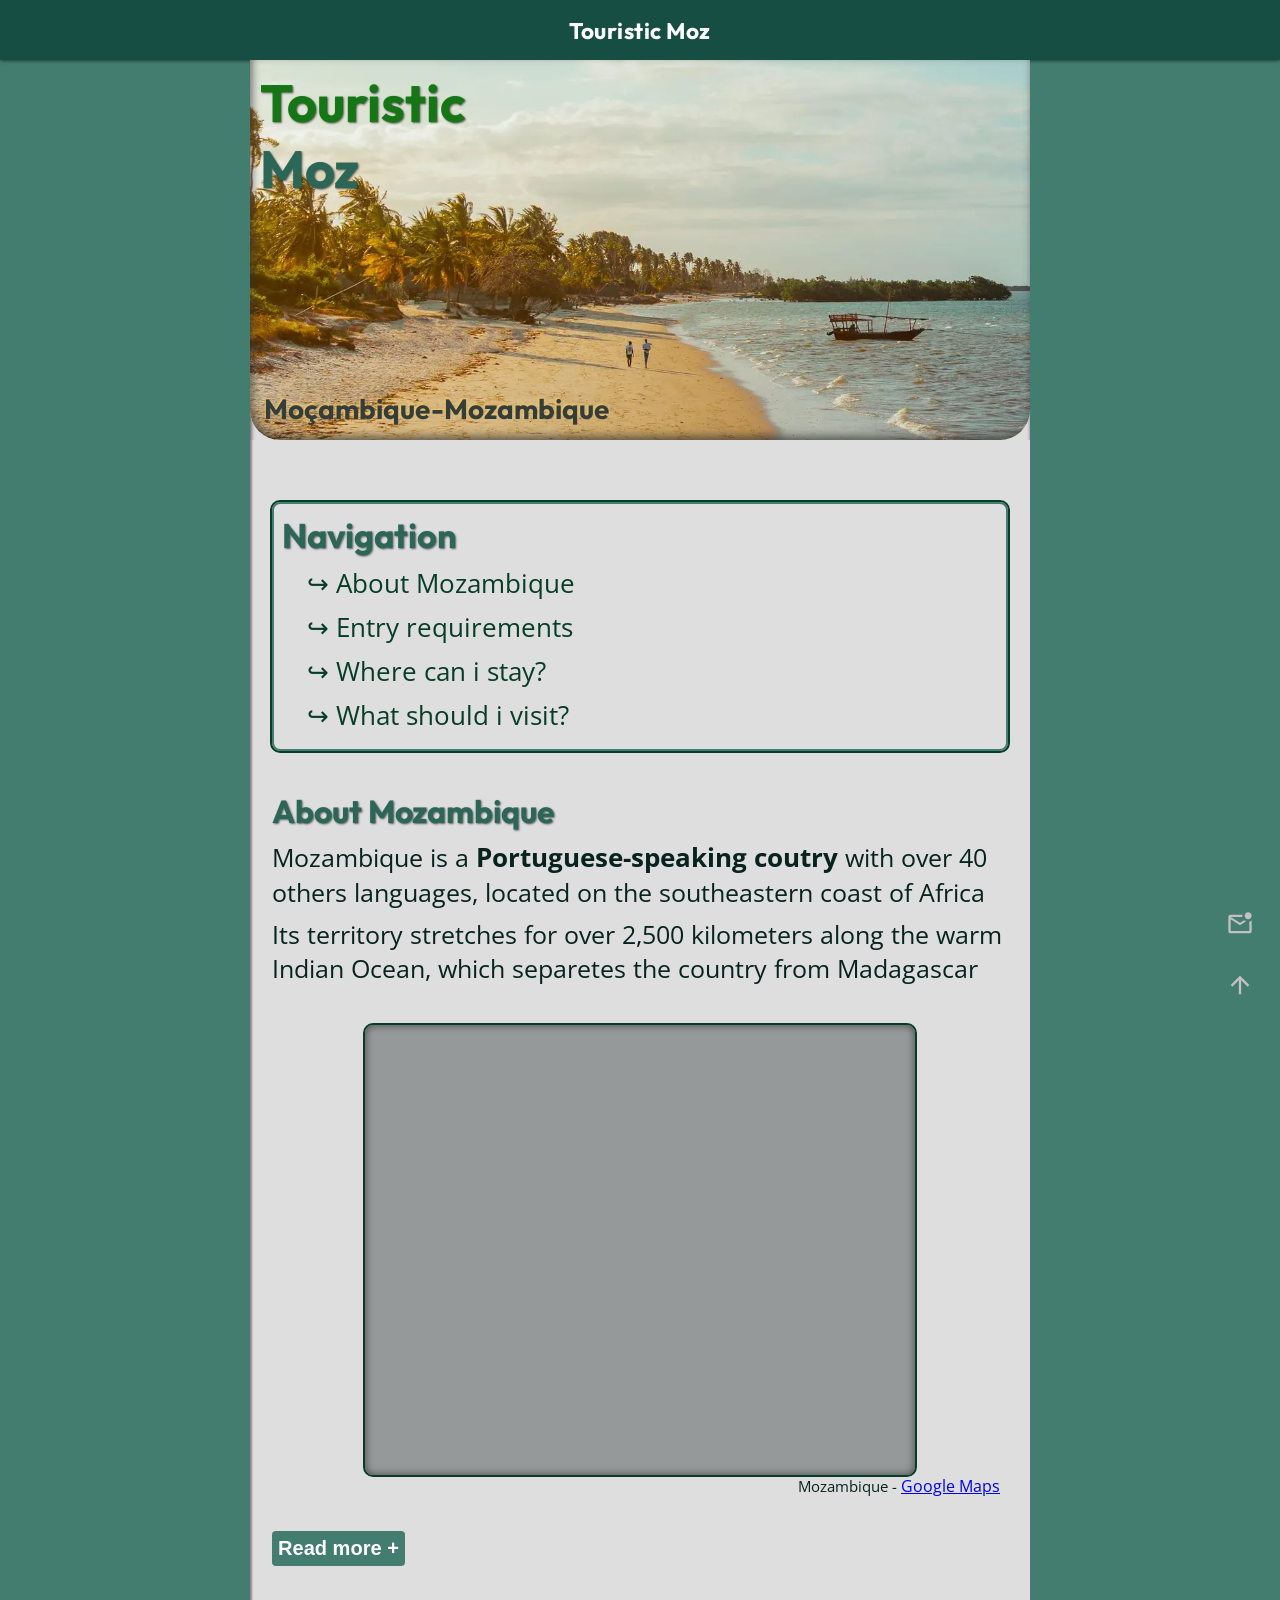
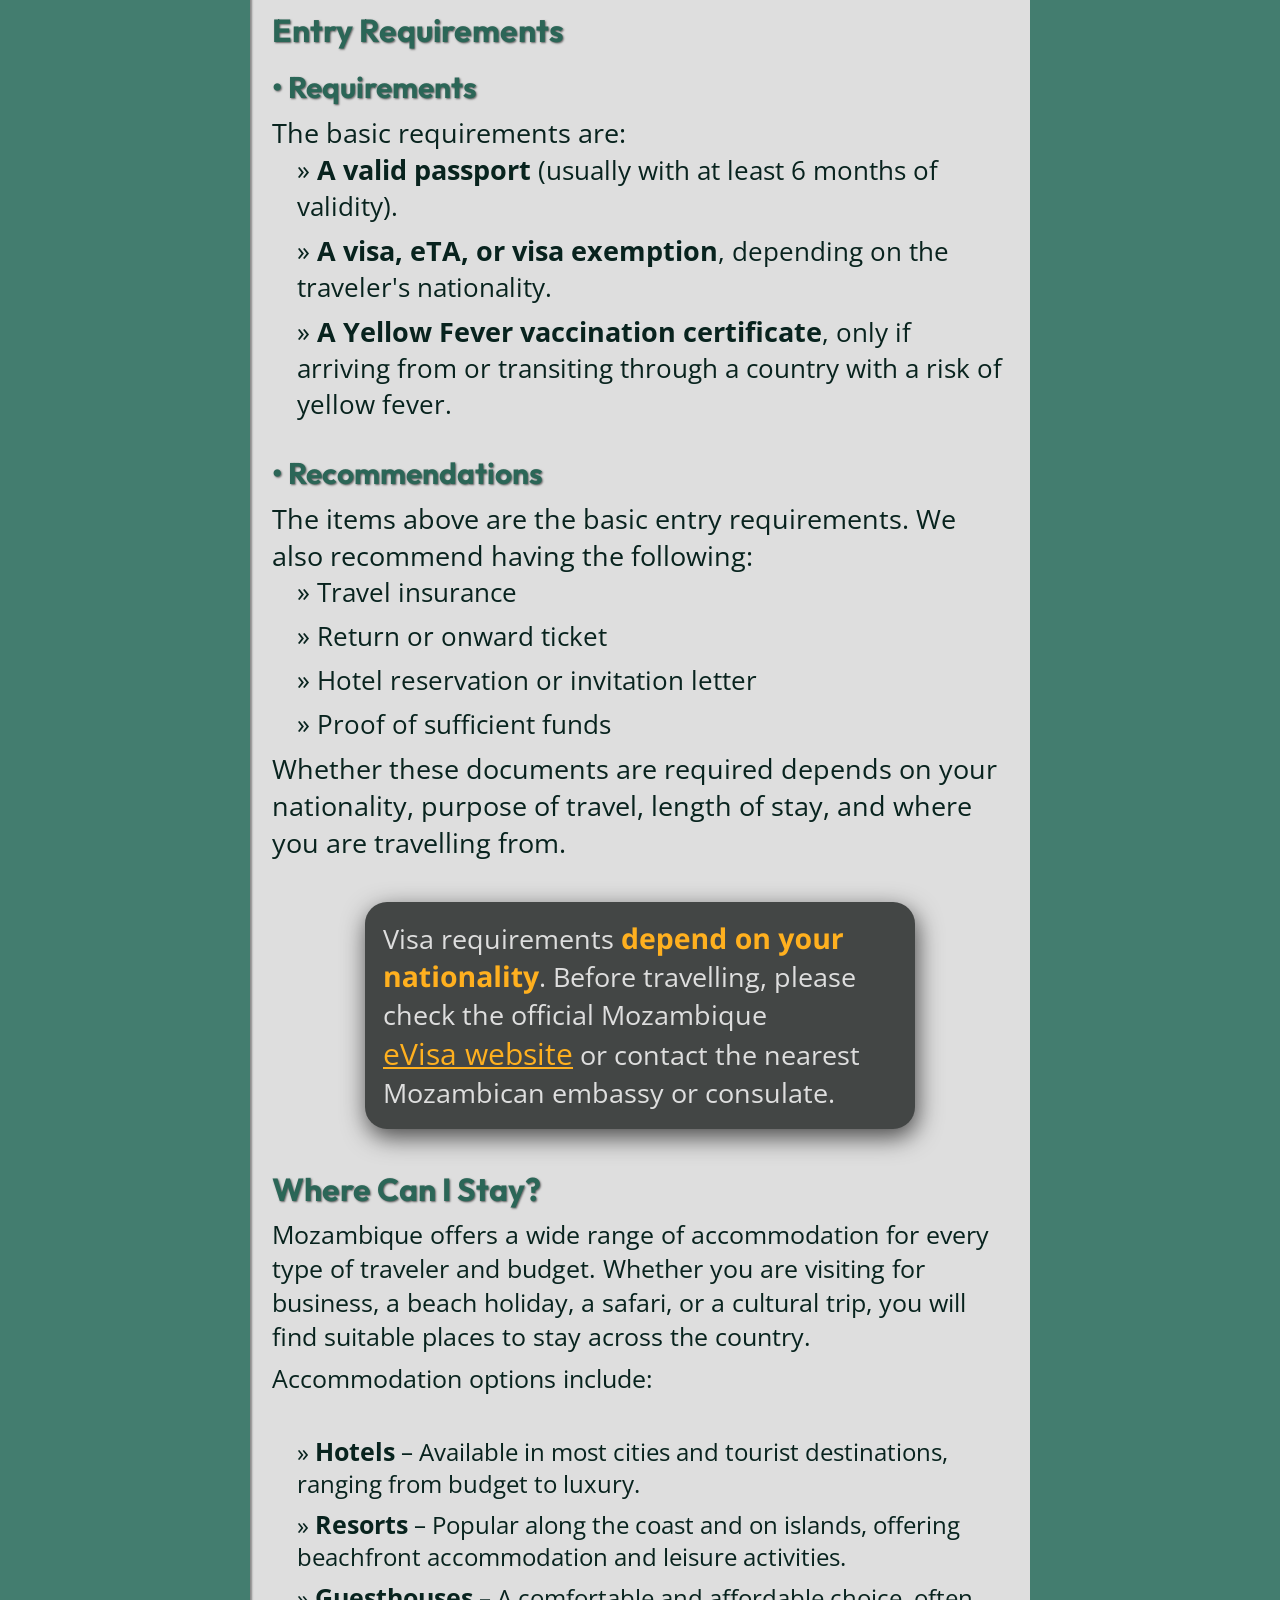
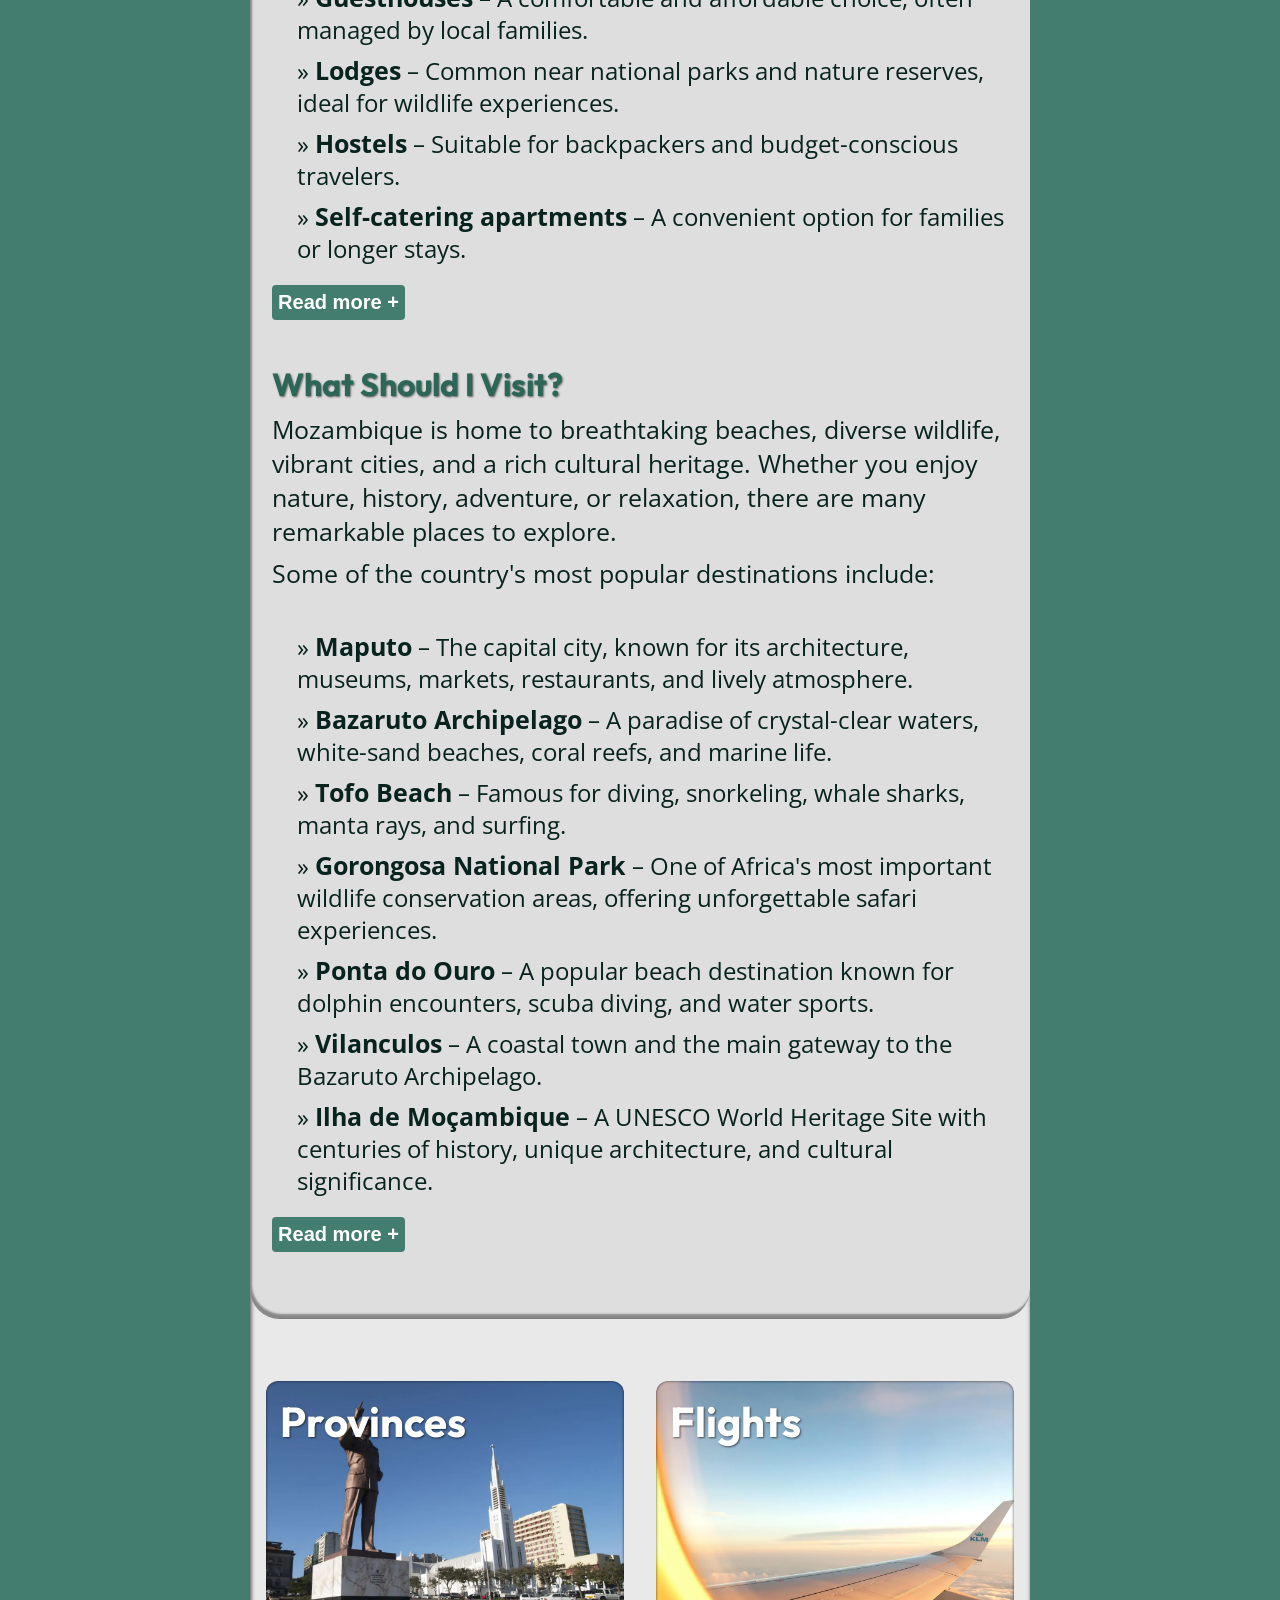
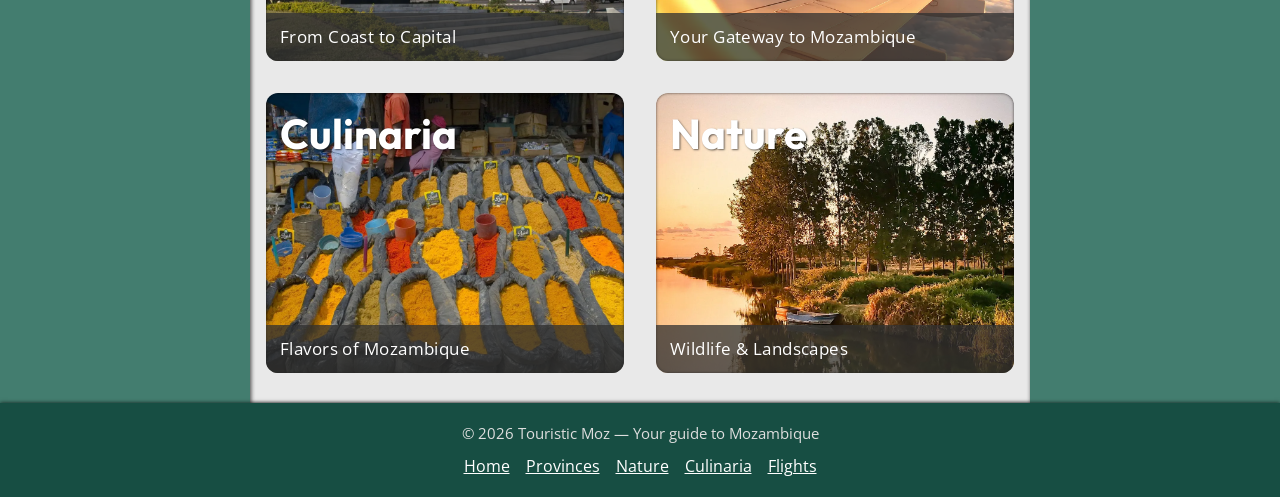
==== commit 2115818e: "implementing, a new fetcher (dev message)" ====
--- a/index.html
+++ b/index.html
@@ -424,7 +424,6 @@
                 </section>
             </a>
         </aside>
-
     </div>
     <footer class="footer">
         <p>© 2026 Touristic Moz — Your guide to Mozambique</p>
--- a/styles/indexStyle.css
+++ b/styles/indexStyle.css
@@ -4,7 +4,6 @@
 html{
     scroll-behavior: smooth;
 }
-
 
 .myLogo {
     color: var(--green-2);
@@ -273,7 +272,6 @@
     text-decoration: underline;
 }
 
-
 /* Background Images */
 .hero {
     background-image: url("../imagens/beach_moz_long.webp");
--- a/styles/mediaQ.css
+++ b/styles/mediaQ.css
@@ -67,8 +67,10 @@
 }
 
 @media print {
+
     /* Print */
 
+    
 }
 
 @media screen and (min-width: 1444px) {
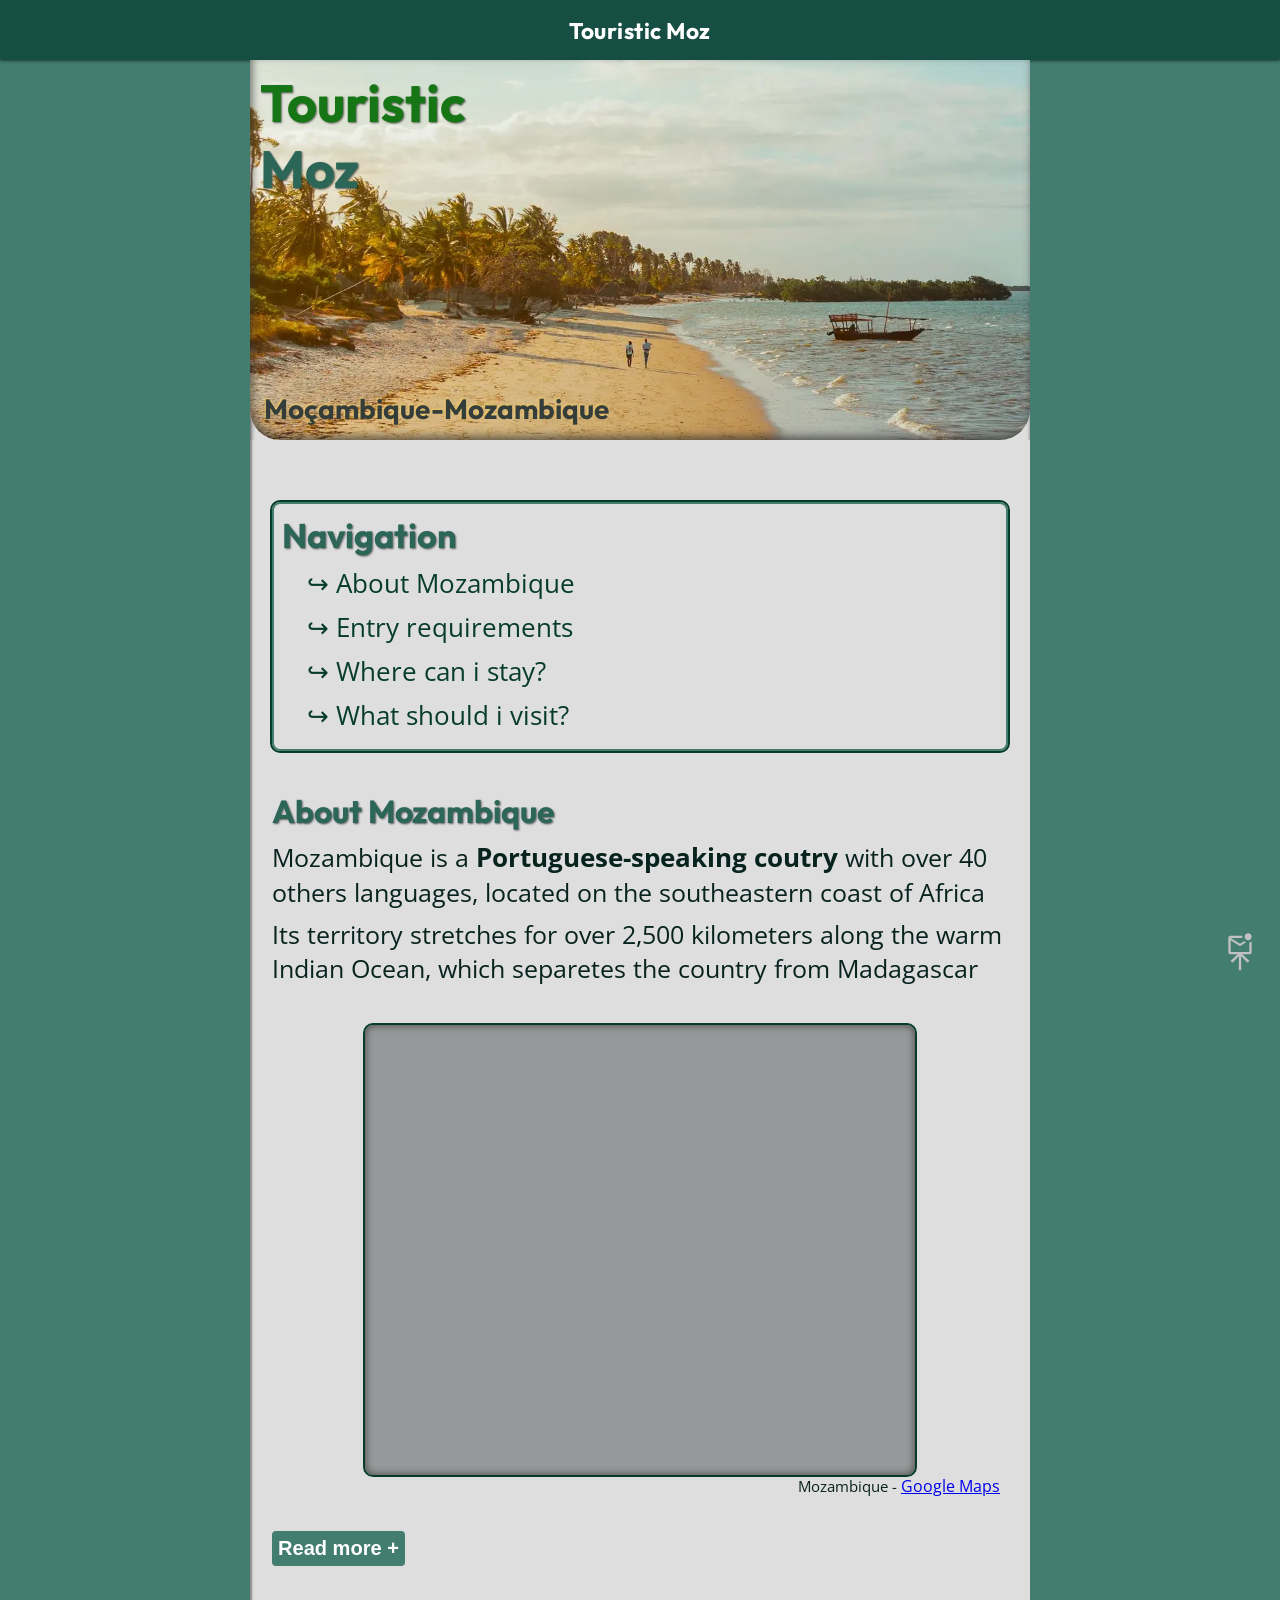
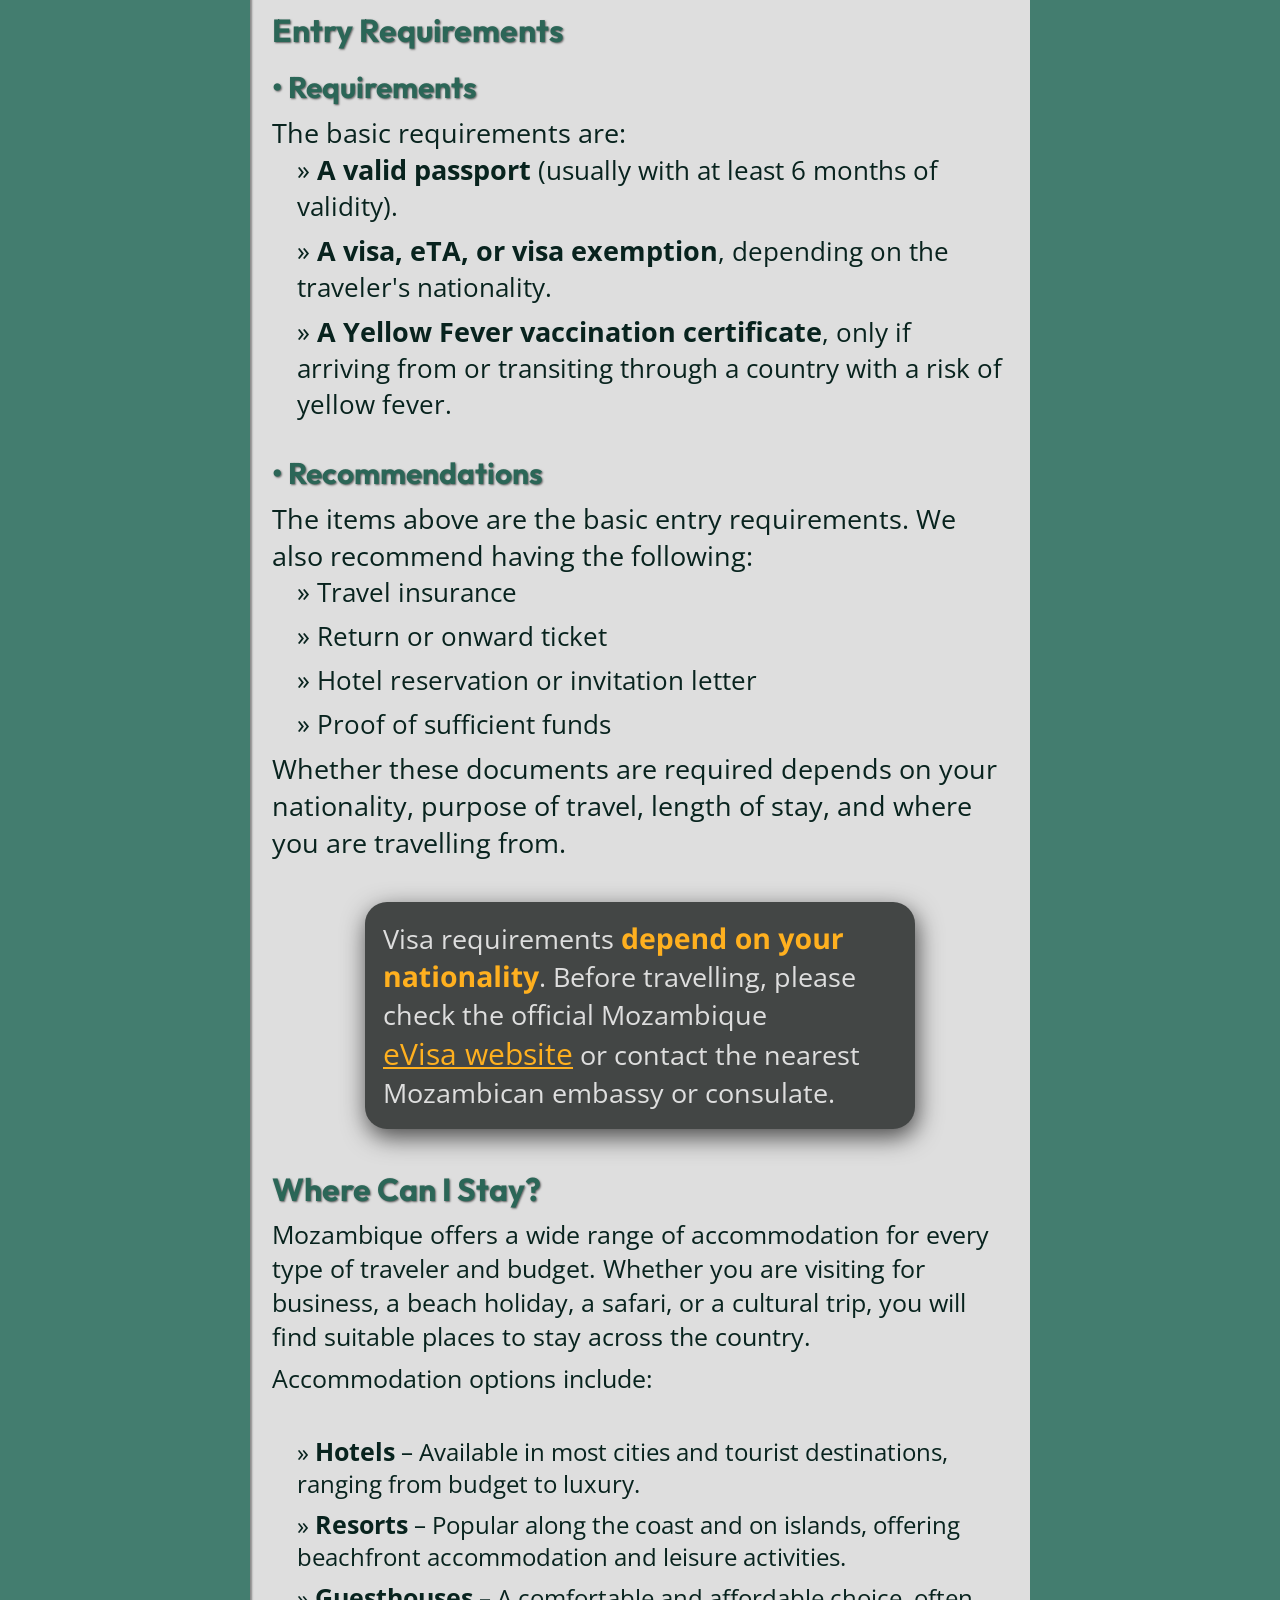
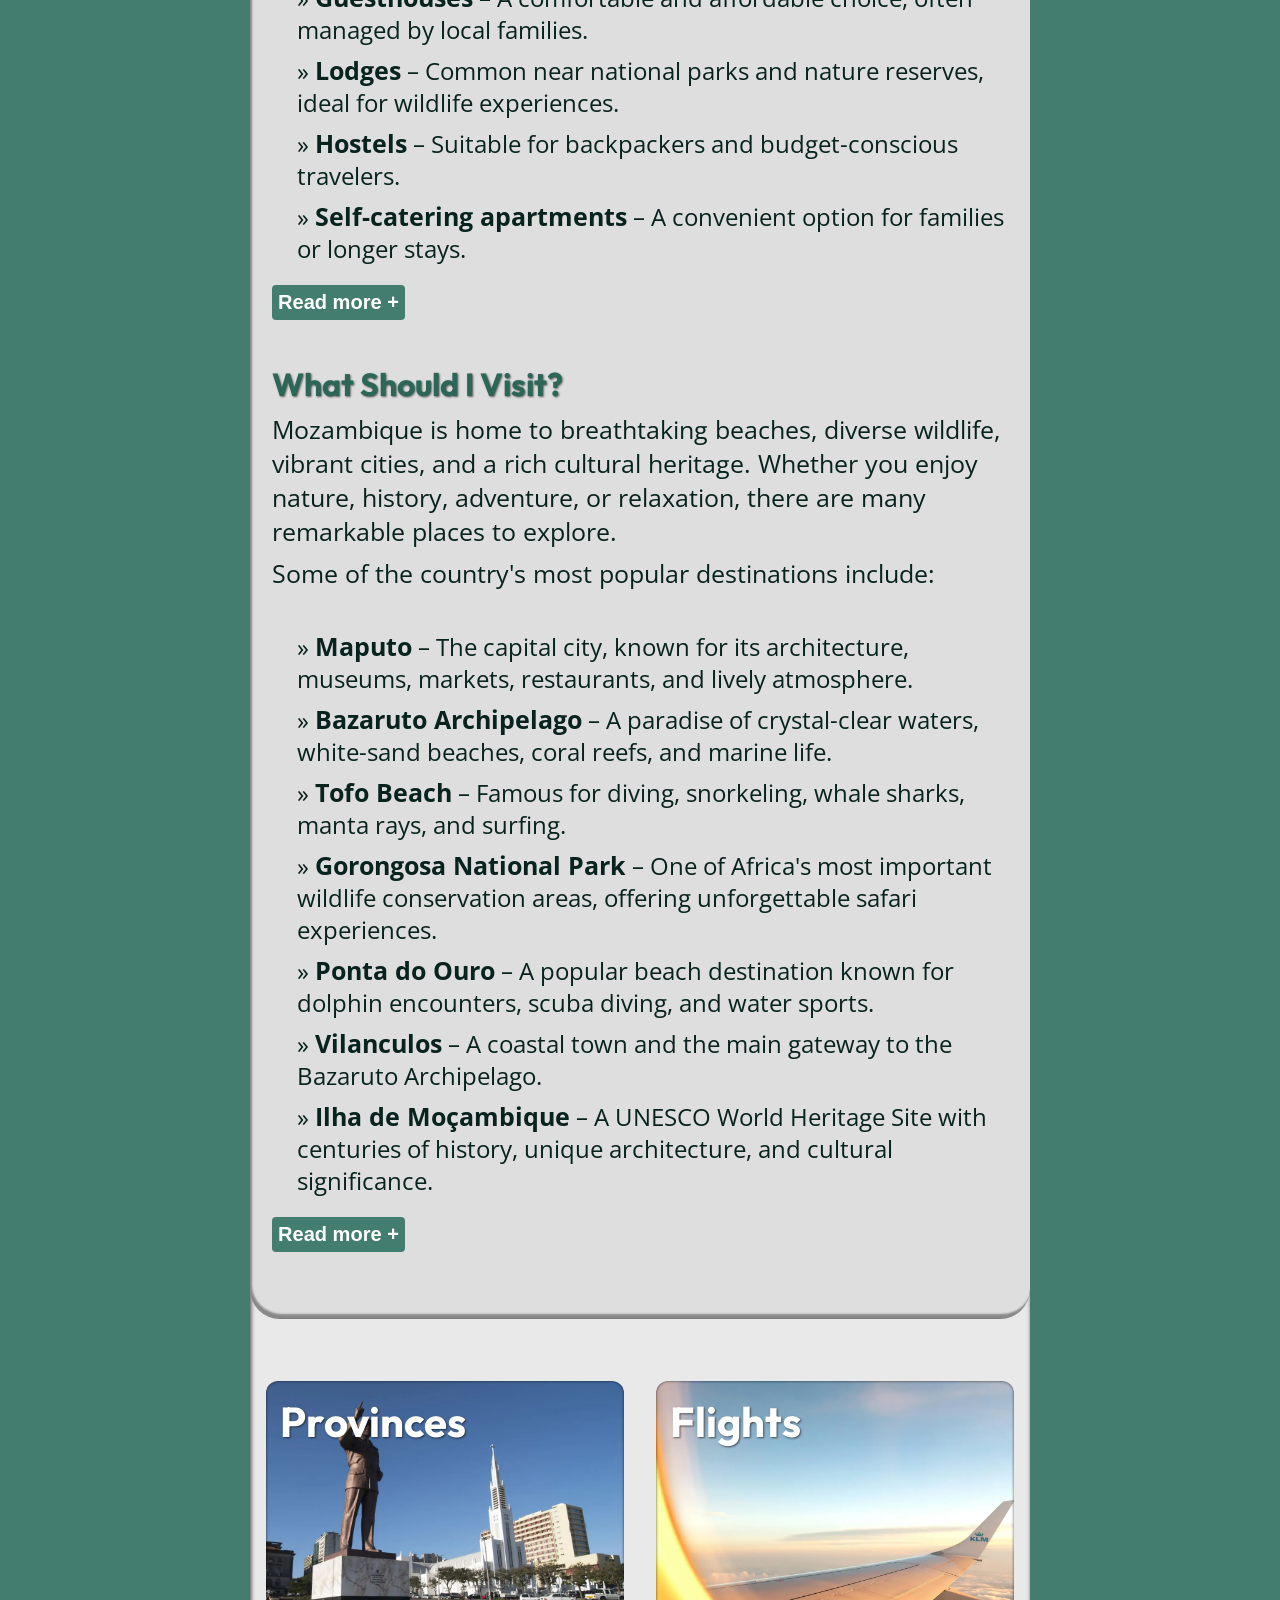
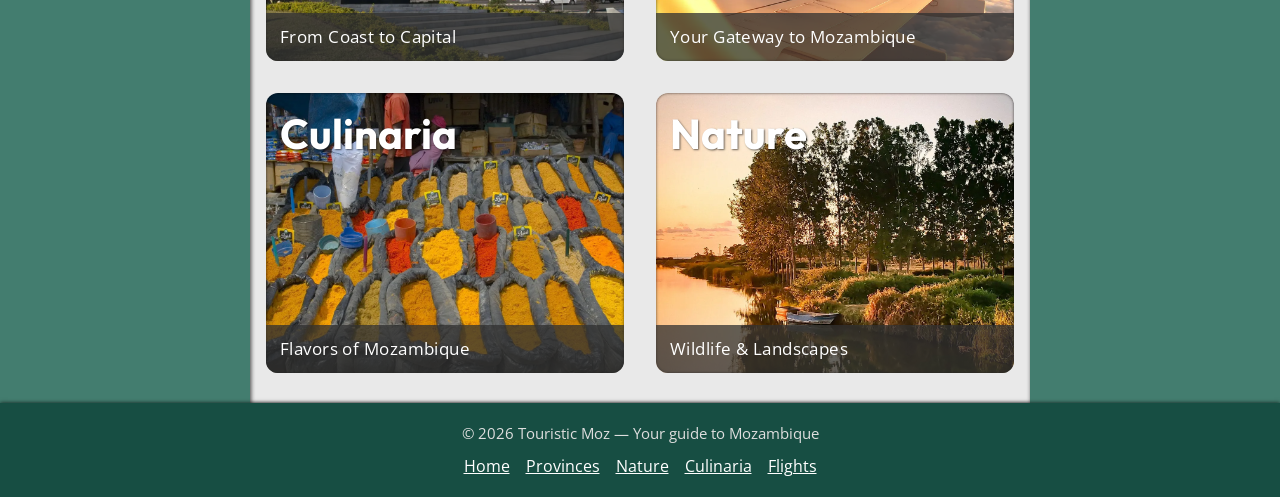
==== commit 11c8dbac: "update, finishing dev message button and implementing  givingFeedback.html     major changes in Js f" ====
--- a/index.html
+++ b/index.html
@@ -39,19 +39,19 @@
 
 <body>
     
-     <div class="floatingIcons">
-
-    <a>
-         <div class="dev_message">
-             <img src="imagens/icons/unread_menssage.svg" alt="Back to top">
-         </div>
-     </a>
+    <div class="floatingIcons">
+
+        <a>
+            <div class="dev_message">
+                <img src="imagens/icons/unread_menssage.svg" alt="Back to top">
+            </div>
+        </a>
         <a href="#IdPageNav">
-        <div class="fastNaving">
-            <img src="imagens/icons/arrow_up.svg" alt="Back to top">
-        </div>
+            <div class="fastNaving">
+                <img src="imagens/icons/arrow_up.svg" alt="Back to top">
+            </div>
         </a>
-     </div>
+    </div>
     
     <nav class="naving">
         <a href="index.html" class="navHome">Touristic Moz</a>
@@ -436,7 +436,7 @@
         </nav>
     </footer>
     <script src="js/index.js"></script>
+    <script src="js/tools.js"></script>
 </body>
-
 </html>
             
--- a/styles/indexStyle.css
+++ b/styles/indexStyle.css
@@ -21,7 +21,7 @@
     box-shadow: 1px 4px 4px var(--commun-shadow-mid);
     border: 1px solid var(--commun-color-black);
     background-color: #272727;
-    transform: translateY(55px);
+    transform: translateY(8px);
 }
 
 .fastNaving.showShortCut:hover {
@@ -36,9 +36,9 @@
     font-weight: bolder;
     z-index: 999;
     border-radius: 100%;
-    transition: all .3s;
+    transition: all .3s ease;
     color: transparent;
-    transform: translateY(180px);
+    transform: translateY(100px);
 }
 .floatingIcons{
     position: fixed;
--- a/styles/mediaQ.css
+++ b/styles/mediaQ.css
@@ -6,10 +6,6 @@
     /* Mobile */
     * {
         font-size: 1.05em;
-    }
-
-    .floatingIcons div {
-        padding: 10px;
     }
 
     .map_iframe {
